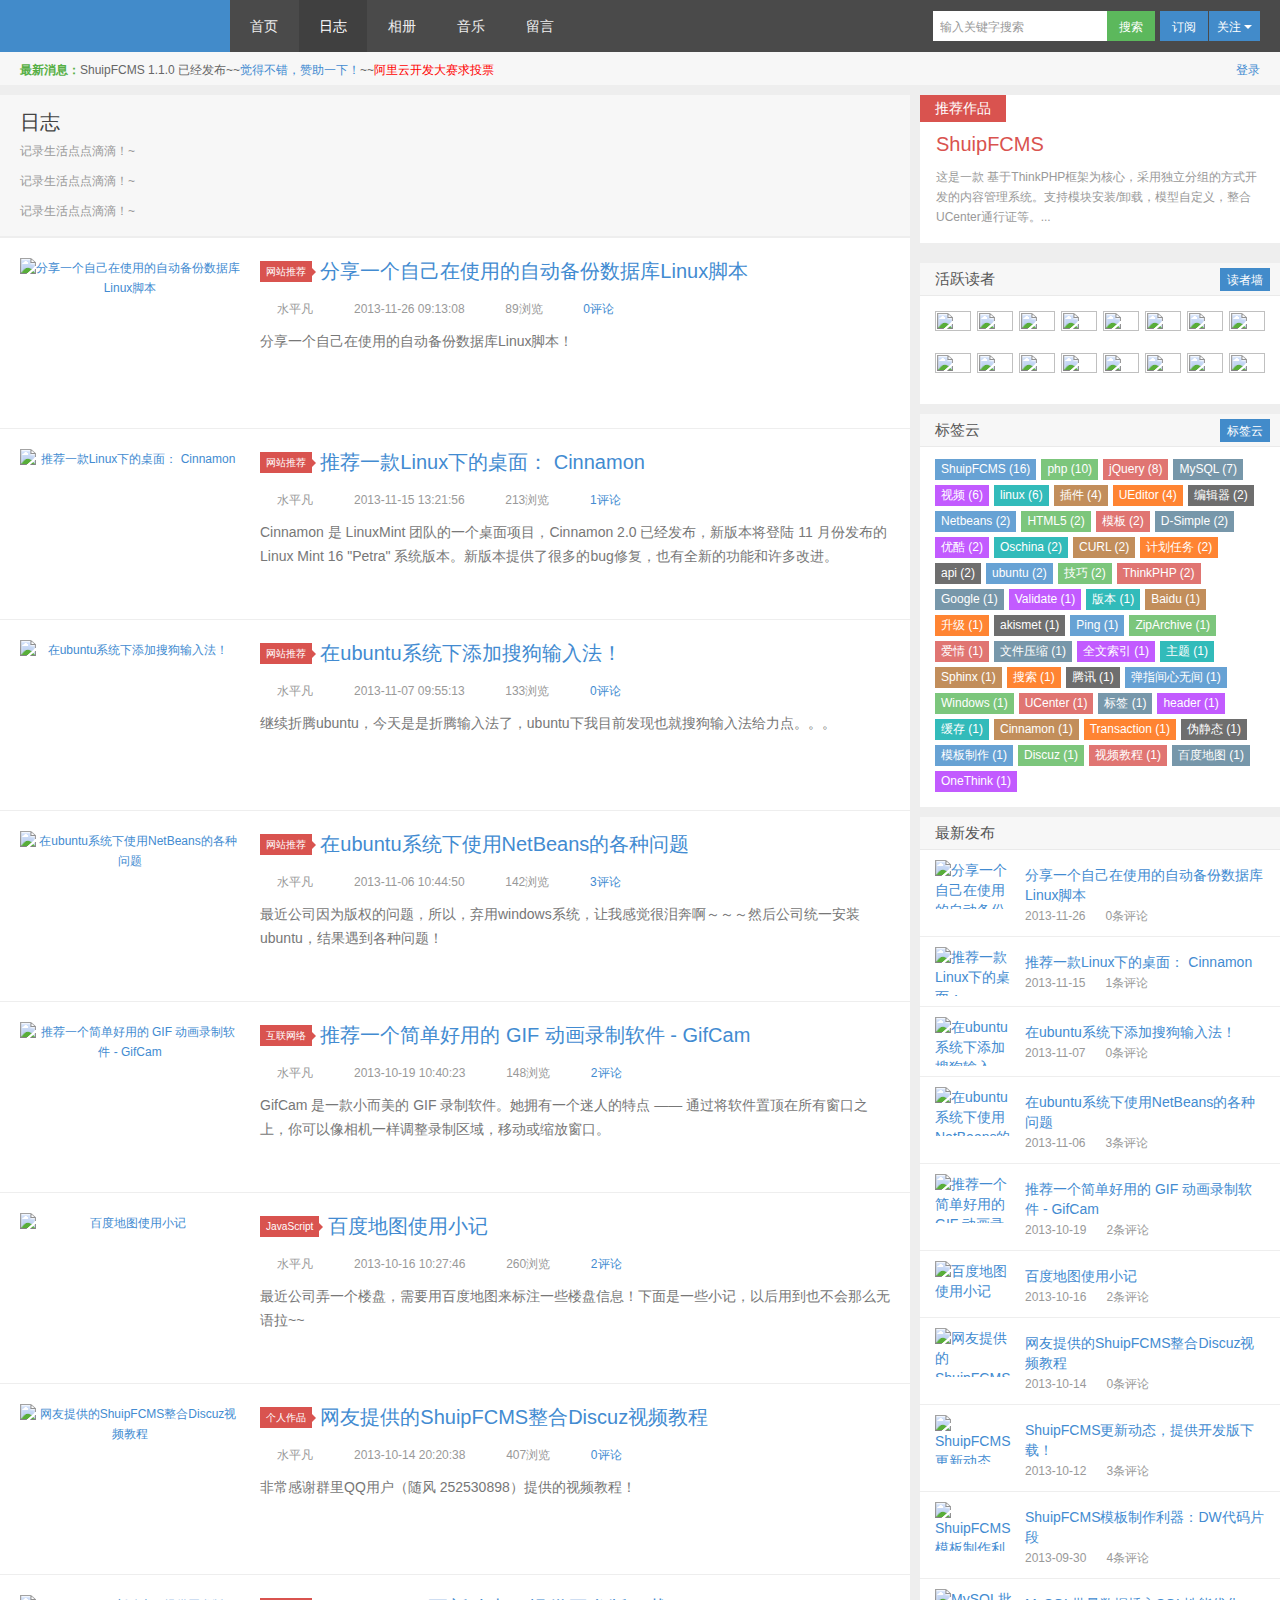
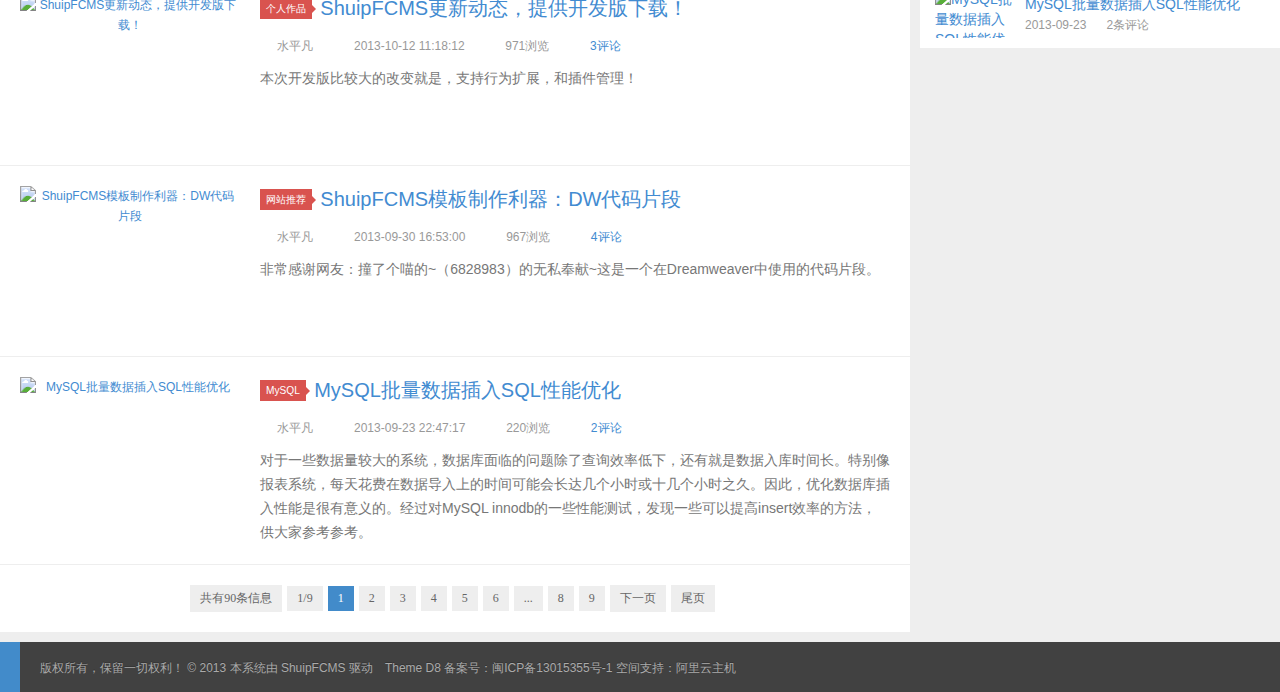
==== HTML/list.html @ f20b120e "111" ====
<!DOCTYPE HTML>
<html>
<head>
<meta charset="UTF-8">
<meta http-equiv="X-UA-Compatible" content="IE=10,IE=9,IE=8">
<meta name="viewport" content="width=device-width, initial-scale=1.0, user-scalable=0, minimum-scale=1.0, maximum-scale=1.0">
<title>GeekXB 极客小白</title>
<meta name="description" content="一个浪迹在电子与数码产品中的小白." />
<meta name="keywords" content="GeekXB,极客小白,电子小白,数码小白" />
<link rel='stylesheet' id='style-css'  href='style.css' type='text/css' media='all' />
</head>
<body class="archive category category-htmlcss category-61">
<header class="header">
  <div class="navbar">
    <h1 class="logo"><a href="http://www.abc3210.com/" title="水平凡's Blog - &#8211;记录生活点点滴滴！~">水平凡's Blog</a></h1>
    <ul class="nav">
      <li id="menu-item-0" class="menu-item menu-item-type-custom menu-item-object-custom   menu-item-home menu-item-0"><a href="http://www.abc3210.com/">首页</a></li>
      <li id="menu-item-1" class="menu-item menu-item-type-taxonomy menu-item-object-category current-menu-item menu-item-1"><a href="http://www.abc3210.com/list-1.html">日志</a>
        <ul class="sub-menu">
          <li id="menu-item-2" class="menu-item menu-item-type-taxonomy menu-item-object-category menu-item-2"><a href="http://www.abc3210.com/record/web/">网站推荐</a></li>
          <li id="menu-item-3" class="menu-item menu-item-type-taxonomy menu-item-object-category menu-item-3"><a href="http://www.abc3210.com/record/log/">心情日志</a></li>
          <li id="menu-item-4" class="menu-item menu-item-type-taxonomy menu-item-object-category menu-item-4"><a href="http://www.abc3210.com/record/work/">个人作品</a></li>
          <li id="menu-item-5" class="menu-item menu-item-type-taxonomy menu-item-object-category menu-item-5"><a href="http://www.abc3210.com/record/network/">互联网络</a></li>
          <li id="menu-item-6" class="menu-item menu-item-type-taxonomy menu-item-object-category menu-item-6"><a href="http://www.abc3210.com/record/phper/">Phper</a></li>
          <li id="menu-item-7" class="menu-item menu-item-type-taxonomy menu-item-object-category menu-item-7"><a href="http://www.abc3210.com/record/js/">JavaScript</a></li>
          <li id="menu-item-8" class="menu-item menu-item-type-taxonomy menu-item-object-category menu-item-8"><a href="http://www.abc3210.com/record/html5/">HTML5</a></li>
          <li id="menu-item-13" class="menu-item menu-item-type-taxonomy menu-item-object-category menu-item-13"><a href="http://www.abc3210.com/record/android/">安卓</a></li>
          <li id="menu-item-14" class="menu-item menu-item-type-taxonomy menu-item-object-category menu-item-14"><a href="http://www.abc3210.com/record/mysql/">MySQL</a></li>
        </ul>
      </li>
      <li id="menu-item-9" class="menu-item menu-item-type-taxonomy menu-item-object-category  menu-item-9"><a href="http://www.abc3210.com/photo/">相册</a> </li>
      <li id="menu-item-10" class="menu-item menu-item-type-taxonomy menu-item-object-category  menu-item-10"><a href="http://www.abc3210.com/music/">音乐</a>
        <ul class="sub-menu">
          <li id="menu-item-11" class="menu-item menu-item-type-taxonomy menu-item-object-category menu-item-11"><a href="http://www.abc3210.com/music/sad/">流行歌曲</a></li>
          <li id="menu-item-12" class="menu-item menu-item-type-taxonomy menu-item-object-category menu-item-12"><a href="http://www.abc3210.com/music/mv/">网络视频</a></li>
        </ul>
      </li>
      <li id="menu-item-15" class="menu-item menu-item-type-taxonomy menu-item-object-category  menu-item-15"><a href="http://www.abc3210.com/2012/work_05/1.shtml">留言</a> </li>
    </ul>
    <div class="menu pull-right">
      <form method="post" class="dropdown search-form" action="http://search.abc3210.com/index.php?g=search" >
        <input class="search-input" name="q" type="text" placeholder="输入关键字搜索" autofocus x-webkit-speech="">
        <input class="btn btn-success search-submit" type="submit" value="搜索">
        <ul class="dropdown-menu search-suggest">
        </ul>
      </form>
      <div class="btn-group pull-left">
        <button class="btn btn-primary" data-toggle="modal" data-target="#feed">订阅</button>
        <button class="btn btn-primary dropdown-toggle" data-toggle="dropdown">关注 <i class="caret"></i></button>
        <ul class="dropdown-menu pull-right">
          <li><a href="http://t.qq.com/shuipf" target="_blank">腾讯微博</a></li>
          <li><a href="http://weibo.com/1612909231" target="_blank">新浪微博</a></li>
        </ul>
      </div>
    </div>
  </div>
  <div class="speedbar">
    <div class="pull-right"> <i class="icon-user icon12"></i> <a href="http://u.abc3210.com/index.php?g=member&a=login">登录</a> </div>
    <div class="toptip"><strong class="text-success">最新消息：</strong>ShuipFCMS 1.1.0 已经发布~~<a href="https://me.alipay.com/shuipf" target="_blank">觉得不错，赞助一下！</a>~~<a href="http://url.cn/Qtm0yK" target="_blank" style="color:#F00">阿里云开发大赛求投票</a> </div>
  </div>
</header>
<section class="container">
  <div class="content-wrap">
    <div class="content">
      <header class="archive-header">
        <h1><a href="http://www.abc3210.com/list-1.html">日志</a></h1>
        <div class="archive-header-info">
          <p>记录生活点点滴滴！~</p>
          <p>记录生活点点滴滴！~</p>
          <p>记录生活点点滴滴！~</p>
        </div>
      </header>
      <div class="banner banner-sticky"> </div>
      <article class="excerpt">
        <div class="focus"><a href="http://www.abc3210.com/2013/web_11/118.shtml" class="thumbnail"><img src="http://www.abc3210.com/statics/themes/d8/images/thumbnail.png" alt="分享一个自己在使用的自动备份数据库Linux脚本" /></a></div>
        <header> <a class="label label-important" href="http://www.abc3210.com/record/web/">网站推荐<i class="label-arrow"></i></a>
          <h2><a href="http://www.abc3210.com/2013/web_11/118.shtml" title="分享一个自己在使用的自动备份数据库Linux脚本">分享一个自己在使用的自动备份数据库Linux脚本</a></h2>
        </header>
        <p> <span class="muted"><i class="icon-user icon12"></i> 水平凡</span> <span class="muted"><i class="icon-time icon12"></i> 2013-11-26 09:13:08</span> <span class="muted"><i class="icon-eye-open icon12"></i> 89浏览</span> <span class="muted"><i class="icon-comment icon12"></i> <a href="http://www.abc3210.com/2013/web_11/118.shtml#comments">0评论</a></span></p>
        <p class="note">分享一个自己在使用的自动备份数据库Linux脚本！</p>
      </article>
      <article class="excerpt">
        <div class="focus"><a href="http://www.abc3210.com/2013/web_11/117.shtml" class="thumbnail"><img src="http://file.abc3210.com/d/file/contents/2013/11/thumb_5285aef989fd2.jpg" alt="推荐一款Linux下的桌面： Cinnamon" /></a></div>
        <header> <a class="label label-important" href="http://www.abc3210.com/record/web/">网站推荐<i class="label-arrow"></i></a>
          <h2><a href="http://www.abc3210.com/2013/web_11/117.shtml" title="推荐一款Linux下的桌面： Cinnamon">推荐一款Linux下的桌面： Cinnamon</a></h2>
        </header>
        <p> <span class="muted"><i class="icon-user icon12"></i> 水平凡</span> <span class="muted"><i class="icon-time icon12"></i> 2013-11-15 13:21:56</span> <span class="muted"><i class="icon-eye-open icon12"></i> 213浏览</span> <span class="muted"><i class="icon-comment icon12"></i> <a href="http://www.abc3210.com/2013/web_11/117.shtml#comments">1评论</a></span></p>
        <p class="note">Cinnamon 是 LinuxMint 团队的一个桌面项目，Cinnamon 2.0 已经发布，新版本将登陆 11 月份发布的 Linux Mint 16 "Petra" 系统版本。新版本提供了很多的bug修复，也有全新的功能和许多改进。</p>
      </article>
      <article class="excerpt">
        <div class="focus"><a href="http://www.abc3210.com/2013/web_11/116.shtml" class="thumbnail"><img src="http://file.abc3210.com/d/file/contents/2013/11/thumb_527af2fcedc64.png" alt="在ubuntu系统下添加搜狗输入法！" /></a></div>
        <header> <a class="label label-important" href="http://www.abc3210.com/record/web/">网站推荐<i class="label-arrow"></i></a>
          <h2><a href="http://www.abc3210.com/2013/web_11/116.shtml" title="在ubuntu系统下添加搜狗输入法！">在ubuntu系统下添加搜狗输入法！</a></h2>
        </header>
        <p> <span class="muted"><i class="icon-user icon12"></i> 水平凡</span> <span class="muted"><i class="icon-time icon12"></i> 2013-11-07 09:55:13</span> <span class="muted"><i class="icon-eye-open icon12"></i> 133浏览</span> <span class="muted"><i class="icon-comment icon12"></i> <a href="http://www.abc3210.com/2013/web_11/116.shtml#comments">0评论</a></span></p>
        <p class="note">继续折腾ubuntu，今天是是折腾输入法了，ubuntu下我目前发现也就搜狗输入法给力点。。。</p>
      </article>
      <article class="excerpt">
        <div class="focus"><a href="http://www.abc3210.com/2013/web_11/115.shtml" class="thumbnail"><img src="http://file.abc3210.com/d/file/contents/2013/11/thumb_5279ad1ec2386.jpg" alt="在ubuntu系统下使用NetBeans的各种问题" /></a></div>
        <header> <a class="label label-important" href="http://www.abc3210.com/record/web/">网站推荐<i class="label-arrow"></i></a>
          <h2><a href="http://www.abc3210.com/2013/web_11/115.shtml" title="在ubuntu系统下使用NetBeans的各种问题">在ubuntu系统下使用NetBeans的各种问题</a></h2>
        </header>
        <p> <span class="muted"><i class="icon-user icon12"></i> 水平凡</span> <span class="muted"><i class="icon-time icon12"></i> 2013-11-06 10:44:50</span> <span class="muted"><i class="icon-eye-open icon12"></i> 142浏览</span> <span class="muted"><i class="icon-comment icon12"></i> <a href="http://www.abc3210.com/2013/web_11/115.shtml#comments">3评论</a></span></p>
        <p class="note">最近公司因为版权的问题，所以，弃用windows系统，让我感觉很泪奔啊～～～然后公司统一安装ubuntu，结果遇到各种问题！</p>
      </article>
      <article class="excerpt">
        <div class="focus"><a href="http://www.abc3210.com/2013/network_10/114.shtml" class="thumbnail"><img src="http://file.abc3210.com/d/file/contents/2013/10/thumb_5261f10b5f8ed.jpg" alt="推荐一个简单好用的 GIF 动画录制软件 - GifCam" /></a></div>
        <header> <a class="label label-important" href="http://www.abc3210.com/record/network/">互联网络<i class="label-arrow"></i></a>
          <h2><a href="http://www.abc3210.com/2013/network_10/114.shtml" title="推荐一个简单好用的 GIF 动画录制软件 - GifCam">推荐一个简单好用的 GIF 动画录制软件 - GifCam</a></h2>
        </header>
        <p> <span class="muted"><i class="icon-user icon12"></i> 水平凡</span> <span class="muted"><i class="icon-time icon12"></i> 2013-10-19 10:40:23</span> <span class="muted"><i class="icon-eye-open icon12"></i> 148浏览</span> <span class="muted"><i class="icon-comment icon12"></i> <a href="http://www.abc3210.com/2013/network_10/114.shtml#comments">2评论</a></span></p>
        <p class="note">GifCam 是一款小而美的 GIF 录制软件。她拥有一个迷人的特点 —— 通过将软件置顶在所有窗口之上，你可以像相机一样调整录制区域，移动或缩放窗口。</p>
      </article>
      <article class="excerpt">
        <div class="focus"><a href="http://www.abc3210.com/2013/js_10/112.shtml" class="thumbnail"><img src="http://file.abc3210.com/d/file/contents/2013/10/thumb_525df73860bdf.jpg" alt="百度地图使用小记" /></a></div>
        <header> <a class="label label-important" href="http://www.abc3210.com/record/js/">JavaScript<i class="label-arrow"></i></a>
          <h2><a href="http://www.abc3210.com/2013/js_10/112.shtml" title="百度地图使用小记">百度地图使用小记</a></h2>
        </header>
        <p> <span class="muted"><i class="icon-user icon12"></i> 水平凡</span> <span class="muted"><i class="icon-time icon12"></i> 2013-10-16 10:27:46</span> <span class="muted"><i class="icon-eye-open icon12"></i> 260浏览</span> <span class="muted"><i class="icon-comment icon12"></i> <a href="http://www.abc3210.com/2013/js_10/112.shtml#comments">2评论</a></span></p>
        <p class="note">最近公司弄一个楼盘，需要用百度地图来标注一些楼盘信息！下面是一些小记，以后用到也不会那么无语拉~~</p>
      </article>
      <article class="excerpt">
        <div class="focus"><a href="http://www.abc3210.com/2013/work_10/111.shtml" class="thumbnail"><img src="http://file.abc3210.com/d/file/contents/2013/10/thumb_525be03b097c7.jpg" alt=" 网友提供的ShuipFCMS整合Discuz视频教程" /></a></div>
        <header> <a class="label label-important" href="http://www.abc3210.com/record/work/">个人作品<i class="label-arrow"></i></a>
          <h2><a href="http://www.abc3210.com/2013/work_10/111.shtml" title=" 网友提供的ShuipFCMS整合Discuz视频教程"> 网友提供的ShuipFCMS整合Discuz视频教程</a></h2>
        </header>
        <p> <span class="muted"><i class="icon-user icon12"></i> 水平凡</span> <span class="muted"><i class="icon-time icon12"></i> 2013-10-14 20:20:38</span> <span class="muted"><i class="icon-eye-open icon12"></i> 407浏览</span> <span class="muted"><i class="icon-comment icon12"></i> <a href="http://www.abc3210.com/2013/work_10/111.shtml#comments">0评论</a></span></p>
        <p class="note">非常感谢群里QQ用户（随风  252530898）提供的视频教程！</p>
      </article>
      <article class="excerpt">
        <div class="focus"><a href="http://www.abc3210.com/2013/work_10/110.shtml" class="thumbnail"><img src="http://file.abc3210.com/d/file/attachment/2013/10/5258bda98b929.jpg" alt="ShuipFCMS更新动态，提供开发版下载！" /></a></div>
        <header> <a class="label label-important" href="http://www.abc3210.com/record/work/">个人作品<i class="label-arrow"></i></a>
          <h2><a href="http://www.abc3210.com/2013/work_10/110.shtml" title="ShuipFCMS更新动态，提供开发版下载！">ShuipFCMS更新动态，提供开发版下载！</a></h2>
        </header>
        <p> <span class="muted"><i class="icon-user icon12"></i> 水平凡</span> <span class="muted"><i class="icon-time icon12"></i> 2013-10-12 11:18:12</span> <span class="muted"><i class="icon-eye-open icon12"></i> 971浏览</span> <span class="muted"><i class="icon-comment icon12"></i> <a href="http://www.abc3210.com/2013/work_10/110.shtml#comments">3评论</a></span></p>
        <p class="note">本次开发版比较大的改变就是，支持行为扩展，和插件管理！</p>
      </article>
      <article class="excerpt">
        <div class="focus"><a href="http://www.abc3210.com/2013/web_09/109.shtml" class="thumbnail"><img src="http://file.abc3210.com/d/file/contents/2013/09/thumb_52493be8bd44b.jpg" alt="ShuipFCMS模板制作利器：DW代码片段" /></a></div>
        <header> <a class="label label-important" href="http://www.abc3210.com/record/web/">网站推荐<i class="label-arrow"></i></a>
          <h2><a href="http://www.abc3210.com/2013/web_09/109.shtml" title="ShuipFCMS模板制作利器：DW代码片段">ShuipFCMS模板制作利器：DW代码片段</a></h2>
        </header>
        <p> <span class="muted"><i class="icon-user icon12"></i> 水平凡</span> <span class="muted"><i class="icon-time icon12"></i> 2013-09-30 16:53:00</span> <span class="muted"><i class="icon-eye-open icon12"></i> 967浏览</span> <span class="muted"><i class="icon-comment icon12"></i> <a href="http://www.abc3210.com/2013/web_09/109.shtml#comments">4评论</a></span></p>
        <p class="note">非常感谢网友：撞了个喵的~（6828983）的无私奉献~这是一个在Dreamweaver中使用的代码片段。</p>
      </article>
      <article class="excerpt">
        <div class="focus"><a href="http://www.abc3210.com/2013/mysql_09/108.shtml" class="thumbnail"><img src="http://file.abc3210.com/d/file/contents/2013/09/thumb_524054d406733.jpg" alt="MySQL批量数据插入SQL性能优化" /></a></div>
        <header> <a class="label label-important" href="http://www.abc3210.com/record/mysql/">MySQL<i class="label-arrow"></i></a>
          <h2><a href="http://www.abc3210.com/2013/mysql_09/108.shtml" title="MySQL批量数据插入SQL性能优化">MySQL批量数据插入SQL性能优化</a></h2>
        </header>
        <p> <span class="muted"><i class="icon-user icon12"></i> 水平凡</span> <span class="muted"><i class="icon-time icon12"></i> 2013-09-23 22:47:17</span> <span class="muted"><i class="icon-eye-open icon12"></i> 220浏览</span> <span class="muted"><i class="icon-comment icon12"></i> <a href="http://www.abc3210.com/2013/mysql_09/108.shtml#comments">2评论</a></span></p>
        <p class="note">对于一些数据量较大的系统，数据库面临的问题除了查询效率低下，还有就是数据入库时间长。特别像报表系统，每天花费在数据导入上的时间可能会长达几个小时或十几个小时之久。因此，优化数据库插入性能是很有意义的。经过对MySQL innodb的一些性能测试，发现一些可以提高insert效率的方法，供大家参考参考。</p>
      </article>
      <div class="pagination"> <span class="all">共有90条信息</span><span class="pageindex">1/9</span><span class="current" >1</span><a href="http://www.abc3210.com/list-1-2.html">2</a><a href="http://www.abc3210.com/list-1-3.html">3</a><a href="http://www.abc3210.com/list-1-4.html">4</a><a href="http://www.abc3210.com/list-1-5.html">5</a><a href="http://www.abc3210.com/list-1-6.html">6</a><span>...</span><a href="http://www.abc3210.com/list-1-8.html">8 </a><a href="http://www.abc3210.com/list-1-9.html">9 </a><a href="http://www.abc3210.com/list-1-2.html">下一页</a><a href="http://www.abc3210.com/list-1-9.html">尾页</a> </div>
    </div>
  </div>
  <aside class="sidebar">
    <div class="widget d_textbanner"><a class="style02" href="http://www.shuipfcms.com"><strong>推荐作品</strong>
      <h2>ShuipFCMS</h2>
      <p>这是一款 基于ThinkPHP框架为核心，采用独立分组的方式开发的内容管理系统。支持模块安装/卸载，模型自定义，整合UCenter通行证等。...</p>
      </a> </div>
    <div class="widget d_banner">
      <div class="d_banner_inner"><script type="text/javascript">BAIDU_CLB_fillSlot("767553");</script></div>
    </div>
    <div class="widget d_reader">
      <h3 class="widget_tit"><a class="btn btn-primary" href="javascript:;;">读者墙</a>活跃读者</h3>
      <ul>
        <li><a title="[水平凡] 近期点评150次" target="_blank"><img alt='' src='http://www.abc3210.com/api.php?m=avatar&a=gravatar&email=admin@abc3210.com' class='avatar avatar-36 photo' height='36' width='36' /></a></li>
        <li><a title="[网友] 近期点评19次" target="_blank"><img alt='' src='http://www.abc3210.com/api.php?m=avatar&a=gravatar&email=ntwycom@126.com' class='avatar avatar-36 photo' height='36' width='36' /></a></li>
        <li><a title="[yuuk] 近期点评18次" target="_blank"><img alt='' src='http://www.abc3210.com/api.php?m=avatar&a=gravatar&email=645481746@qq.com' class='avatar avatar-36 photo' height='36' width='36' /></a></li>
        <li><a title="[缘来是尔] 近期点评10次" target="_blank"><img alt='' src='http://www.abc3210.com/api.php?m=avatar&a=gravatar&email=zhaoqingpeng@126.com' class='avatar avatar-36 photo' height='36' width='36' /></a></li>
        <li><a title="[zj] 近期点评8次" target="_blank"><img alt='' src='http://www.abc3210.com/api.php?m=avatar&a=gravatar&email=cdpc120@163.com' class='avatar avatar-36 photo' height='36' width='36' /></a></li>
        <li><a title="[wb] 近期点评8次" target="_blank"><img alt='' src='http://www.abc3210.com/api.php?m=avatar&a=gravatar&email=wb1491@189.cn' class='avatar avatar-36 photo' height='36' width='36' /></a></li>
        <li><a title="[food] 近期点评7次" target="_blank"><img alt='' src='http://www.abc3210.com/api.php?m=avatar&a=gravatar&email=kingf_c@foxmail.com' class='avatar avatar-36 photo' height='36' width='36' /></a></li>
        <li><a title="[我的名字叫麒] 近期点评7次" target="_blank"><img alt='' src='http://www.abc3210.com/api.php?m=avatar&a=gravatar&email=franziska.cool@gmail.com' class='avatar avatar-36 photo' height='36' width='36' /></a></li>
        <li><a title="[wk6999] 近期点评7次" target="_blank"><img alt='' src='http://www.abc3210.com/api.php?m=avatar&a=gravatar&email=wk6999@vip.qq.com' class='avatar avatar-36 photo' height='36' width='36' /></a></li>
        <li><a title="[97站长网] 近期点评7次" target="_blank"><img alt='' src='http://www.abc3210.com/api.php?m=avatar&a=gravatar&email=123456@qq.com' class='avatar avatar-36 photo' height='36' width='36' /></a></li>
        <li><a title="[zzjjzz] 近期点评6次" target="_blank"><img alt='' src='http://www.abc3210.com/api.php?m=avatar&a=gravatar&email=zzjjzz1970@sohu.com' class='avatar avatar-36 photo' height='36' width='36' /></a></li>
        <li><a title="[cry] 近期点评6次" target="_blank"><img alt='' src='http://www.abc3210.com/api.php?m=avatar&a=gravatar&email=1765876538@qq.com' class='avatar avatar-36 photo' height='36' width='36' /></a></li>
        <li><a title="[jz] 近期点评6次" target="_blank"><img alt='' src='http://www.abc3210.com/api.php?m=avatar&a=gravatar&email=jz@admin.com' class='avatar avatar-36 photo' height='36' width='36' /></a></li>
        <li><a title="[bobo] 近期点评6次" target="_blank"><img alt='' src='http://www.abc3210.com/api.php?m=avatar&a=gravatar&email=omail@163.com' class='avatar avatar-36 photo' height='36' width='36' /></a></li>
        <li><a title="[完美] 近期点评6次" target="_blank"><img alt='' src='http://www.abc3210.com/api.php?m=avatar&a=gravatar&email=landy2020@qq.com' class='avatar avatar-36 photo' height='36' width='36' /></a></li>
        <li><a title="[aaaa] 近期点评5次" target="_blank"><img alt='' src='http://www.abc3210.com/api.php?m=avatar&a=gravatar&email=328105663@qq.com' class='avatar avatar-36 photo' height='36' width='36' /></a></li>
      </ul>
    </div>
    <div class="widget d_tag">
      <h3 class="widget_tit"><a class="btn btn-primary" href="http://www.abc3210.com/tags/index/index.html">标签云</a>标签云</h3>
      <div class="d_tags"> <a href="http://www.abc3210.com/tag-ShuipFCMS.html">ShuipFCMS (16)</a><a href="http://www.abc3210.com/tag-php.html">php (10)</a><a href="http://www.abc3210.com/tag-jQuery.html">jQuery (8)</a><a href="http://www.abc3210.com/tag-MySQL.html">MySQL (7)</a><a href="http://www.abc3210.com/tag-视频.html">视频 (6)</a><a href="http://www.abc3210.com/tag-linux.html">linux (6)</a><a href="http://www.abc3210.com/tag-插件.html">插件 (4)</a><a href="http://www.abc3210.com/tag-UEditor.html">UEditor (4)</a><a href="http://www.abc3210.com/tag-编辑器.html">编辑器 (2)</a><a href="http://www.abc3210.com/tag-Netbeans.html">Netbeans (2)</a><a href="http://www.abc3210.com/tag-HTML5.html">HTML5 (2)</a><a href="http://www.abc3210.com/tag-模板.html">模板 (2)</a><a href="http://www.abc3210.com/tag-D-Simple.html">D-Simple (2)</a><a href="http://www.abc3210.com/tag-优酷.html">优酷 (2)</a><a href="http://www.abc3210.com/tag-Oschina.html">Oschina (2)</a><a href="http://www.abc3210.com/tag-CURL.html">CURL (2)</a><a href="http://www.abc3210.com/tag-计划任务.html">计划任务 (2)</a><a href="http://www.abc3210.com/tag-api.html">api (2)</a><a href="http://www.abc3210.com/tag-ubuntu.html">ubuntu (2)</a><a href="http://www.abc3210.com/tag-技巧.html">技巧 (2)</a><a href="http://www.abc3210.com/tag-ThinkPHP.html">ThinkPHP (2)</a><a href="http://www.abc3210.com/tag-Google.html">Google (1)</a><a href="http://www.abc3210.com/tag-Validate.html">Validate (1)</a><a href="http://www.abc3210.com/tag-版本.html">版本 (1)</a><a href="http://www.abc3210.com/tag-Baidu.html">Baidu (1)</a><a href="http://www.abc3210.com/tag-升级.html">升级 (1)</a><a href="http://www.abc3210.com/tag-akismet.html">akismet (1)</a><a href="http://www.abc3210.com/tag-Ping.html">Ping (1)</a><a href="http://www.abc3210.com/tag-ZipArchive.html">ZipArchive (1)</a><a href="http://www.abc3210.com/tag-爱情.html">爱情 (1)</a><a href="http://www.abc3210.com/tag-文件压缩.html">文件压缩 (1)</a><a href="http://www.abc3210.com/tag-全文索引.html">全文索引 (1)</a><a href="http://www.abc3210.com/tag-主题.html">主题 (1)</a><a href="http://www.abc3210.com/tag-Sphinx.html">Sphinx (1)</a><a href="http://www.abc3210.com/tag-搜索.html">搜索 (1)</a><a href="http://www.abc3210.com/tag-腾讯.html">腾讯 (1)</a><a href="http://www.abc3210.com/tag-弹指间心无间.html">弹指间心无间 (1)</a><a href="http://www.abc3210.com/tag-Windows.html">Windows (1)</a><a href="http://www.abc3210.com/tag-UCenter.html">UCenter (1)</a><a href="http://www.abc3210.com/tag-标签.html">标签 (1)</a><a href="http://www.abc3210.com/tag-header.html">header (1)</a><a href="http://www.abc3210.com/tag-缓存.html">缓存 (1)</a><a href="http://www.abc3210.com/tag-Cinnamon.html">Cinnamon (1)</a><a href="http://www.abc3210.com/tag-Transaction.html">Transaction (1)</a><a href="http://www.abc3210.com/tag-伪静态.html">伪静态 (1)</a><a href="http://www.abc3210.com/tag-模板制作.html">模板制作 (1)</a><a href="http://www.abc3210.com/tag-Discuz.html">Discuz (1)</a><a href="http://www.abc3210.com/tag-视频教程.html">视频教程 (1)</a><a href="http://www.abc3210.com/tag-百度地图.html">百度地图 (1)</a><a href="http://www.abc3210.com/tag-OneThink.html">OneThink (1)</a> </div>
    </div>
    <div class="widget d_postlist">
      <h3 class="widget_tit">最新发布</h3>
      <ul>
        <li><a href="http://www.abc3210.com/2013/web_11/118.shtml"><span class="thumbnail"><img src="http://www.abc3210.com/statics/themes/d8/images/thumbnail.png" alt="分享一个自己在使用的自动备份数据库Linux脚本" /></span><span class="text">分享一个自己在使用的自动备份数据库Linux脚本</span><span class="muted">2013-11-26</span><span class="muted">0条评论</span></a></li>
        <li><a href="http://www.abc3210.com/2013/web_11/117.shtml"><span class="thumbnail"><img src="http://file.abc3210.com/d/file/contents/2013/11/thumb_5285aef989fd2.jpg" alt="推荐一款Linux下的桌面： Cinnamon" /></span><span class="text">推荐一款Linux下的桌面： Cinnamon</span><span class="muted">2013-11-15</span><span class="muted">1条评论</span></a></li>
        <li><a href="http://www.abc3210.com/2013/web_11/116.shtml"><span class="thumbnail"><img src="http://file.abc3210.com/d/file/contents/2013/11/thumb_527af2fcedc64.png" alt="在ubuntu系统下添加搜狗输入法！" /></span><span class="text">在ubuntu系统下添加搜狗输入法！</span><span class="muted">2013-11-07</span><span class="muted">0条评论</span></a></li>
        <li><a href="http://www.abc3210.com/2013/web_11/115.shtml"><span class="thumbnail"><img src="http://file.abc3210.com/d/file/contents/2013/11/thumb_5279ad1ec2386.jpg" alt="在ubuntu系统下使用NetBeans的各种问题" /></span><span class="text">在ubuntu系统下使用NetBeans的各种问题</span><span class="muted">2013-11-06</span><span class="muted">3条评论</span></a></li>
        <li><a href="http://www.abc3210.com/2013/network_10/114.shtml"><span class="thumbnail"><img src="http://file.abc3210.com/d/file/contents/2013/10/thumb_5261f10b5f8ed.jpg" alt="推荐一个简单好用的 GIF 动画录制软件 - GifCam" /></span><span class="text">推荐一个简单好用的 GIF 动画录制软件 - GifCam</span><span class="muted">2013-10-19</span><span class="muted">2条评论</span></a></li>
        <li><a href="http://www.abc3210.com/2013/js_10/112.shtml"><span class="thumbnail"><img src="http://file.abc3210.com/d/file/contents/2013/10/thumb_525df73860bdf.jpg" alt="百度地图使用小记" /></span><span class="text">百度地图使用小记</span><span class="muted">2013-10-16</span><span class="muted">2条评论</span></a></li>
        <li><a href="http://www.abc3210.com/2013/work_10/111.shtml"><span class="thumbnail"><img src="http://file.abc3210.com/d/file/contents/2013/10/thumb_525be03b097c7.jpg" alt=" 网友提供的ShuipFCMS整合Discuz视频教程" /></span><span class="text"> 网友提供的ShuipFCMS整合Discuz视频教程</span><span class="muted">2013-10-14</span><span class="muted">0条评论</span></a></li>
        <li><a href="http://www.abc3210.com/2013/work_10/110.shtml"><span class="thumbnail"><img src="http://file.abc3210.com/d/file/attachment/2013/10/5258bda98b929.jpg" alt="ShuipFCMS更新动态，提供开发版下载！" /></span><span class="text">ShuipFCMS更新动态，提供开发版下载！</span><span class="muted">2013-10-12</span><span class="muted">3条评论</span></a></li>
        <li><a href="http://www.abc3210.com/2013/web_09/109.shtml"><span class="thumbnail"><img src="http://file.abc3210.com/d/file/contents/2013/09/thumb_52493be8bd44b.jpg" alt="ShuipFCMS模板制作利器：DW代码片段" /></span><span class="text">ShuipFCMS模板制作利器：DW代码片段</span><span class="muted">2013-09-30</span><span class="muted">4条评论</span></a></li>
        <li><a href="http://www.abc3210.com/2013/mysql_09/108.shtml"><span class="thumbnail"><img src="http://file.abc3210.com/d/file/contents/2013/09/thumb_524054d406733.jpg" alt="MySQL批量数据插入SQL性能优化" /></span><span class="text">MySQL批量数据插入SQL性能优化</span><span class="muted">2013-09-23</span><span class="muted">2条评论</span></a></li>
      </ul>
    </div>
  </aside>
</section>
<footer class="footer">
  <div class="footer-inner">
    <div class="copyright pull-left"> 版权所有，保留一切权利！ &copy; 2013 <a href="http://www.shuipfcms.com">本系统由 ShuipFCMS 驱动</a>　Theme <a href="http://www.daqianduan.com/" target="_blank">D8</a> 备案号：<a target="_blank" href="http://www.miitbeian.gov.cn/">闽ICP备13015355号-1</a> 空间支持：<a href="http://www.aliyun.com/cps/rebate?from_uid=D+t0iM/HBr0=" target="_blank">阿里云主机</a></div>
    <div class="trackcode pull-right"> </div>
  </div>
</footer>
<script type="text/javascript">
window._deel = {
    name: "水平凡's Blog",
    rss: 'http://www.abc3210.com/index.php?m=Rss&rssid=1',
    maillist: 'on',
    maillistCode: '2c71a16adfbf60765cfd166c9ca523620d2bd7cee528ab48',
    roll: [0,0]
}
function loginStatus(){
	$.getJSON("http://www.abc3210.com/index.php?g=api&m=user&a=getuser&callback=?", function (data) {
		if (data['status']) {
			$('.speedbar .pull-right').html('<i class="icon-user icon12"></i> ' + data['username'] + ' &nbsp; <a href="http://u.abc3210.com/index.php?g=member">会员中心</a> &nbsp; &nbsp; <i class="icon-off icon12"></i> <a href="http://u.abc3210.com/index.php?g=member&a=logout">登出</a>');
		}
	});
};
var _bdhmProtocol = (("https:" == document.location.protocol) ? " https://" : " http://");
document.write(unescape("%3Cscript src='" + _bdhmProtocol + "hm.baidu.com/h.js%3F6a7ac600fcf5ef3f164732dcea2e2ba5' type='text/javascript'%3E%3C/script%3E"));
</script> 
<script type='text/javascript' src='http://lib.sinaapp.com/js/jquery/2.0.3/jquery-2.0.3.min.js'></script> 
<script type='text/javascript' src='d8.js'></script>
</body>
</html>
---- HTML/style.css ----
article,aside,details,figcaption,figure,footer,header,hgroup,nav,section{display:block}
audio,canvas,video{display:inline-block;*display:inline;*zoom:1}
audio:not([controls]){display:none}
html{font-size:100%;-webkit-text-size-adjust:100%;-ms-text-size-adjust:100%}
a:focus{outline:thin dotted #333;outline:5px auto -webkit-focus-ring-color;outline-offset:-2px}
a:hover,a:active{outline:0}
sub,sup{position:relative;font-size:75%;line-height:0;vertical-align:baseline}
sup{top:-0.5em}
sub{bottom:-0.25em}
img{max-width:100%;width:auto\9;height:auto;vertical-align:middle;border:0;-ms-interpolation-mode:bicubic}
button,input,select,textarea{margin:0;font-size:100%;vertical-align:middle}
button,input{*overflow:visible;line-height:normal}
button::-moz-focus-inner,input::-moz-focus-inner{padding:0;border:0}
button,html input[type="button"],input[type="reset"],input[type="submit"]{-webkit-appearance:button;cursor:pointer}
label,select,button,input[type="button"],input[type="reset"],input[type="submit"],input[type="radio"],input[type="checkbox"]{cursor:pointer}
input[type="search"]{-webkit-box-sizing:content-box;-moz-box-sizing:content-box;box-sizing:content-box;-webkit-appearance:textfield}
input[type="search"]::-webkit-search-decoration,input[type="search"]::-webkit-search-cancel-button{-webkit-appearance:none}
textarea{overflow:auto;vertical-align:top}
p{margin:0 0 10px}
.lead{margin-bottom:20px;font-size:18px;font-weight:200;line-height:30px}
small{font-size:85%}
strong{font-weight:bold}
em{font-style:italic}
cite{font-style:normal}
.muted{color:#999999}
a.muted:hover,a.muted:focus{color:#808080}
.text-warning{color:#c09853}
a.text-warning:hover,a.text-warning:focus{color:#a47e3c}
.text-error{color:#d9534f}
a.text-error:hover,a.text-error:focus{color:#c9302c}
.text-info{color:#3a87ad}
a.text-info:hover,a.text-info:focus{color:#2d6987}
.text-success{color:#56af45}
a.text-success:hover,a.text-success:focus{color:#448a37}
.text-left{text-align:left}
.text-right{text-align:right}
.text-center{text-align:center}
h1,h2,h3,h4,h5,h6{margin:5px 0;font-family:inherit;font-weight:bold;line-height:20px;color:inherit;text-rendering:optimizelegibility}
h1 small,h2 small,h3 small,h4 small,h5 small,h6 small{font-weight:normal;line-height:1;color:#999999}
h1,h2,h3{line-height:35px}
h1{font-size:20px;font-weight: normal;}
h2{font-size:17px;font-weight: normal;}
h3{font-size:14px;font-weight: normal;}
h4{font-size:12px}
h5{font-size:12px}
h6{font-size:10.2px}
h1 small{font-size:15px}
h2 small{font-size:12px}
h3 small{font-size:12px}
h4 small{font-size:12px}
.page-header{padding-bottom:9px;margin:20px 0 20px;border-bottom:1px solid #eeeeee}
ul,ol{padding:0;margin:0;list-style:none}
li{line-height:20px}
ul.inline,ol.inline{margin-left:0;list-style:none}
ul.inline > li,ol.inline > li{display:inline-block;*display:inline;*zoom:1;padding-left:5px;padding-right:5px}
dl{margin-bottom:20px}
dt,dd{line-height:20px}
dt{font-weight:bold}
dd{margin-left:10px}
.dl-horizontal{*zoom:1}
.dl-horizontal:before,.dl-horizontal:after{display:table;content:"";line-height:0}
.dl-horizontal:after{clear:both}
.dl-horizontal dt{float:left;width:160px;clear:left;text-align:right;overflow:hidden;text-overflow:ellipsis;white-space:nowrap}
.dl-horizontal dd{margin-left:180px}
hr{margin:20px 0;border:0;border-top:1px solid #eeeeee;border-bottom:1px solid #ffffff}
blockquote{padding:0 0 0 15px;margin:0 0 20px;border-left:5px solid #eeeeee}
blockquote p{margin-bottom:0;font-size:15px;font-weight:300;line-height:1.25}
blockquote small{display:block;line-height:20px;color:#999999}
blockquote small:before{content:'\2014 \00A0'}
blockquote.pull-right{float:right;padding-right:15px;padding-left:0;border-right:5px solid #eeeeee;border-left:0}
blockquote.pull-right p,blockquote.pull-right small{text-align:right}
blockquote.pull-right small:before{content:''}
blockquote.pull-right small:after{content:'\00A0 \2014'}
q:before,q:after,blockquote:before,blockquote:after{content:""}
code,pre{padding:0 3px 2px;font-family:Monaco,Menlo,Consolas,"Courier New",monospace;font-size:10px;color:#444444;border-radius:3px}
code{padding:2px 4px;color:#d14;background-color:#fbfbfb;border:1px solid #e1e1e8;white-space:nowrap}
pre{display:block;padding:9.5px;margin:0 0 10px;font-size:11px;line-height:20px;word-break:break-all;word-wrap:break-word;white-space:pre;white-space:pre-wrap;background-color:#f5f5f5;border:1px solid #ccc;border:1px solid rgba(0,0,0,0.15);border-radius:2px}
pre.prettyprint{margin-bottom:20px}
pre code{padding:0;color:inherit;white-space:pre;white-space:pre-wrap;background-color:transparent;border:0}
.pre-scrollable{max-height:340px;overflow-y:scroll}
.close{float:right;font-size:20px;font-weight:bold;line-height:20px;color:#000000;text-shadow:0 1px 0 #ffffff;opacity:0.2;filter:alpha(opacity=20)}
.close:hover,.close:focus{color:#000000;text-decoration:none;cursor:pointer;opacity:0.4;filter:alpha(opacity=40)}
button.close{padding:0;cursor:pointer;background:transparent;border:0;-webkit-appearance:none}
.clearfix{*zoom:1}
.clearfix:before,.clearfix:after{display:table;content:"";line-height:0}
.clearfix:after{clear:both}
.hide-text{font:0/0 a;color:transparent;text-shadow:none;background-color:transparent;border:0}
.input-block-level{display:block;width:100%;min-height:30px;-webkit-box-sizing:border-box;-moz-box-sizing:border-box;box-sizing:border-box}

.row-fluid{width:100%;*zoom:1}
.row-fluid:before,.row-fluid:after{display:table;content:"";line-height:0}
.row-fluid:after{clear:both}
.row-fluid [class*="span"]{display:block;width:100%;min-height:30px;-webkit-box-sizing:border-box;-moz-box-sizing:border-box;box-sizing:border-box;float:left;margin-left:2%;*margin-left:1.95%}
.row-fluid [class*="span"]:first-child{margin-left:0}
.row-fluid .controls-row [class*="span"] + [class*="span"]{margin-left:2%}
.row-fluid .span12{width:100%;*width:99.95%}
.row-fluid .span11{width:91.5%;*width:91.45%}
.row-fluid .span10{width:83%;*width:82.95%}
.row-fluid .span9{width:74.5%;*width:74.45%}
.row-fluid .span8{width:66%;*width:65.95%}
.row-fluid .span7{width:57.5%;*width:57.45%}
.row-fluid .span6{width:49%;*width:48.95%}
.row-fluid .span5{width:40.5%;*width:40.45%}
.row-fluid .span4{width:32%;*width:31.95%}
.row-fluid .span3{width:23.5%;*width:23.45%}
.row-fluid .span2{width:15%;*width:14.95%}
.row-fluid .span1{width:6.5%;*width:6.45%}
.row-fluid .offset12{margin-left:104%;*margin-left:103.9%}
.row-fluid .offset12:first-child{margin-left:102%;*margin-left:101.9%}
.row-fluid .offset11{margin-left:95.5%;*margin-left:95.4%}
.row-fluid .offset11:first-child{margin-left:93.5%;*margin-left:93.4%}
.row-fluid .offset10{margin-left:87%;*margin-left:86.9%}
.row-fluid .offset10:first-child{margin-left:85%;*margin-left:84.9%}
.row-fluid .offset9{margin-left:78.5%;*margin-left:78.4%}
.row-fluid .offset9:first-child{margin-left:76.5%;*margin-left:76.4%}
.row-fluid .offset8{margin-left:70%;*margin-left:69.9%}
.row-fluid .offset8:first-child{margin-left:68%;*margin-left:67.9%}
.row-fluid .offset7{margin-left:61.5%;*margin-left:61.400000000000006%}
.row-fluid .offset7:first-child{margin-left:59.5%;*margin-left:59.400000000000006%}
.row-fluid .offset6{margin-left:53%;*margin-left:52.900000000000006%}
.row-fluid .offset6:first-child{margin-left:51%;*margin-left:50.900000000000006%}
.row-fluid .offset5{margin-left:44.5%;*margin-left:44.400000000000006%}
.row-fluid .offset5:first-child{margin-left:42.5%;*margin-left:42.400000000000006%}
.row-fluid .offset4{margin-left:36%;*margin-left:35.900000000000006%}
.row-fluid .offset4:first-child{margin-left:34%;*margin-left:33.900000000000006%}
.row-fluid .offset3{margin-left:27.5%;*margin-left:27.4%}
.row-fluid .offset3:first-child{margin-left:25.5%;*margin-left:25.4%}
.row-fluid .offset2{margin-left:19%;*margin-left:18.9%}
.row-fluid .offset2:first-child{margin-left:17%;*margin-left:16.9%}
.row-fluid .offset1{margin-left:10.5%;*margin-left:10.399999999999999%}
.row-fluid .offset1:first-child{margin-left:8.5%;*margin-left:8.399999999999999%}
[class*="span"].hide,.row-fluid [class*="span"].hide{display:none}
[class*="span"].pull-right,.row-fluid [class*="span"].pull-right{float:right}
body{margin:0;font-family:"Microsoft Yahei","Helvetica Neue",Helvetica,Arial,sans-serif;font-size:12px;line-height:20px;color:#555555;background-color:#eeeeee;overflow-x: hidden;}
a{color:#428BD1;text-decoration:none}
a:hover,a:focus{color:#3071A9;text-decoration:none}
::selection{background:#72d0eb;color:#fff;text-shadow:none}
::-moz-selection{background:#72d0eb;color:#fff;text-shadow:none}
.header,.container,.footer{max-width:1320px;margin:0 auto;text-align:left;position:relative;*zoom:1}
.header:before,.container:before,.footer:before,.header:after,.container:after,.footer:after{display:table;content:"";line-height:0}
.header:after,.container:after,.footer:after{clear:both}
.header{top:0;width:100%;z-index:999;margin-bottom:10px}
.container{margin-bottom:10px}
.content-wrap{width:100%;float:left}
.content{margin-right:370px}
.content-page{position: relative;background-color: #fff;}
.page-sidebar{width: 225px;position: absolute;top: 0;left: 0;bottom: 0;height:100%;border-right: 1px solid #eee;}
.content-title{font-size: 20px;font-weight: normal;padding: 15px 20px 14px;line-height: 20px;background-color: #F7F7F7;margin: 0 0 1px;border-bottom: 1px solid #eee;}
.sidebar{float:left;margin-left:-360px;width:360px;position:relative}
.footer{clear:both;color:#ddd;text-shadow:0 -1px 0 #333333;position:relative;z-index:1}
.trackcode{float:right}
.footer-inner{padding:16px 20px 14px;color:#aaa;text-shadow:0 -1px 0 #333333;background-color:#414141;border-left:20px solid #428bca;*zoom:1}
.footer-inner:before,.footer-inner:after{display:table;content:"";line-height:0}
.footer-inner:after{clear:both}
.footer a{color:#aaa}
.footer a:hover{color:#ddd;text-decoration:underline}

.pagewrapper{background-color: #fff;position: relative;}
.pageheader{padding: 10px 20px 8px;line-height: 24px;position: relative;border-bottom: 1px solid #eee;margin-bottom: 0;background-color: #f7f7f7;}
.pageheader h1{font-size: 20px;font-weight: normal;padding: 0;margin: 0;line-height: 24px;}
.pageheader h1 a{color: #444;}
.pageheader h1 .avatar{float: left;margin-right: 5px;}
.pageheader h1 em{font-size: 12px;font-style: normal;font-weight: normal;}

.pagecontent .pageheader{background: none;padding: 0 0 8px;margin-bottom: 20px;}
.pagecontent .pageheader h1{font-size: 20px;font-weight: normal;}
.pagecontent .article-content{padding: 0}
.pagecontent #respond,
.pagecontent #postcomments{margin: 0 -20px;}
.pagesidebar{position: absolute;top:0;left:0;width: 200px;background-color: #fbfbfb;bottom: 0}
.pagesider-menu{font-size: 14px;}
.pagesider-menu .sub-menu{display: none;}
.pagesider-menu a{margin-bottom: 1px;padding:10px 15px;color:#888;border-left: solid 4px transparent;cursor: pointer;overflow: hidden;border-bottom: 1px solid #EEEEEE;display: block;}
.pagesider-menu a:hover{background-color:#f7f7f7;color:#666}
.pagesider-menu li.active a, 
.pagesider-menu li.current_page_item a,
.pagesider-menu li.current-menu-item a
{color:#444;background-color:#fff;border-left-color:#428BCA;margin-right: -1px;position: relative;z-index:2;}
.pagesider-menu [class^="icon-"],.pagesider-menu [class*=" icon-"]{opacity: 0.70;filter:alpha(opacity=70);}
.pagesider-menu li.active [class^="icon-"],.pagesider-menu li.active [class*=" icon-"]{opacity: 0.88;filter:alpha(opacity=88);}

.pagecontent{margin-left: 200px;min-height: 600px;border-left: 1px solid #eee;padding: 20px;}

.page-navbar{margin-top: 50px;}
.page-navbar li a{padding:10px 16px;color:#888;display: block;font-size: 14px;border-left: 4px solid transparent;}
.page-navbar .dropdown-toggle .caret{margin-top:8px}
.page-navbar .active a,.page-navbar .active a:hover,.page-navbar .active a:focus{color:#666;background-color:#F7F7F7}
.page-navbar > li > ul{font-size:14px}
.page-navbar > li > ul a{padding-left: 36px;}
.page-navbar li:hover a{background-color: #F7F7F7;color: #666;}
.page-navbar li.current-menu-item a,.page-navbar li.current-menu-parent a,.page-navbar li.current_page_item a,.page-navbar li.current-post-ancestor a,.page-navbar li ul{background-color:#F7F7F7;border-left-color: #428BCA;color: #666;}

form{margin:0 0 20px}
fieldset{padding:0;margin:0;border:0}
legend{display:block;width:100%;padding:0;margin-bottom:20px;font-size:18px;line-height:40px;color:#444444;border:0;border-bottom:1px solid #e5e5e5}
legend small{font-size:15px;color:#999999}
label,input,button,select,textarea{font-size:12px;font-weight:normal;line-height:20px}
input,button,select,textarea{font-family:"Microsoft Yahei","Helvetica Neue",Helvetica,Arial,sans-serif}
label{display:block;margin-bottom:5px}
select,textarea,input[type="text"],input[type="password"],input[type="datetime"],input[type="datetime-local"],input[type="date"],input[type="month"],input[type="time"],input[type="week"],input[type="number"],input[type="email"],input[type="url"],input[type="search"],input[type="tel"],input[type="color"],.uneditable-input{display:inline-block;height:20px;padding:5px 6px 3px;margin-bottom:10px;font-size:12px;line-height:20px;color:#555555;border-radius:0;vertical-align:middle}
input,textarea,.uneditable-input{width:206px}
textarea{height:auto}
textarea,input[type="text"],input[type="password"],input[type="datetime"],input[type="datetime-local"],input[type="date"],input[type="month"],input[type="time"],input[type="week"],input[type="number"],input[type="email"],input[type="url"],input[type="search"],input[type="tel"],input[type="color"],.uneditable-input{background-color:#fff;border:1px solid #D9D9D9;border-top-color:#C0C0C0;border-left-color:#d0d0d0;-webkit-transition:border linear .2s;-moz-transition:border linear .2s;transition:border linear .2s}
textarea:hover,input[type="text"]:hover,input[type="password"]:hover,input[type="datetime"]:hover,input[type="datetime-local"]:hover,input[type="date"]:hover,input[type="month"]:hover,input[type="time"]:hover,input[type="week"]:hover,input[type="number"]:hover,input[type="email"]:hover,input[type="url"]:hover,input[type="search"]:hover,input[type="tel"]:hover,input[type="color"]:hover,.uneditable-input:hover,textarea:focus,input[type="text"]:focus,input[type="password"]:focus,input[type="datetime"]:focus,input[type="datetime-local"]:focus,input[type="date"]:focus,input[type="month"]:focus,input[type="time"]:focus,input[type="week"]:focus,input[type="number"]:focus,input[type="email"]:focus,input[type="url"]:focus,input[type="search"]:focus,input[type="tel"]:focus,input[type="color"]:focus,.uneditable-input:focus{border-color:#b9b9b9;border-top-color:#A0A0A0;border-left-color:#b0b0b0;outline:0;outline:thin dotted \9}
textarea:focus,input[type="text"]:focus,input[type="password"]:focus,input[type="datetime"]:focus,input[type="datetime-local"]:focus,input[type="date"]:focus,input[type="month"]:focus,input[type="time"]:focus,input[type="week"]:focus,input[type="number"]:focus,input[type="email"]:focus,input[type="url"]:focus,input[type="search"]:focus,input[type="tel"]:focus,input[type="color"]:focus,.uneditable-input:focus{border-color:#999}
input[type="radio"],input[type="checkbox"]{margin:4px 0 0;*margin-top:0;margin-top:1px \9;line-height:normal}
input[type="file"],input[type="image"],input[type="submit"],input[type="reset"],input[type="button"],input[type="radio"],input[type="checkbox"]{width:auto}
select,input[type="file"]{height:30px;*margin-top:4px;line-height:30px}
select{width:220px;border:1px solid #cccccc;background-color:#fbfbfb}
select[multiple],select[size]{height:auto}
select:focus,input[type="file"]:focus,input[type="radio"]:focus,input[type="checkbox"]:focus{outline:thin dotted #333;outline:5px auto -webkit-focus-ring-color;outline-offset:-2px}
input:-moz-placeholder,textarea:-moz-placeholder{color:#999999}
input:-ms-input-placeholder,textarea:-ms-input-placeholder{color:#999999}
input::-webkit-input-placeholder,textarea::-webkit-input-placeholder{color:#999999}
.radio,.checkbox{min-height:20px;padding-left:20px}
.radio input[type="radio"],.checkbox input[type="checkbox"]{float:left;margin-left:-20px}
.controls > .radio:first-child,.controls > .checkbox:first-child{padding-top:5px}
.radio.inline,.checkbox.inline{display:inline-block;padding-top:5px;margin-bottom:0;vertical-align:middle}
.radio.inline + .radio.inline,.checkbox.inline + .checkbox.inline{margin-left:10px}
.input-mini{width:60px}
.input-small{width:90px}
.input-medium{width:150px}
.input-large{width:210px}
.input-xlarge{width:270px}
.input-xxlarge{width:530px}
input[disabled],select[disabled],textarea[disabled],input[readonly],select[readonly],textarea[readonly]{cursor:not-allowed;background-color:#eeeeee}
input[type="radio"][disabled],input[type="checkbox"][disabled],input[type="radio"][readonly],input[type="checkbox"][readonly]{background-color:transparent}
.control-group.error .control-label,.control-group.error .help-block,.control-group.error .help-inline{color:#d9534f}
.control-group.error .checkbox,.control-group.error .radio,.control-group.error input,.control-group.error select,.control-group.error textarea{color:#d9534f}
.control-group.error input,.control-group.error select,.control-group.error textarea{border-color:#d9534f}
.control-group.error input:focus,.control-group.error select:focus,.control-group.error textarea:focus{border-color:#c9302c}
.control-group.error .input-prepend .add-on,.control-group.error .input-append .add-on{color:#d9534f;background-color:#f2dede;border-color:#d9534f}
.control-group.success .control-label,.control-group.success .help-block,.control-group.success .help-inline{color:#56af45}
.control-group.success .checkbox,.control-group.success .radio,.control-group.success input,.control-group.success select,.control-group.success textarea{color:#56af45}
.control-group.success input,.control-group.success select,.control-group.success textarea{border-color:#56af45}
.control-group.success input:focus,.control-group.success select:focus,.control-group.success textarea:focus{border-color:#448a37}
.control-group.success .input-prepend .add-on,.control-group.success .input-append .add-on{color:#56af45;background-color:#dff0d8;border-color:#56af45}
input:focus:invalid,textarea:focus:invalid,select:focus:invalid{color:#b94a48;border-color:#ee5f5b}
input:focus:invalid:focus,textarea:focus:invalid:focus,select:focus:invalid:focus{border-color:#e9322d;box-shadow:0 0 6px #f8b9b7}
.form-actions{padding:19px 20px 20px;margin-top:20px;margin-bottom:20px;*zoom:1}
.form-actions:before,.form-actions:after{display:table;content:"";line-height:0}
.form-actions:after{clear:both}
.help-block,.help-inline{font-size:12px;color:#7b7b7b}
.help-block{margin-top:7px;display:block;margin-bottom:10px}
.help-inline{display:inline-block;*display:inline;*zoom:1;vertical-align:middle;padding-left:5px}
.form-inline input,.form-horizontal input,.form-inline textarea,.form-horizontal textarea,.form-inline select,.form-horizontal select,.form-inline .help-inline,.form-horizontal .help-inline{display:inline-block;*display:inline;*zoom:1;margin-bottom:0;vertical-align:middle}
.form-inline .hide,.form-horizontal .hide{display:none}
.form-inline label,.form-inline .btn-group{display:inline-block}
.form-inline .input-append,.form-inline .input-prepend{margin-bottom:0}
.form-inline .radio,.form-inline .checkbox{padding-left:0;margin-bottom:0;vertical-align:middle}
.form-inline .radio input[type="radio"],.form-inline .checkbox input[type="checkbox"]{float:left;margin-right:3px;margin-left:0}
.control-group{margin-bottom:10px}
legend + .control-group{margin-top:20px;-webkit-margin-top-collapse:separate}
.form-horizontal .control-group{margin-bottom:20px;*zoom:1}
.form-horizontal .control-group:before,.form-horizontal .control-group:after{display:table;content:"";line-height:0}
.form-horizontal .control-group:after{clear:both}
.form-horizontal .control-label{float:left;width:160px;padding-top:5px;text-align:right}
.form-horizontal .controls{*display:inline-block;*padding-left:20px;margin-left:180px;*margin-left:0}
.form-horizontal .controls:first-child{*padding-left:180px}
.form-horizontal .help-block{margin-bottom:0}
.form-horizontal input + .help-block,.form-horizontal select + .help-block,.form-horizontal textarea + .help-block{margin-top:10px}
.form-horizontal .form-actions{padding-left:180px}
table{max-width:100%;background-color:transparent;border-collapse:collapse;border-spacing:0}
.table{width:100%;margin-bottom:20px}
.table th,.table td{padding:8px;line-height:20px;text-align:left;vertical-align:middle;border-top:1px solid #dddddd}
.table th{font-weight:bold}
.table thead th{vertical-align:bottom}
.table caption + thead tr:first-child th,.table caption + thead tr:first-child td,.table colgroup + thead tr:first-child th,.table colgroup + thead tr:first-child td,.table thead:first-child tr:first-child th,.table thead:first-child tr:first-child td{border-top:0}
.table tbody + tbody{border-top:2px solid #dddddd}
.table .table{background-color:#eeeeee}
.table-bordered{border:1px solid #dddddd;border-collapse:separate;*border-collapse:collapse;border-left:0;border-radius:2px}
.table-bordered th,.table-bordered td{border-left:1px solid #dddddd}
.table-bordered caption + thead tr:first-child th,.table-bordered caption + tbody tr:first-child th,.table-bordered caption + tbody tr:first-child td,.table-bordered colgroup + thead tr:first-child th,.table-bordered colgroup + tbody tr:first-child th,.table-bordered colgroup + tbody tr:first-child td,.table-bordered thead:first-child tr:first-child th,.table-bordered tbody:first-child tr:first-child th,.table-bordered tbody:first-child tr:first-child td{border-top:0}
.table-striped tbody > tr:nth-child(odd) > td,.table-striped tbody > tr:nth-child(odd) > th{background-color:#f9f9f9}
.table-hover tbody tr:hover > td,.table-hover tbody tr:hover > th{background-color:#f5f5f5}
.table tbody tr.success > td{background-color:#dff0d8}
.table tbody tr.error > td{background-color:#f2dede}
.table tbody tr.warning > td{background-color:#fcf8e3}
.table tbody tr.info > td{background-color:#d9edf7}
.table-hover tbody tr.success:hover > td{background-color:#d0e9c6}
.table-hover tbody tr.error:hover > td{background-color:#ebcccc}
.table-hover tbody tr.warning:hover > td{background-color:#faf2cc}
.table-hover tbody tr.info:hover > td{background-color:#c4e3f3}


[class^="icon-"],
[class*=" icon-"] {
  display: inline-block;
  width: 14px;
  height: 14px;
  *margin-right: .3em;
  line-height: 14px;
  vertical-align: text-top;
  background-image: url("../images/glyphicons-halflings.png");
  background-position: 14px 14px;
  background-repeat: no-repeat;
  margin-top: 4px;
}
.icon-white
 {
  background-image: url("../images/glyphicons-halflings-white.png");
}
.icon12{
	margin-top: 2px;
}

.muted [class^="icon-"],
.muted [class*=" icon-"]{opacity: 0.40;
filter:alpha(opacity=40);}
.icon-glass              { background-position: 0      0; }
.icon-music              { background-position: -24px  0; }
.icon-search             { background-position: -48px  0; }
.icon-envelope           { background-position: -72px  0; }
.icon-heart              { background-position: -96px  0; }
.icon-star               { background-position: -120px 0; }
.icon-star-empty         { background-position: -144px 0; }
.icon-user               { background-position: -168px 0; }
.icon-film               { background-position: -192px 0; }
.icon-th-large           { background-position: -216px 0; }
.icon-th                 { background-position: -240px 0; }
.icon-th-list            { background-position: -264px 0; }
.icon-ok                 { background-position: -288px 0; }
.icon-remove             { background-position: -312px 0; }
.icon-zoom-in            { background-position: -336px 0; }
.icon-zoom-out           { background-position: -360px 0; }
.icon-off                { background-position: -384px 0; }
.icon-signal             { background-position: -408px 0; }
.icon-cog                { background-position: -432px 0; }
.icon-trash              { background-position: -456px 0; }

.icon-home               { background-position: 0      -24px; }
.icon-file               { background-position: -24px  -24px; }
.icon-time               { background-position: -48px  -24px; }
.icon-road               { background-position: -72px  -24px; }
.icon-download-alt       { background-position: -96px  -24px; }
.icon-download           { background-position: -120px -24px; }
.icon-upload             { background-position: -144px -24px; }
.icon-inbox              { background-position: -168px -24px; }
.icon-play-circle        { background-position: -192px -24px; }
.icon-repeat             { background-position: -216px -24px; }
.icon-refresh            { background-position: -240px -24px; }
.icon-list-alt           { background-position: -264px -24px; }
.icon-lock               { background-position: -287px -24px; } 
.icon-flag               { background-position: -312px -24px; }
.icon-headphones         { background-position: -336px -24px; }
.icon-volume-off         { background-position: -360px -24px; }
.icon-volume-down        { background-position: -384px -24px; }
.icon-volume-up          { background-position: -408px -24px; }
.icon-qrcode             { background-position: -432px -24px; }
.icon-barcode            { background-position: -456px -24px; }

.icon-tag                { background-position: 0      -48px; }
.icon-tags               { background-position: -25px  -48px; }
.icon-book               { background-position: -48px  -48px; }
.icon-bookmark           { background-position: -72px  -48px; }
.icon-print              { background-position: -96px  -48px; }
.icon-camera             { background-position: -120px -48px; }
.icon-font               { background-position: -144px -48px; }
.icon-bold               { background-position: -167px -48px; }
.icon-italic             { background-position: -192px -48px; }
.icon-text-height        { background-position: -216px -48px; }
.icon-text-width         { background-position: -240px -48px; }
.icon-align-left         { background-position: -264px -48px; }
.icon-align-center       { background-position: -288px -48px; }
.icon-align-right        { background-position: -312px -48px; }
.icon-align-justify      { background-position: -336px -48px; }
.icon-list               { background-position: -360px -48px; }
.icon-indent-left        { background-position: -384px -48px; }
.icon-indent-right       { background-position: -408px -48px; }
.icon-facetime-video     { background-position: -432px -48px; }
.icon-picture            { background-position: -456px -48px; }

.icon-pencil             { background-position: 0      -72px; }
.icon-map-marker         { background-position: -24px  -72px; }
.icon-adjust             { background-position: -48px  -72px; }
.icon-tint               { background-position: -72px  -72px; }
.icon-edit               { background-position: -96px  -72px; }
.icon-share              { background-position: -120px -72px; }
.icon-check              { background-position: -144px -72px; }
.icon-move               { background-position: -168px -72px; }
.icon-step-backward      { background-position: -192px -72px; }
.icon-fast-backward      { background-position: -216px -72px; }
.icon-backward           { background-position: -240px -72px; }
.icon-play               { background-position: -264px -72px; }
.icon-pause              { background-position: -288px -72px; }
.icon-stop               { background-position: -312px -72px; }
.icon-forward            { background-position: -336px -72px; }
.icon-fast-forward       { background-position: -360px -72px; }
.icon-step-forward       { background-position: -384px -72px; }
.icon-eject              { background-position: -408px -72px; }
.icon-chevron-left       { background-position: -432px -72px; }
.icon-chevron-right      { background-position: -456px -72px; }

.icon-plus-sign          { background-position: 0      -96px; }
.icon-minus-sign         { background-position: -24px  -96px; }
.icon-remove-sign        { background-position: -48px  -96px; }
.icon-ok-sign            { background-position: -72px  -96px; }
.icon-question-sign      { background-position: -96px  -96px; }
.icon-info-sign          { background-position: -120px -96px; }
.icon-screenshot         { background-position: -144px -96px; }
.icon-remove-circle      { background-position: -168px -96px; }
.icon-ok-circle          { background-position: -192px -96px; }
.icon-ban-circle         { background-position: -216px -96px; }
.icon-arrow-left         { background-position: -240px -96px; }
.icon-arrow-right        { background-position: -264px -96px; }
.icon-arrow-up           { background-position: -289px -96px; }
.icon-arrow-down         { background-position: -312px -96px; }
.icon-share-alt          { background-position: -336px -96px; }
.icon-resize-full        { background-position: -360px -96px; }
.icon-resize-small       { background-position: -384px -96px; }
.icon-plus               { background-position: -408px -96px; }
.icon-minus              { background-position: -433px -96px; }
.icon-asterisk           { background-position: -456px -96px; }

.icon-exclamation-sign   { background-position: 0      -120px; }
.icon-gift               { background-position: -24px  -120px; }
.icon-leaf               { background-position: -48px  -120px; }
.icon-fire               { background-position: -72px  -120px; }
.icon-eye-open           { background-position: -96px  -120px; }
.icon-eye-close          { background-position: -120px -120px; }
.icon-warning-sign       { background-position: -144px -120px; }
.icon-plane              { background-position: -168px -120px; }
.icon-calendar           { background-position: -192px -120px; }
.icon-random             { background-position: -216px -120px; width: 16px; }
.icon-comment            { background-position: -240px -120px; }
.icon-magnet             { background-position: -264px -120px; }
.icon-chevron-up         { background-position: -288px -120px; }
.icon-chevron-down       { background-position: -313px -119px; }
.icon-retweet            { background-position: -336px -120px; }
.icon-shopping-cart      { background-position: -360px -120px; }
.icon-folder-close       { background-position: -384px -120px; width: 16px; }
.icon-folder-open        { background-position: -408px -120px; width: 16px; }
.icon-resize-vertical    { background-position: -432px -119px; }
.icon-resize-horizontal  { background-position: -456px -118px; }

.icon-hdd                     { background-position: 0      -144px; }
.icon-bullhorn                { background-position: -24px  -144px; }
.icon-bell                    { background-position: -48px  -144px; }
.icon-certificate             { background-position: -72px  -144px; }
.icon-thumbs-up               { background-position: -96px  -144px; }
.icon-thumbs-down             { background-position: -120px -144px; }
.icon-hand-right              { background-position: -144px -144px; }
.icon-hand-left               { background-position: -168px -144px; }
.icon-hand-up                 { background-position: -192px -144px; }
.icon-hand-down               { background-position: -216px -144px; }
.icon-circle-arrow-right      { background-position: -240px -144px; }
.icon-circle-arrow-left       { background-position: -264px -144px; }
.icon-circle-arrow-up         { background-position: -288px -144px; }
.icon-circle-arrow-down       { background-position: -312px -144px; }
.icon-globe                   { background-position: -336px -144px; }
.icon-wrench                  { background-position: -360px -144px; }
.icon-tasks                   { background-position: -384px -144px; }
.icon-filter                  { background-position: -408px -144px; }
.icon-briefcase               { background-position: -432px -144px; }
.icon-fullscreen              { background-position: -456px -144px; }


.dropup,.dropdown{position:relative}
.dropdown-toggle{*margin-bottom:-3px}
.dropdown-toggle:active,.open .dropdown-toggle{outline:0}
.caret{display:inline-block;width:0;height:0;vertical-align:top;border-top:4px solid #000000;border-right:4px solid transparent;border-left:4px solid transparent;content:""}
.dropdown .caret{margin-top:8px;margin-left:2px}
.dropdown-menu{position:absolute;top:100%;left:0;z-index:1000;display:none;float:left;min-width:160px;padding:5px 0;margin:2px 0 0;list-style:none;background-color:#ffffff;border:1px solid #ccc;border:1px solid rgba(0,0,0,0.2);*border-right-width:2px;*border-bottom-width:2px;border-radius:0;box-shadow:0 5px 10px rgba(0,0,0,0.2);-webkit-background-clip:padding-box;-moz-background-clip:padding;background-clip:padding-box}
.dropdown-menu.pull-right{right:0;left:auto}
.dropdown-menu .divider{*width:100%;height:1px;margin:9px 1px;*margin:-5px 0 5px;overflow:hidden;background-color:#e5e5e5;border-bottom:1px solid #ffffff}
.dropdown-menu > li > a{display:block;padding:3px 20px;clear:both;font-weight:normal;line-height:20px;color:#444444;white-space:nowrap}
.dropdown-menu > li > a:hover,.dropdown-menu > li > a:focus,.dropdown-submenu:hover > a,.dropdown-submenu:focus > a{text-decoration:none;color:#ffffff;background-color:#428BCA}
.dropdown-menu > .active > a,.dropdown-menu > .active > a:hover,.dropdown-menu > .active > a:focus{color:#ffffff;text-decoration:none;outline:0;background-color:#0081c2;background-image:-moz-linear-gradient(top,#428BD1,#0077b3);background-image:-webkit-gradient(linear,0 0,0 100%,from(#428BD1),to(#0077b3));background-image:-webkit-linear-gradient(top,#428BD1,#0077b3);background-image:linear-gradient(to bottom,#428BD1,#0077b3);background-repeat:repeat-x;filter:progid:DXImageTransform.Microsoft.gradient(startColorstr='#ff428BD1',endColorstr='#ff0077b3',GradientType=0)}
.dropdown-menu > .disabled > a,.dropdown-menu > .disabled > a:hover,.dropdown-menu > .disabled > a:focus{color:#999999}
.dropdown-menu > .disabled > a:hover,.dropdown-menu > .disabled > a:focus{text-decoration:none;background-color:transparent;background-image:none;filter:progid:DXImageTransform.Microsoft.gradient(enabled = false);cursor:default}
.open{*z-index:1000}
.open > .dropdown-menu{display:block}
.pull-right > .dropdown-menu{right:0;left:auto}
.dropup .caret,.navbar-fixed-bottom .dropdown .caret{border-top:0;border-bottom:4px solid #000000;content:""}
.dropup .dropdown-menu,.navbar-fixed-bottom .dropdown .dropdown-menu{top:auto;bottom:100%;margin-bottom:1px}
.dropdown-submenu{position:relative}
.dropdown-submenu > .dropdown-menu{top:0;left:100%;margin-top:-6px;margin-left:-1px;border-radius:0 2px 2px 2px}
.dropdown-submenu:hover > .dropdown-menu{display:block}
.dropup .dropdown-submenu > .dropdown-menu{top:auto;bottom:0;margin-top:0;margin-bottom:-2px;border-radius:2px 2px 2px 0}
.dropdown-submenu > a:after{display:block;content:" ";float:right;width:0;height:0;border-color:transparent;border-style:solid;border-width:2px 0 2px 2px;border-left-color:#cccccc;margin-top:5px;margin-right:-10px}
.dropdown-submenu:hover > a:after{border-left-color:#ffffff}
.dropdown-submenu.pull-left{float:none}
.dropdown-submenu.pull-left > .dropdown-menu{left:-100%;margin-left:10px;border-radius:2px 0 2px 2px}
.dropdown .dropdown-menu .nav-header{padding-left:20px;padding-right:20px}
.btn{display:inline-block;*display:inline;*zoom:1;padding:6px 12px 4px;margin-bottom:0;font-size:12px;line-height:20px;text-align:center;vertical-align:middle;cursor:pointer;border:0;border-radius:0}
.btn:hover,.btn:focus{text-decoration:none}
.btn:focus{outline:thin dotted #333;outline:5px auto -webkit-focus-ring-color;outline-offset:-2px}
.btn.active,.btn:active{outline:0}
.btn.disabled,.btn[disabled]{cursor:default;opacity:0.65;filter:alpha(opacity=65)}
.btn-large{padding:11px 19px;font-size:15px}
.btn-large [class^="icon-"],.btn-large [class*=" icon-"]{margin-top:4px}
.btn-mini{padding:2px 10px;font-size:12px}
.btn-mini [class^="icon-"],.btn-mini [class*=" icon-"]{margin-top:4px}
.btn-block{display:block;width:100%;padding-left:0;padding-right:0;-webkit-box-sizing:border-box;-moz-box-sizing:border-box;box-sizing:border-box}
.btn-block + .btn-block{margin-top:5px}
input[type="submit"].btn-block,input[type="reset"].btn-block,input[type="button"].btn-block{width:100%}
.btn{color:#666;background-color:#eeeeee}
.btn:hover,.btn:focus,.btn:active,.btn.active,.btn.disabled,.btn[disabled]{background-color:#dddddd;color: #444;}
.btn-primary{color:#ffffff;background-color:#428bca}
.btn-primary:hover,.btn-primary:focus,.btn-primary:active,.btn-primary.active,.btn-primary.disabled,.btn-primary[disabled]{color:#ffffff;background-color:#357EBD}
.btn-warning{color:#ffffff;background-color:#f8a31f}
.btn-warning:hover,.btn-warning:focus,.btn-warning:active,.btn-warning.active,.btn-warning.disabled,.btn-warning[disabled]{color:#ffffff;background-color:#f88a2a}
.btn-danger{color:#ffffff;background-color:#d9534f}
.btn-danger:hover,.btn-danger:focus,.btn-danger:active,.btn-danger.active,.btn-danger.disabled,.btn-danger[disabled]{color:#ffffff;background-color:#e51400}
.btn-success{color:#ffffff;background-color:#5cb85c}
.btn-success:hover,.btn-success:focus,.btn-success:active,.btn-success.active,.btn-success.disabled,.btn-success[disabled]{color:#ffffff;background-color:#4CAE4C}
.btn-info{color:#ffffff;background-color:#00aba9}
.btn-info:hover,.btn-info:focus,.btn-info:active,.btn-info.active,.btn-info.disabled,.btn-info[disabled]{color:#ffffff;background-color:#007877}
.btn-inverse{color:#ffffff;background-color:#484848}
.btn-inverse:hover,.btn-inverse:focus,.btn-inverse:active,.btn-inverse.active,.btn-inverse.disabled,.btn-inverse[disabled]{color:#ffffff;background-color:#333333}
button.btn,input[type="submit"].btn{*padding-top:3px;*padding-bottom:3px}
button.btn::-moz-focus-inner,input[type="submit"].btn::-moz-focus-inner{padding:0;border:0}
button.btn.btn-large,input[type="submit"].btn.btn-large{*padding-top:7px;*padding-bottom:7px}
button.btn.btn-small,input[type="submit"].btn.btn-small{*padding-top:3px;*padding-bottom:3px}
button.btn.btn-mini,input[type="submit"].btn.btn-mini{*padding-top:1px;*padding-bottom:1px}
.btn-group{position:relative;display:inline-block;*display:inline;*zoom:1;font-size:0;vertical-align:middle;white-space:nowrap;*margin-left:.3em}
.btn-group:first-child{*margin-left:0}
.btn-group + .btn-group{margin-left:5px}
.btn-toolbar{font-size:0;margin-top:10px;margin-bottom:10px}
.btn-toolbar > .btn + .btn,.btn-toolbar > .btn-group + .btn,.btn-toolbar > .btn + .btn-group{margin-left:5px}
.btn-group > .btn{position:relative;border-radius:0}
.btn-group > .btn + .btn{margin-left:1px}
.btn-group > .btn,.btn-group > .dropdown-menu,.btn-group > .popover{font-size:12px}
.btn-group > .btn-mini{font-size:12px}
.btn-group > .btn-large{font-size:15px}
.btn-group > .btn:first-child,.btn-group > .btn.large:first-child{margin-left:0}
.btn-group > .btn:hover,.btn-group > .btn:focus,.btn-group > .btn:active,.btn-group > .btn.active{z-index:2}
.btn-group .dropdown-toggle:active,.btn-group.open .dropdown-toggle{outline:0}
.btn-group > .btn + .dropdown-toggle{padding-left:8px;padding-right:8px;*padding-top:5px;*padding-bottom:5px}
.btn-group > .btn-mini + .dropdown-toggle{*padding-top:5px;*padding-bottom:4px}
.btn-group > .btn-large + .dropdown-toggle{padding-left:12px;padding-right:12px;*padding-top:7px;*padding-bottom:7px}
.btn-group.open .btn.dropdown-toggle{background-color:#DDDDDD}
.btn-group.open .btn-primary.dropdown-toggle{background-color:#357EBD}
.btn-group.open .btn-danger.dropdown-toggle{background-color:#E51400}
.btn-group.open .btn-success.dropdown-toggle{background-color:#4CAE4C}
.btn-group.open .btn-inverse.dropdown-toggle{background-color:#333}
.btn .caret{margin-top:8px;margin-left:0}
.btn-large .caret{margin-top:6px}
.btn-large .caret{border-left-width:5px;border-right-width:5px;border-top-width:5px}
.btn-mini .caret,.btn-small .caret{margin-top:8px}
.dropup .btn-large .caret{border-bottom-width:5px}
.btn-primary .caret,.btn-warning .caret,.btn-danger .caret,.btn-info .caret,.btn-success .caret,.btn-inverse .caret{border-top-color:#ffffff;border-bottom-color:#ffffff}
.btn-group-vertical{display:inline-block;*display:inline;*zoom:1}
.btn-group-vertical > .btn{display:block;float:none;max-width:100%;border-radius:0}
.btn-group-vertical > .btn + .btn{margin-left:0;margin-top:1px}
.alert{padding:10px 35px 10px 14px;margin-bottom:20px;text-shadow:0 1px 0 rgba(255,255,255,0.5);background-color:#fcf8e3;border:1px solid #fbeed5;border-radius:2px}
.alert{color:#c09853}
.alert .close{position:relative;top:0;*top:-8px;right:-21px;line-height:20px}
.alert-success{background-color:#dff0d8;border-color:#d6e9c6;color:#56af45}
.alert-error{background-color:#f2dede;border-color:#eed3d7;color:#d9534f}
.alert-info{background-color:#d9edf7;border-color:#bce8f1;color:#3a87ad}
.nav{margin-left:0;margin-bottom:20px;list-style:none}
.nav > li > a{display:block}
.nav > li > a:hover,.nav > li > a:focus{text-decoration:none;background-color:#eeeeee}
.nav > li > a > img{max-width:none}
.nav > .pull-right{float:right}
.nav-header{display:block;padding:3px 15px;font-size:11px;font-weight:bold;line-height:20px;color:#999999;text-shadow:0 1px 0 rgba(255,255,255,0.5);text-transform:uppercase}
.nav li + .nav-header{margin-top:9px}
.nav-list{padding-left:15px;padding-right:15px;margin-bottom:0}
.nav-list > li > a,.nav-list .nav-header{margin-left:-15px;margin-right:-15px;text-shadow:0 1px 0 rgba(255,255,255,0.5)}
.nav-list > li > a{padding:3px 15px}
.nav-list > .active > a,.nav-list > .active > a:hover,.nav-list > .active > a:focus{color:#ffffff;text-shadow:0 -1px 0 rgba(0,0,0,0.2);background-color:#428BD1}
.nav-list [class^="icon-"],.nav-list [class*=" icon-"]{margin-right:2px}
.nav-list .divider{*width:100%;height:1px;margin:9px 1px;*margin:-5px 0 5px;overflow:hidden;background-color:#e5e5e5;border-bottom:1px solid #ffffff}
.nav-tabs,.nav-pills{*zoom:1}
.nav-tabs:before,.nav-pills:before,.nav-tabs:after,.nav-pills:after{display:table;content:"";line-height:0}
.nav-tabs:after,.nav-pills:after{clear:both}
.nav-tabs > li,.nav-pills > li{float:left}
.nav-tabs > li > a,.nav-pills > li > a{padding-right:12px;padding-left:12px;margin-right:2px;line-height:14px}
.nav-tabs{border-bottom:1px solid #ddd}
.nav-tabs > li{margin-bottom:-1px}
.nav-tabs > li > a{padding-top:8px;padding-bottom:8px;line-height:20px;border:1px solid transparent;border-radius:2px 2px 0 0}
.nav-tabs > li > a:hover,.nav-tabs > li > a:focus{border-color:#eeeeee #eeeeee #dddddd}
.nav-tabs > .active > a,.nav-tabs > .active > a:hover,.nav-tabs > .active > a:focus{color:#555555;background-color:#eeeeee;border:1px solid #ddd;border-bottom-color:transparent;cursor:default}
.nav-pills > li > a{padding-top:8px;padding-bottom:8px;margin-top:2px;margin-bottom:2px;border-radius:2px}
.nav-pills > .active > a,.nav-pills > .active > a:hover,.nav-pills > .active > a:focus{color:#ffffff;background-color:#428BD1}
.nav-stacked > li{float:none}
.nav-stacked > li > a{margin-right:0}
.nav-tabs.nav-stacked{border-bottom:0}
.nav-tabs.nav-stacked > li > a{border:1px solid #ddd;border-radius:0}
.nav-tabs.nav-stacked > li:first-child > a{border-top-right-radius:4px;border-top-left-radius:4px}
.nav-tabs.nav-stacked > li:last-child > a{border-bottom-right-radius:4px;border-bottom-left-radius:4px}
.nav-tabs.nav-stacked > li > a:hover,.nav-tabs.nav-stacked > li > a:focus{border-color:#ddd;z-index:2}
.nav-pills.nav-stacked > li > a{margin-bottom:3px}
.nav-pills.nav-stacked > li:last-child > a{margin-bottom:1px}
.nav-tabs .dropdown-menu{border-radius:0 0 6px 6px}
.nav-pills .dropdown-menu{border-radius:6px}
.nav .dropdown-toggle .caret{border-top-color:#428BD1;border-bottom-color:#428BD1;margin-top:6px}
.nav .dropdown-toggle:hover .caret,.nav .dropdown-toggle:focus .caret{border-top-color:#357EBD;border-bottom-color:#357EBD}
.nav-tabs .dropdown-toggle .caret{margin-top:8px}
.nav .active .dropdown-toggle .caret{border-top-color:#fff;border-bottom-color:#fff}
.nav-tabs .active .dropdown-toggle .caret{border-top-color:#555555;border-bottom-color:#555555}
.nav > .dropdown.active > a:hover,.nav > .dropdown.active > a:focus{cursor:pointer}
.nav-tabs .open .dropdown-toggle,.nav-pills .open .dropdown-toggle,.nav > li.dropdown.open.active > a:hover,.nav > li.dropdown.open.active > a:focus{color:#ffffff;background-color:#999999;border-color:#999999}
.nav li.dropdown.open .caret,.nav li.dropdown.open.active .caret,.nav li.dropdown.open a:hover .caret,.nav li.dropdown.open a:focus .caret{border-top-color:#ffffff;border-bottom-color:#ffffff;opacity:1;filter:alpha(opacity=100)}
.tabs-stacked .open > a:hover,.tabs-stacked .open > a:focus{border-color:#999999}
.tabbable{*zoom:1}
.tabbable:before,.tabbable:after{display:table;content:"";line-height:0}
.tabbable:after{clear:both}
.tab-content{overflow:auto}
.tabs-below > .nav-tabs,.tabs-right > .nav-tabs,.tabs-left > .nav-tabs{border-bottom:0}
.tab-content > .tab-pane,.pill-content > .pill-pane{display:none}
.tab-content > .active,.pill-content > .active{display:block}
.tabs-below > .nav-tabs{border-top:1px solid #ddd}
.tabs-below > .nav-tabs > li{margin-top:-1px;margin-bottom:0}
.tabs-below > .nav-tabs > li > a{border-radius:0 0 4px 4px}
.tabs-below > .nav-tabs > li > a:hover,.tabs-below > .nav-tabs > li > a:focus{border-bottom-color:transparent;border-top-color:#ddd}
.tabs-below > .nav-tabs > .active > a,.tabs-below > .nav-tabs > .active > a:hover,.tabs-below > .nav-tabs > .active > a:focus{border-color:transparent #ddd #ddd #ddd}
.tabs-left > .nav-tabs > li,.tabs-right > .nav-tabs > li{float:none}
.tabs-left > .nav-tabs > li > a,.tabs-right > .nav-tabs > li > a{min-width:74px;margin-right:0;margin-bottom:3px}
.tabs-left > .nav-tabs{float:left;margin-right:19px;border-right:1px solid #ddd}
.tabs-left > .nav-tabs > li > a{margin-right:-1px;border-radius:4px 0 0 4px}
.tabs-left > .nav-tabs > li > a:hover,.tabs-left > .nav-tabs > li > a:focus{border-color:#eeeeee #dddddd #eeeeee #eeeeee}
.tabs-left > .nav-tabs .active > a,.tabs-left > .nav-tabs .active > a:hover,.tabs-left > .nav-tabs .active > a:focus{border-color:#ddd transparent #ddd #ddd;*border-right-color:#ffffff}
.tabs-right > .nav-tabs{float:right;margin-left:19px;border-left:1px solid #ddd}
.tabs-right > .nav-tabs > li > a{margin-left:-1px;border-radius:0 4px 4px 0}
.tabs-right > .nav-tabs > li > a:hover,.tabs-right > .nav-tabs > li > a:focus{border-color:#eeeeee #eeeeee #eeeeee #dddddd}
.tabs-right > .nav-tabs .active > a,.tabs-right > .nav-tabs .active > a:hover,.tabs-right > .nav-tabs .active > a:focus{border-color:#ddd #ddd #ddd transparent;*border-left-color:#ffffff}
.nav > .disabled > a{color:#999999}
.nav > .disabled > a:hover,.nav > .disabled > a:focus{text-decoration:none;background-color:transparent;cursor:default}
.navbar{height:52px;background-color:#4a4a4a;*position:relative;*z-index:2;*zoom:1}
.navbar:before,.navbar:after{display:table;content:"";line-height:0}
.navbar:after{clear:both}
.navbar .logo{float:left;width:230px;background:#428bca url("../images/logo.png") no-repeat 50% 50%;height:52px;overflow:hidden;line-height:208px;font-size:18px;font-weight:bold;color:#fff;margin:0;*line-height: 0;*text-indent: -999;}
.navbar .logo a{height:52px;display:block;color:#fff;overflow:hidden}
.navbar .nav{position:relative;left:0;display:block;float:left;margin:0 10px 0 0;font-size:14px}
.navbar .nav.pull-right{float:right;margin-right:0}
.navbar .nav > li{position:relative;float:left;margin-right:1px}
.navbar .nav li a{padding:16px 20px;color:#eeeeee}
.navbar .nav .dropdown-toggle .caret{margin-top:8px}
.navbar .nav li a:focus,.navbar .nav li a:hover{background-color:#404040;color:#ffffff}
.navbar .nav .active a,.navbar .nav .active a:hover,.navbar .nav .active a:focus{color:#ffffff;background-color:#404040}
.navbar .nav li.current-menu-item a,.navbar .nav li.current-menu-parent a,.navbar .nav li.current_page_item a,.navbar .nav li.current-post-ancestor a{color:#fff;position:relative;z-index:2}
.navbar .nav li:hover > ul{display:block}
.navbar .nav > li > ul{padding-bottom:10px;text-align:left;position:absolute;top:52px;left:0;min-width:140px;z-index:10;display:none;font-size:12px}
.navbar .nav > li > ul > li > ul{padding-bottom:10px;text-align:left;position:absolute;top:0;left:100%;min-width:140px;z-index:10;display:none;font-size:12px}
.navbar .nav > li > ul > li{float:none;margin:0;position:relative}
.navbar .nav > li > ul > li > a, .navbar .nav > li > ul > li > ul > li > a{float:none;display:block;*min-width:100px;padding:5px 20px 4px;color:#eeeeee}
.navbar .nav > li > ul > li > a:hover,.navbar .nav li li.current-menu-item a{color:#ffffff}
.navbar .nav li li a:hover,.navbar .nav li li.current-menu-item a{background-color:#428bca}
.navbar .nav li:hover a,.navbar .nav li.current-menu-item a,.navbar .nav li.current-menu-parent a,.navbar .nav li.current_page_item a,.navbar .nav li.current-post-ancestor a,.navbar .nav li ul{background-color:#404040}

.navbar .btn-navbar{display:none;float:right;padding:5px 8px 6px;margin-left:5px;margin-right:5px;margin-top:11px;background-color:#404040}
.navbar .btn-navbar .icon-bar{display:block;width:18px;height:2px;background-color:#f9f9f9}
.btn-navbar .icon-bar + .icon-bar{margin-top:3px}
.navbar .dropdown-menu:before{content:'';display:inline-block;border-left:5px solid transparent;border-right:5px solid transparent;border-bottom:5px solid #ccc;border-bottom-color:rgba(0,0,0,0.2);position:absolute;top:-5px;left:9px}
.navbar .dropdown-menu:after{content:'';display:inline-block;border-left:4px solid transparent;border-right:4px solid transparent;border-bottom:4px solid #ffffff;position:absolute;top:-4px;left:10px}
.navbar .dropdown-menu.pull-right{left:auto;right:0}
.navbar .dropdown-menu.pull-right:before{left:auto;right:6px}
.navbar .dropdown-menu.pull-right:after{left:auto;right:7px}
.navbar .dropdown-menu.pull-right .dropdown-menu{left:auto;right:100%;margin-left:0;margin-right:-1px}
.navbar .menu{margin-right:20px;margin-top:11px}
.search-form{float:left;margin:0 5px 0 0}
input.search-input{float:left;color:#bbb;border:solid 1px #fff;width:160px}
input.search-input:hover,input.search-input:focus{color:#444;border-color:#fff}
.search-submit{float:left}
.search-suggest.dropdown-menu > li > a{padding:4px 7px 3px}
.search-suggest span{float:right;color:#999}
.search-suggest .active span{color:#fff}
.breadcrumb{padding:8px 15px;margin:0 0 20px;list-style:none;background-color:#f5f5f5;border-radius:2px}
.breadcrumb > li{display:inline-block;*display:inline;*zoom:1;text-shadow:0 1px 0 #ffffff}
.breadcrumb > li > .divider{padding:0 5px;color:#ccc}
.breadcrumb > .active{color:#999999}

/*分页样式*/
.pagination {padding:20px;background-color: #fff;text-align: center;}
.pagination a,.pagination span{display:inline-block;margin-right:5px;padding:5px 10px;text-decoration: none;background-color: #eee;color:#666;font:normal 12px/normal 'MicroSoft Yahei';}
.pagination a:hover,.pagination span.current{background-color: #428BCA;color:#fff;}

.pagenav{overflow:hidden;text-align:center;padding:20px}
.pagenav a,.pagenav .current,.pagenav .page-numbers{padding:4px 12px 3px;color:#666;display:inline-block;background-color:#eee;margin:0 1px}
.pagenav .current{background-color:#428BCA;color:#fff}
.pagenav a:hover{background-color:#ccc;color:#444}
.rollto{position:fixed;right:15px;bottom:8px;z-index:999;width:32px;display: none;}
.rollto .btn{margin-top: 1px;padding: 7px 12px}
.rollto .btn i{margin-top: 2px;}
.speedbar{clear:both;color:#666;background-color:#F7F7F7;padding:8px 20px 13px;*zoom:1;overflow: hidden;height: 12px;}
.speedbar i{opacity: 0.50;filter:alpha(opacity=50);}
.speedbar .btn-group{float:right;margin-left:6px}
.speedmenu{float:right}
.speedmenu li{float:left;position:relative}
.speedmenu li a{float:left;position:relative;cursor:pointer;margin-left:-1px;display:inline-block;vertical-align:middle;font-size:12px;font-weight:normal;height:25px;line-height:25px;padding:0 10px;text-align:center;text-decoration:none;border-radius:0;border:1px solid #ddd;color:#666;background-color:#fff;background:-webkit-linear-gradient(top,#f5f5f5,#f1f1f1);background:-moz-linear-gradient(top,#f5f5f5,#f1f1f1);background:linear-gradient(top,#f5f5f5,#f1f1f1)}
.speedmenu li a:hover,.speedmenu li:hover a{position:relative;z-index:2;border-color:#c6c6c6;color:#333;background-color:#f8f8f8;background:-webkit-linear-gradient(top,#f8f8f8,#f1f1f1);background:-moz-linear-gradient(top,#f8f8f8,#f1f1f1);background:linear-gradient(top,#f8f8f8,#f1f1f1);box-shadow:#ddd 0 1px 1px 0}
.speedmenu li.current-menu-item a,.speedmenu li a:active,.speedmenu li.current-menu-parent a,.speedmenu li.current_page_item a,.speedmenu li.current-post-ancestor a{box-shadow:#ddd 0 1px 2px 0 inset;border-color:#c6c6c6;position:relative;z-index:2}
.speedmenu li:hover ul{display:block}
.speedmenu li ul{text-align:left;position:absolute;top:27px;left:0;z-index:10;display:none;line-height:18px;font-size:12px}
.speedmenu li li{float:none;margin:0;position:relative;clear:both}
.speedmenu li li a{display:block;margin-top:-1px;min-width:80px;text-align:left}
.speedmenu li li a:hover{color:#000000}
.modal-backdrop{position:fixed;top:0;right:0;bottom:0;left:0;z-index:1040;background-color:#000000}
.modal-backdrop.fade{opacity:0}
.modal-backdrop,.modal-backdrop.fade.in{opacity:0.8;filter:alpha(opacity=80)}
.modal{position:fixed;top:10%;left:50%;z-index:1050;width:560px;margin-left:-280px;background-color:#ffffff;border:1px solid #999;border:1px solid rgba(0,0,0,0.3);*border:1px solid #999;border-radius:4px;box-shadow:0 3px 7px rgba(0,0,0,0.3);-webkit-background-clip:padding-box;-moz-background-clip:padding-box;background-clip:padding-box;outline:none}
.modal.fade{-webkit-transition:opacity .3s linear,top .3s ease-out;-moz-transition:opacity .3s linear,top .3s ease-out;transition:opacity .3s linear,top .3s ease-out;top:-25%}
.modal.fade.in{top:10%}
.modal-header{padding:9px 15px;border-bottom:1px solid #eee}
.modal-header .close{margin-top:2px}
.modal-header h3{margin:0;line-height:30px}
.modal-white{border:none;border-radius:0;box-shadow:none}
.modal-body{position:relative;overflow-y:auto;max-height:400px;padding:15px}
.modal-form{margin-bottom:0}
.modal-footer{padding:14px 15px 15px;margin-bottom:0;text-align:right;background-color:#f5f5f5;border-top:1px solid #ddd;border-radius:0 0 6px 6px;box-shadow:inset 0 1px 0 #ffffff;*zoom:1}
.modal-footer:before,.modal-footer:after{display:table;content:"";line-height:0}
.modal-footer:after{clear:both}
.modal-footer .btn + .btn{margin-left:5px;margin-bottom:0}
.modal-footer .btn-group .btn + .btn{margin-left:-1px}
.modal-footer .btn-block + .btn-block{margin-left:0}
.tooltip{position:absolute;z-index:1030;display:block;visibility:visible;font-size:12px;line-height:20px;opacity:0;filter:alpha(opacity=0)}
.tooltip.in{opacity:0.8;filter:alpha(opacity=80)}
.tooltip.top{margin-top:-3px;padding:5px 0}
.tooltip.right{margin-left:3px;padding:0 5px}
.tooltip.bottom{margin-top:3px;padding:5px 0}
.tooltip.left{margin-left:-3px;padding:0 5px}
.tooltip-inner{max-width:200px;padding:3px 8px 2px;color:#ffffff;text-align:center;text-decoration:none;background-color:#000000;border-radius:2px}
.tooltip-arrow{position:absolute;width:0;height:0;border-color:transparent;border-style:solid}
.tooltip.top .tooltip-arrow{bottom:0;left:50%;margin-left:-5px;border-width:5px 5px 0;border-top-color:#000000}
.tooltip.right .tooltip-arrow{top:50%;left:0;margin-top:-5px;border-width:5px 5px 5px 0;border-right-color:#000000}
.tooltip.left .tooltip-arrow{top:50%;right:0;margin-top:-5px;border-width:5px 0 5px 5px;border-left-color:#000000}
.tooltip.bottom .tooltip-arrow{top:0;left:50%;margin-left:-5px;border-width:0 5px 5px;border-bottom-color:#000000}
.popover{position:absolute;top:0;left:0;z-index:1010;display:none;max-width:276px;padding:1px;text-align:left;background-color:#ffffff;-webkit-background-clip:padding-box;-moz-background-clip:padding;background-clip:padding-box;border:1px solid #ccc;border:1px solid rgba(0,0,0,0.2);border-radius:4px;box-shadow:0 5px 10px rgba(0,0,0,0.2);white-space:normal}
.popover.top{margin-top:-10px}
.popover.right{margin-left:10px}
.popover.bottom{margin-top:10px}
.popover.left{margin-left:-10px}
.popover-title{margin:0;padding:8px 14px;font-size:14px;font-weight:normal;line-height:18px;background-color:#f7f7f7;border-bottom:1px solid #ebebeb;border-radius:5px 5px 0 0}
.popover-title:empty{display:none}
.popover-content{padding:9px 14px}
.popover .arrow,.popover .arrow:after{position:absolute;display:block;width:0;height:0;border-color:transparent;border-style:solid}
.popover .arrow{border-width:11px}
.popover .arrow:after{border-width:10px;content:""}
.popover.top .arrow{left:50%;margin-left:-11px;border-bottom-width:0;border-top-color:#999;border-top-color:rgba(0,0,0,0.25);bottom:-11px}
.popover.top .arrow:after{bottom:1px;margin-left:-10px;border-bottom-width:0;border-top-color:#ffffff}
.popover.right .arrow{top:50%;left:-11px;margin-top:-11px;border-left-width:0;border-right-color:#999;border-right-color:rgba(0,0,0,0.25)}
.popover.right .arrow:after{left:1px;bottom:-10px;border-left-width:0;border-right-color:#ffffff}
.popover.bottom .arrow{left:50%;margin-left:-11px;border-top-width:0;border-bottom-color:#999;border-bottom-color:rgba(0,0,0,0.25);top:-11px}
.popover.bottom .arrow:after{top:1px;margin-left:-10px;border-top-width:0;border-bottom-color:#ffffff}
.popover.left .arrow{top:50%;right:-11px;margin-top:-11px;border-right-width:0;border-left-color:#999;border-left-color:rgba(0,0,0,0.25)}
.popover.left .arrow:after{right:1px;border-right-width:0;border-left-color:#ffffff;bottom:-10px}
.label,.badge{position:relative;display:inline-block;padding:4px 6px 3px;font-size:10.152px;line-height:14px;color:#ffffff;vertical-align:baseline;white-space:nowrap;background-color:#999999}
.badge{padding:1px 4px 0}
.label:empty,.badge:empty{display:none}
a.label:hover,a.label:focus,a.badge:hover,a.badge:focus{color:#ffffff;text-decoration:none;cursor:pointer}
.label-arrow{position:absolute;width:0;height:0;vertical-align:top;content:""}
.label .label-arrow{top:7px;right:-4px;border-left:4px solid #000000;border-top:4px solid transparent;border-bottom:4px solid transparent}
.label-important,.badge-important{background-color:#d9534f}
.label-important .label-arrow,.badge-important .label-arrow{border-left-color:#d9534f}
.label-warning,.badge-warning{background-color:#f89406}
.label-warning .label-arrow,.badge-warning .label-arrow{border-left-color:#f89406}
.label-success,.badge-success{background-color:#56af45}
.label-success .label-arrow,.badge-success .label-arrow{border-left-color:#56af45}
.label-info,.badge-info{background-color:#3a87ad}
.label-info .label-arrow,.badge-info .label-arrow{border-left-color:#3a87ad}
.label-inverse,.badge-inverse{background-color:#4A4A4A}
.label-inverse .label-arrow,.badge-inverse .label-arrow{border-left-color:#4A4A4A}
a.label-important:hover,a.badge-important:hover{background-color:#d33632}
a.label-info:hover .label-arrow,a.badge-info:hover .label-arrow{border-left-color:#d33632}
a.label-warning:hover,a.badge-warning:hover{background-color:#d57f05}
a.label-warning:hover .label-arrow,a.badge-warning:hover .label-arrow{border-left-color:#d57f05}
a.label-success:hover,a.badge-success:hover{background-color:#49953b}
a.label-success:hover .label-arrow,a.badge-success:hover .label-arrow{border-left-color:#49953b}
a.label-info:hover,a.badge-info:hover{background-color:#317292}
a.label-info:hover .label-arrow,a.badge-info:hover .label-arrow{border-left-color:#317292}
a.label-inverse:hover,a.badge-inverse:hover{background-color:#383838}
a.label-inverse:hover .label-arrow,a.badge-inverse:hover .label-arrow{border-left-color:#383838}
.btn .label,.btn .badge{position:relative;top:-1px}
.btn-mini .label,.btn-mini .badge{top:0}
.fade{opacity:0;-webkit-transition:opacity 0.15s linear;-moz-transition:opacity 0.15s linear;transition:opacity 0.15s linear}
.fade.in{opacity:1}
.pull-right{float:right}
.pull-left{float:left}
.hide{display:none}
.show{display:block}
.invisible{visibility:hidden}
.affix{position:fixed}
.archive-header{font-size:12px;background-color:#F7F7F7;padding: 5px 20px;margin-bottom: 1px;}
.archive-header h1 a{color: #444;}
.archive-header-info{font-size: 12px;color:#999;margin:-4px 0 0;}

.banner-your{display:block;background-color:#fbfbfb;border:2px dashed #bbb;text-align:center;color:#aaa;line-height:20px;font-size:22px}
.banner-your:hover{border-color:#aaa;color:#888}
.banner-your:active{border-color:#D9534F;color:#D9534F}
.slider{position:relative}
.slider-wrap{position:relative;overflow:hidden}
.slider-roll{position:relative}
.slider-roll .item{overflow:hidden}
.focusbanner{padding-left:225px;overflow:hidden;margin-bottom:10px}
.focushome{float:left;margin-left:-225px;width:220px;height:200px;overflow:hidden;position:relative}
.focushome span{background-color:#D9534F;color:#fff;display:inline-block;position:absolute;bottom:15px;left:0;margin-right:40px;padding:6px 12px 5px;opacity:.85;line-height:20px}
.focusslider{position:relative;overflow:hidden}
.focusslider .slider-wrap{height:200px}
.focusslider .slider-roll .item img{width:100%}
.slider-ctrl{position:absolute;left:0;right:0;bottom:0;text-align:center;background-color:rgba(0,0,0,0.5);height:8px;padding:2px 0 14px}
.slider-ctrl li{display:inline-block;*display:inline;cursor:pointer;width:20px;height:8px;overflow:hidden;line-height:50px;background-color:#fff;margin:0 2px;opacity:0.8}
.slider-ctrl li.active{background-color:#D9534F}
.slider-prev,.slider-next{font-size:14px;font-family:serif;color:#fff;display:inline-block;padding:4px;text-align:center;cursor:pointer;font-weight:bold;-webkit-transition:all 0.4s ease-out;-moz-transition:all 0.4s ease-out;transition:all 0.4s ease-out}

.title{position: relative;
margin: 0;
line-height: 20px;
padding: 6px 20px;
font-size: 15px;
background-color: #F7F7F7;
height: 20px;
border-bottom: 1px solid #eaeaea;
font-weight: normal;}

.sticky{overflow: hidden;}
.sticky ul{margin-right: -2px;}
.sticky li{width: 50%;float: left;margin-bottom: 1px;}
.sticky li span{margin-left: -20px;}
.sticky li a{display:block;background-color: #fff;margin-right: 1px;padding: 5px 20px 5px 140px;}
.sticky h3{font-size: 14px;margin: 0;font-weight: normal;height: 35px;overflow: hidden;}
.sticky img{float: left;margin:8px 0 0 -120px;max-width: 100px;max-height: 70px;}
.sticky p{overflow: hidden;height: 40px;}
.sticky a:hover{background-color: #F8FCFE;}
.sticky a:hover span{background-color: #428BCA;}

.sticky2{background-color:#fff;padding:0 0 0 120px;margin-bottom:5px;overflow:hidden}
.sticky2 .slider-wrap{height:32px;line-height:32px}
.sticky2 .item{line-height:32px}
.sticky2 .item a{font-size:15px;display:inline-block;margin-right:20px}
.sticky2 .muted{margin-right:20px}
.sticky2 h3{font-size:15px;width:104px;padding:6px 0;margin:0;line-height:20px;text-align:center;position:absolute;top:0;left:0;font-weight:normal;background-color:#5CB85C;color:#ffffff}
.sticky2 .caret{position:absolute;right:0px;top:50%;margin-top:-4px;border-right-color:#fff}
.sticky2 .slider-prev,.sticky2 .slider-next{position:absolute;top:50%;right:5px;margin-top:-12px;background-color:#e6e6e6;color:#aaa;padding:2px 7px}
.sticky2 .slider-prev{right:29px}
.sticky2 .slider-prev:hover,.sticky2 .slider-next:hover{background-color:#4a4a4a;color:#fff}
.excerpt{background-color:#fff;padding:20px 20px 20px 256px;margin-bottom:1px;position:relative;border-left:solid 4px #fff;*zoom:1}
.excerpt:before,.excerpt:after{display:table;content:"";line-height:0}
.excerpt:after{clear:both}
.excerpt header{margin:0 40px 15px 0}
.excerpt .focus{float:left;width:220px;margin-left:-240px;text-align:center;position:relative}
.excerpt .thumbnail img{width:220px;height:150px;display:block}
.excerpt .thumbnail:hover{border-color:#ccc;border-bottom-color:#bbb}
.excerpt header .label{margin-right:5px;position:relative;top:-2px}

.excerpt h2{display:inline;font-size:20px;margin:0;font-weight:normal;position:relative;top:1px;line-height:25px}
.excerpt h2 strong{color:#8CAC52;margin-right:10px}
.excerpt .note{color:#777;font-size: 14px;line-height: 24px;}
.excerpt .itag a{border-style:solid;border-width:1px;border-color:#e2e2e2 #ddd #ddd #e2e2e2;display:inline-block;margin-right:3px;border-radius:1px;padding:0 5px;line-height:18px}
.excerpt .muted,.article-header .muted,.article-header .cate{margin-right:20px}
.excerpt .note{margin-bottom:0}
.comm{position:absolute;right:20px;top:23px;color:#fff;background-color:#428bca;padding:1px 8px 0px;min-width:14px;text-align:center}
.comm i{display:inline-block;border:5px dotted;border-color:#428bca transparent;border-bottom-width:0;border-left-width:0;position:absolute;bottom:-5px;left:50%;margin-left:-2px}
.comm:hover{color:#fff;background-color:#D9534F}
.comm:hover i{border-color:#D9534F transparent}
.excerpt:hover{border-left-color:#428bca;padding-left:260px;margin-left:-4px;background-color:#F8FCFE}
.banner-excerpt{margin-bottom:5px;padding-top:4px}
.icot{display:inline-block;margin-right:10px;position:relative;color:#999;background-color:#eee;padding:0 6px;height:23px;line-height:23px;font-size:12px;min-width:36px;text-align:center}
.icot i{display:inline-block;border:5px dotted;border-color:transparent #eee;border-right-width:0;position:absolute;top:50%;margin-top:-5px;right:-5px}
.aside-tit{clear:both;font-size:12px;border-bottom:1px solid #BDD2DF;padding-bottom:5px;margin-bottom:10px;color:#333333}
.aside-tit span{font-weight:normal;float:right}
.aside-tit a{margin-left:8px}
.base-tit{clear:both;font-size:15px;border-bottom:solid 1px #e6e6e6;background-color:#fbfbfb;padding:11px 20px 9px;margin:-20px -20px 20px;*zoom:1}
.base-tit:before,.base-tit:after{display:table;content:"";line-height:0}
.base-tit:after{clear:both}
.base-tit span{float:right;color:#390;font-weight:normal}
.base-tit b{color:#D9534F}
.queryinfo{padding-bottom:6px}
.bdshare_t{line-height: 14px;overflow: hidden;height: 20px;}
.share{overflow:hidden}
.share-tit{float:left;padding-top:5px}
.article-footer .share{float: none;}
.banner{overflow:hidden;clear:both;background-color: #fff;text-align: center;}
.banner-post{padding-top:10px;}
.banner-navbar,.banner-site{margin-bottom:10px;background: none;}
.banner-sticky{margin-bottom:1px;}
.banner-contenttop{margin-bottom:1px;}
.banner img{display:block}
.article-header,.article-content,.article-footer,.article-author{position:relative;padding:20px;background-color:#fff}
.page .article-header{padding:8px 20px}
.article-footer,.article-author{padding:15px 20px;overflow: hidden;}
.article-header{margin-bottom:1px;padding:8px 20px 12px;background-color:#F7F7F7}
.article-title a{color: #444;}
.article-content{font-size:14px;line-height:25px;word-break:break-all;word-wrap:break-word;padding-bottom:5px}
.article-content img:hover{background-color:#fbfbfb;border-color:#ddd}
.article-content h3,.article-content h4， .article-content h5{border-bottom:#eee 1px solid;padding-bottom:5px;margin-bottom:20px}
.article-content h2{font-size:18px;font-weight:normal;margin:20px -20px 20px -24px;padding:10px 20px 9px 20px;line-height:18px;border-left:4px solid #428BCA;background-color:#fbfbfb}
.article-content h3{font-size:16px}
.article-content h4{font-size:14px}
.article-content h5{font-size:12px}
.article-content ul{margin:0 0 16px 26px}
.article-content ol{margin:16px}
.article-content ul li{background:url([data-uri]) no-repeat 0 10px;padding-left:20px;margin-bottom:10px;*list-style:disc;*padding-left:0;line-height:25px}
.article-content ol li{list-style:decimal;margin-left:28px;line-height:25px}
.article-content p{margin-bottom:15px}
.article-content pre{word-break:break-all;word-wrap:break-word}
.article-content table{border-top:solid 1px #ddd;border-left:solid 1px #ddd;width:100%;margin-bottom:16px}
.article-content table th{background-color:#f9f9f9;text-align:center}
.article-content table td,.article-content table th{border-bottom:solid 1px #ddd;border-right:solid 1px #ddd;padding:5px 10px}
.article-content .alignleft{float:left;text-align:left;margin-right:10px}
.article-content .aligncenter{text-align:center}
.article-content .alignright{float:right;text-align:right;margin-left:10px}
.article-content a{color:#428bca;text-decoration:underline}
.article-content a:hover{color:#D9534F}
.article-footer{background-color:#fff;border-top:1px solid #f7f7f7}
.article-tags{margin-bottom: 15px;}
.article-tags a{display:inline-block;padding:2px 7px 1px;margin:0 1px;color:#eee;font-size:12px;background-color:#4a4a4a;opacity: 0.90;
filter:alpha(opacity=90);}
.article-tags a:hover{background-color:#428bca;color:#fff;opacity: 1;
filter:alpha(opacity=100);}

.article-tags a:nth-child(5n){background-color: #4A4A4A;}
.article-tags a:nth-child(5n+1){background-color: #428BCA;}
.article-tags a:nth-child(5n+2){background-color: #5CB85C;}
.article-tags a:nth-child(5n+3){background-color: #D9534F;}
.article-tags a:nth-child(5n+4){background-color: #F0AD4E;}


.tag-clouds{overflow: hidden;}
.tag-clouds li{float:left;width:25%;margin-bottom:12px;padding-bottom:2px;height:76px;border-bottom:1px dotted #ddd;overflow: hidden;}
.tag-clouds strong{color:#666;margin-left:2px;margin-bottom: 10px;display: inline-block;}

.article-info-text{margin-top:15px;font-size:14px}
.article-content pre,.comment pre{margin:20px 0;font:12px/20px 'courier new';background:#4A4A4A;padding:10px 20px;color:#F8F8D4;border-radius:0;border:none}
.article-content blockquote{margin:15px auto;border:1px solid #D6E9C6;border-left-width:3px;padding:10px 15px 5px;background-color:#F4FFEF;font-size:12px;line-height: 20px}
.article-content blockquote p{margin:0;padding:0;margin-bottom:5px;font-size:12px;line-height: 20px}
.article-nav{border-top:1px solid #f2f2f2;background-color:#FBFBFB;overflow:hidden;padding:15px 20px;font-size:14px;color:#bbb}
.article-nav span{float:left;position:relative}
.article-nav span.article-nav-next{float:right;text-align:right}
.relates{overflow:hidden;background-color:#fff;border-top:1px solid #F2F2F2;margin-bottom: 10px;}
.relates h3{font-size:15px;line-height: 15px;border-bottom:1px dotted #e4e4e4;padding:15px 20px 10px;margin-bottom: 0}
.relates ul{position:relative;font-size:12px;overflow: hidden;margin-left: -1px;}
.relates li{float:left;width:25%;}
.relates img{margin-bottom: 10px;max-width: 150px}
.relates a{display: block;height: 150px;border-left: 1px dotted #eee;text-align: center;padding: 20px;}
.relates a:hover{background-color: #fbfbfb;}
.rowpage{position:relative;background-color:#fff;padding:0 20px}
.rowpage-header{border-bottom:1px solid #eee;line-height:16px;height:31px;padding:8px 20px;margin:0 -20px 20px;background-color:#fbfbfb}
.page-title{font-size:16px;margin:0;padding:0}
.page-title strong{font:bold 12px/18px arial;font-style:normal;color:#999;margin:0 10px}
.page-title em{font-style:normal;font-weight:normal;color:#080;font-size:12px}
.page-title .btn{font-weight:normal;margin-left:20px}
.page-title .btn:active{border-bottom-color:#ffffff}
.rowpage-header .share{margin:3px 0 0}
.plinks{margin-bottom:10px;background-color: #fff;overflow:hidden;line-height:36px;padding: 10px 0 20px;}
.plinks h2{font-size:20px;color:333333;border-bottom:solid 1px #eee;padding-bottom:0}
.plinks li{margin-bottom: 20px;}
.plinks ul{clear: both;overflow: hidden;}
.plinks ul li{width:20%;float:left;margin-bottom: 0;}
.plinks ul li a{display:inline-block;padding:5px 0;overflow:hidden}
.plinks ul li img{position:relative;top:-1px;margin-right:5px;*top:8px;_top:3px}

.readers{}
.readers a{margin: 0 5px 5px 0;display: inline-block;}
.tagcloud{padding: 10px 10px 10px 15px;}
.tagcloud a{margin: 0 5px 5px 0;display: inline-block;}
.archives{font-size: 14px;}
.archives .item{overflow: hidden;margin-bottom: 20px;border-bottom: 1px solid #eee;}
.archives h3{float: left;margin-bottom:10px;font-size: 20px;font-weight: normal;color: #F15A23;line-height: 20px;margin-top: 0;}
.archives-list{padding-left: 20px;margin: 0 0 20px 140px;}
.archives-list li{list-style: disc;margin-left: 20px;margin-bottom: 4px;}
.archives-list time{width: 40px;display: inline-block;}
.archives-list span{font-size: 12px;display: inline-block;margin-left: 10px;}

.meta-tit{border-bottom:solid 1px #e6e6e6;padding:0 0 10px;margin-bottom:20px}
.widget{clear:both;margin-bottom:10px;background-color:#fff}
.widget h3{position:relative;margin:0;line-height:20px;padding:6px 15px;font-size:15px;background-color:#F7F7F7;height: 20px;border-bottom: 1px solid #eaeaea;font-weight: normal;}
.widget h3 .btn{position:absolute;top:5px;right:10px;font-weight:normal;padding: 2px 7px 1px}
.widget-notip{line-height:20px;color:#666;border-top-color:#f00}
.widget ul{*zoom:1}
.widget ul:before,.widget ul:after{display:table;content:"";line-height:0}
.widget ul:after{clear:both}
.widget-notip h3{margin-bottom:13px}
.widget_views li,.widget_rss li,.widget_recent_entries li,.d_hotpost_txt li{border-bottom:solid 1px #eee;padding:8px 15px;font-size: 14px;}
.widget_links ul{padding:10px 15px 5px;color: #999;}
.widget_links li{width:50%;float:left;padding:0;border-bottom:none;margin-bottom: 8px;line-height: 20px;height: 20px;}
.widget_links li a{}
.widget_pages ul{padding:10px 15px 5px;overflow:hidden}
.widget_pages li{float:left;width:50%;margin-bottom: 5px;}

.widget_recent_entries span{display: block;font-size: 12px;color: #999;margin-top: 2px;}
.d_banner{margin-bottom:10px}
.d_banner img{display:block}
.d_banner_inner{position:relative;overflow:hidden}
.d_reader ul{padding:15px 0 9px 9px}
.d_reader li{width:36px;height:36px;float:left;margin:0 0 6px 6px}
.d_reader li a{display:block}
.d_reader li a,.d_reader li a:hover{color:#fff}
.d_reader li:hover{z-index:20}
.d_reader li:hover .avatar-popup{display:block}
.d_banner .sell{display:block;border:solid 1px #d6d6d6;color:#999;text-align:center;height:123px;line-height:123px;font-weight:bold}
.d_banner .sell:hover{border-color:#bbb;color:#777777}
.d_comment ul a{padding:6px 15px 6px 62px;display:block;border-bottom:1px solid #eee;border-left:3px solid transparent;margin-left:-3px;overflow:hidden;color:#999;position:relative}
.d_comment ul img{float:left;width:36px;margin:3px 0 0 -47px}
.d_comment ul strong{color:#0055aa;display:block;margin-bottom:1px;font-weight:normal}
.d_comment ul a:hover{color:#666;background-color:#F8FCFE;border-left-color:#428bca}
.widget_calendar{overflow:hidden}
#calendar_wrap{margin: 0 15px 10px;}
.widget_calendar table{width:100%;text-align:center;}
.widget_calendar table caption{padding:10px 0 5px;font-size:15px;}
.widget_calendar table #prev a,.widget_calendar table #next a{display:block;padding:0 10px}
.widget_calendar table #prev{text-align:left}
.widget_calendar table #next{text-align:right}
.widget_calendar table tbody td,.widget_calendar table tfoot td,.widget_calendar table thead th{padding:5px 3px;border:1px solid #eee;}
.widget_calendar table thead th{background-color:#fbfbfb}
.widget_calendar table tbody td a{display:block;margin:0 3px;background-color:#428BCA;color:#fff}
.widget_calendar table tbody td a:hover{background-color: #357EBD;}
.widget_categories{}
.widget_categories ul{overflow:hidden;padding:10px 0 5px;color:#bbb}
.widget_categories li{float:left;width:50%;margin-bottom: 5px;}
.widget_categories li a{margin-left:15px}
.widget_categories li ul{padding:0 0 0 15px}
.widget_categories li li{float:none;width:auto}
.widget_nav_menu ul{padding:10px 15px 5px;color: #999;}
.widget_nav_menu ul li{margin-bottom: 8px;}
.widget_rss ul{color: #999;}
.widget_meta ul{padding:0 15px 10px}
.widget_meta ul li{margin-bottom: 5px;}

.d_textbanner a{display: block;padding: 0 15px 15px;border: 1px solid #fff;}
.d_textbanner a h2{font-size: 20px;font-weight: normal;}
.d_textbanner a p{color: #999;margin-bottom: 0;}
.d_textbanner a strong{margin:-1px 0 0 -16px;display: inline-block;padding: 3px 15px 4px;color: #fff;font-size: 14px;font-weight: normal;}

.d_textbanner a.style01{color: #428BCA;}
.d_textbanner a.style01:hover{border-color: #428BCA;color: #357EBD;}
.d_textbanner a.style01 strong{background-color: #428BCA;}
.d_textbanner a.style01:hover strong{background-color: #357EBD;}

.d_textbanner a.style02{color: #D9534F;}
.d_textbanner a.style02:hover{border-color: #D9534F;color: #D33632;}
.d_textbanner a.style02 strong{background-color: #D9534F;}
.d_textbanner a.style02:hover strong{background-color: #D33632;}

.d_textbanner a.style03{color: #5CB85C;}
.d_textbanner a.style03:hover{border-color: #5CB85C;color: #4CAE4C;}
.d_textbanner a.style03 strong{background-color: #5CB85C;}
.d_textbanner a.style03:hover strong{background-color: #4CAE4C;}

.d_textbanner a.style04{color: #C35BFF;}
.d_textbanner a.style04:hover{border-color: #C35BFF;color: #B433FF;}
.d_textbanner a.style04 strong{background-color: #C35BFF;}
.d_textbanner a.style04:hover strong{background-color: #B433FF;}

.d_textbanner a.style05{color: #33BBBA;}
.d_textbanner a.style05:hover{border-color: #33BBBA;color: #00ABA9;}
.d_textbanner a.style05 strong{background-color: #33BBBA;}
.d_textbanner a.style05:hover strong{background-color: #00ABA9;}

.d_tags{padding: 12px 13px 10px 15px;}
.d_tags a:nth-child(9n){background-color: #4A4A4A;}
.d_tags a:nth-child(9n+1){background-color: #428BCA;}
.d_tags a:nth-child(9n+2){background-color: #5CB85C;}
.d_tags a:nth-child(9n+3){background-color: #D9534F;}
.d_tags a:nth-child(9n+4){background-color: #567E95;}
.d_tags a:nth-child(9n+5){background-color: #B433FF;}
.d_tags a:nth-child(9n+6){background-color: #00ABA9;}
.d_tags a:nth-child(9n+7){background-color: #B37333;}
.d_tags a:nth-child(9n+8){background-color: #FF6600;}

.d_tags a{opacity: 0.80;filter:alpha(opacity=80);color: #fff;background-color: #428BCA;display: inline-block;margin: 0 5px 5px 0;padding: 0 6px;line-height: 21px}
.d_tags a:hover{opacity: 1;filter:alpha(opacity=100);}

.d_postlist li a{padding:10px 15px 10px 105px;border-bottom:solid 1px #eee;border-left:3px solid transparent;margin-left:-3px;overflow:hidden;position:relative;display:block;font-size:14px}
.d_postlist li a:hover{background-color:#F8FCFE;border-left-color:#428bca}
.d_postlist .text{margin-top:5px;display:block}
.d_postlist .thumbnail{float:left;margin-left:-90px}
.d_postlist .thumbnail img{max-width:80px;max-height:49px}
.d_postlist .muted{margin-right:20px;font-size:12px}
.d_postlist .nopic li a{padding: 8px 15px;}
.d_postlist .nopic .text{margin-top:0;}


.d_slidebanner{position:relative}
.d_slidebanner img{display:block}
.d_slidebanner:hover .slider-prev,.d_slidebanner:hover .slider-next{display:block}
.d_slidebanner .slider-prev,.d_slidebanner .slider-next{position:absolute;top:50%;margin-top:-20px;opacity:.5;text-shadow:1px 1px 2px #444;font-size:42px;padding:10px;display:none}
.d_slidebanner .slider-prev{left:0}
.d_slidebanner .slider-next{right:0}
.d_slidebanner .slider-prev:hover,.d_slidebanner .slider-next:hover{opacity:.95;display:block}
.widget_meta .widget_tit{margin:0 0 10px}
.widget_meta ul{line-height:24px}
.widget_meta ul a{color:#999}
.widget_meta ul a:hover{color:#333;text-decoration:underline}
.widget_archive ul{padding: 10px 15px 5px;overflow: hidden;color: #999;}
.widget_archive li{width: 50%;float: left;margin-bottom: 5px;}
.widget_archive select,.widget_categories select{margin-top:10px;width:91%;margin-left: 15px;height:32px;line-height:32px;padding:2px}
#respond,#postcomments{position:relative;background-color:#fff}
#respond .base-tit{display:none}
.comment #respond{margin:10px 0 0;padding:0;border:1px solid #ddd}
.commentnew{background-color:#DFF0D8}
.commentnew .c-main{margin-bottom:5px}
.comment{padding:12px 0 10px 0}
.commentlist{padding:0 10px 5px;position:relative;background-color:#fff}
.c-avatar{width:36px;height:36px;background-color:#FFF;float:left;display:inline;position:relative}
.c-avatar .avatar{display:block}
.c-main{margin-top:-2px;margin-left: 48px;}
.c-main p{font-size:12px;margin-bottom:0}
.c-meta{color:#bbb}
.c-author{margin-right:10px}
.comment-reply-link{margin-left:6px;color:#428BCA;}
.comment-reply-link:hover{color:#D9534F}
.comment pre{margin:3px 0 5px;padding:7px 10px;border-radius:1px}
.depth-1{border-bottom:#f2f2f2 1px solid}
.depth-1.odd{background-color:#fefefe}
.depth-2{margin-right:48px}
.depth-2,.depth-4,.depth-6,.depth-8{background-color:#fbfbfb}
.depth-3,.depth-5,.depth-7,.depth-9{background-color:#fff}
.children .comment{padding:12px 12px 10px 10px;margin:10px 0 0 50px;border-left:2px solid #eeeeee}
.children .c-main p{font-size:12px;margin-right:0}
.children .c-meta{padding-top:1px}
.c-floor{float:right;font-size:18px;color:#dddddd}
.comment:hover .c-floor{color:#999999}
.c-approved{border-radius:2px;background-color:#fbfbfb;border:1px solid #ccc;color:#999;display:inline-block;padding:1px 5px;margin-top:4px}
.wp-smiley{margin-bottom:2px}
#comments{margin:0;font-size:14px;padding:10px 20px;line-height:14px;color:#999;font-weight:normal;border-bottom:dotted 1px #e6e6e6}
#comments b{font-weight:normal;font-size:13px}
#commentform{margin-bottom:0}
.comt-title{overflow:hidden;padding:12px 20px;background-color:#f7f7f7;border-bottom: 1px solid #eee;}
.comt-count{float:right;color:#999;margin-bottom:5px}
.comt{padding:20px;position:relative}
.comt-avatar{height:28px;width:28px}
.comt-avatar img{border-radius:2px}
.comt-author{margin:5px 10px 0 10px;font-size:16px;color:#666}
.comt-author span{color:#bbb;margin-left:10px}
.comt-box{overflow: hidden;}
.comt-area{margin-bottom: 5px;}
.comt-ctrl{position:relative;overflow: hidden;}
.comt-addsmilies,.comt-addcode{float:left;color:#999;padding:0 10px 0 10px}
.comt-addsmilies:hover,.comt-addcode:hover{color:#666}
.comt-mailme{display: none;}

#comment{*width: 98.3%}

.comt-smilie{cursor: pointer;margin-top: 2px;display: inline-block;}
.comt-smilie:hover{color: #666;}
#comment-smilies{background-color: #EEEEEE;padding: 3px 5px;float: left;position: relative;line-height: 0}
#comment-smilies img{display: inline-block;padding: 3px;cursor: pointer;}
#comment-smilies::after{
	position: absolute;
	top: -5px;
	left: 20px;
	width: 0;
	height: 0;
	vertical-align: top;
	border-bottom: 5px solid #EEEEEE;
	border-right: 5px solid rgba(0, 0, 0, 0);
	border-left: 5px solid rgba(0, 0, 0, 0);
	content: "";
}

.comt-ctrl .popover{width:219px}
.comt-ctrl .popover-content{padding:2px 0 2px 1px}
.comt-ctrl .popover-content a{margin:-1px -1px 0 0;float:left;width:16px;height:16px;padding:5px;line-height:0;display:inline-block;border:solid 1px #eee}
.comt-ctrl .popover-content a img{display:block}
.comt-ctrl label{margin:0 5px}
.comt-ctrl label input{margin-right:4px}
.comt-tips{text-align: right;line-height: 30px;margin-right: 10px;color: #999;}
.comt-error{color:#D9534F;}

.comt-submit{position:absolute;right:-1px;top:-1px;border:solid 1px #ddd;padding:0 30px;height:34px;width:120px;cursor:pointer;font-weight:bold;color:#666;font-size:12px;border-radius:0 0 3px 0;background-image:-webkit-linear-gradient(#fbfbfb,#f6f6f6);text-shadow:0 -1px 0 #ffffff}
.comt-submit:hover{color:#444;border-color:#d6d6d6;background-image:-webkit-linear-gradient(#f6f6f6,#eeeeee)}
.comt-submit:active{border-color:#c6c6c6;box-shadow:inset 0 2px 2px #e6e6e6}
.comt-comterinfo{padding:20px 0 0 210px;color:#444;display:none;}
.comt-comterinfo h4{float:left;width:180px;font-size:12px;line-height:100px;margin-left:-210px;text-align:right;_display:inline}
.comt-comterinfo ul{border-left:dotted 1px #ccc;padding-left:30px}
.comt-comterinfo li{margin-bottom:10px}
.comt-comterinfo input{margin-right:10px;position:relative;*bottom:-3px}
#cancel-comment-reply-link{display:none;color:#bbb;margin:-12px -20px;line-height:28px;font-size:14px;padding:12px 20px}
#cancel-comment-reply-link:hover{background-color:#999999;color:#fff}
.comment #cancel-comment-reply-link{display:block}
@-ms-viewport{width:device-width}


.prettyprint {
    background-color: #272822;
    border: 1px solid #272822;
    overflow: hidden;
    padding: 8px;
}
.prettyprint.linenums {
	-webkit-box-shadow: inset 40px 0 0 #39382E, inset 41px 0 0 #464741;
	-moz-box-shadow: inset 40px 0 0 #39382E, inset 41px 0 0 #464741;
	box-shadow: inset 40px 0 0 #39382E, inset 41px 0 0 #464741;
}
.prettyprint.linenums ol {
    margin: 0 0 0 33px; 
}
.prettyprint.linenums ol li {
    padding-left: 12px;
	color: #bebec5;
	line-height: 20px;
}
.prettyprint .com { color: #93a1a1; }
.prettyprint .lit { color: #195f91; }
.prettyprint .pun, 
.prettyprint .opn, 
.prettyprint .clo { color: #F8F8F2; }
.prettyprint .fun { color: #dc322f; }
.prettyprint .str, 
.prettyprint .atv { color: #E6DB74; }
.prettyprint .kwd, 
.prettyprint .tag { color: #F92659; }
.prettyprint .typ, 
.prettyprint .atn, 
.prettyprint .dec, 
.prettyprint .var { color: #A6E22E; }
.prettyprint .pln { color: #66D9EF; }



.navbar .screen-mini{display: none;}
@media (max-width:979px){
.navbar .screen-mini{display: block;float: left;}
.navbar .screen-mini .btn{background-color: #4A4A4A;padding: 16px 22px}
.navbar .screen-mini .btn:hover, .navbar .screen-mini .btn.active{background-color: #404040;}
.navbar .screen-mini .btn i{margin-top: 2px;}
.navbar .nav{position: absolute;top: -250px;left:0;background-color: #404040;width: 100%;z-index: 9;padding: 40px 0 20px;-webkit-transition-duration:400ms;opacity: 0}
.navbar .nav > li{width: 20%;margin-right: 0;font-size: 12px;}
.navbar .nav > li > a{padding: 7px 0 7px 20px;border-bottom: 1px solid #4A4A4A;border-right: 1px solid #4A4A4A;color: #ccc;border-top: 1px solid #4A4A4A;margin-bottom: -1px;}
.navbar .nav li a:hover{background-color: #428BCA;color: #fff;}
.navbar .nav > li:hover ul{display: none;}
.navbar .nav::before{content: '菜单栏';position: absolute;top: 10px;left: 20px;font-size: 15px;color: #aaa;}
.screen-search{display: none;}
.sidebar{display: none;}
.content{margin-right: 0;}
.header{margin-bottom: 1px;}
.footer-inner{border-left: none;}

.navbar .nav.roll-down{
	-webkit-transform:translate3d(0, 302px, 0);opacity: 1
}

.row-fluid{width:100%;*zoom:1}
.row-fluid:before,.row-fluid:after{display:table;content:"";line-height:0}
.row-fluid:after{clear:both}
.row-fluid [class*="span"]{display:block;width:100%;min-height:30px;-webkit-box-sizing:border-box;-moz-box-sizing:border-box;box-sizing:border-box;float:left;margin-left:1.2987012987012987%;*margin-left:1.2487012987012986%}
.row-fluid [class*="span"]:first-child{margin-left:0}
.row-fluid .controls-row [class*="span"] + [class*="span"]{margin-left:1.2987012987012987%}
.row-fluid .span12{width:100%;*width:99.95%}
.row-fluid .span11{width:91.55844155844156%;*width:91.50844155844156%}
.row-fluid .span10{width:83.1168831168831%;*width:83.0668831168831%}
.row-fluid .span9{width:74.67532467532467%;*width:74.62532467532468%}
.row-fluid .span8{width:66.23376623376623%;*width:66.18376623376624%}
.row-fluid .span7{width:57.79220779220779%;*width:57.74220779220779%}
.row-fluid .span6{width:49.35064935064935%;*width:49.30064935064935%}
.row-fluid .span5{width:40.90909090909091%;*width:40.85909090909091%}
.row-fluid .span4{width:32.467532467532465%;*width:32.41753246753247%}
.row-fluid .span3{width:24.025974025974023%;*width:23.975974025974022%}
.row-fluid .span2{width:15.584415584415584%;*width:15.534415584415584%}
.row-fluid .span1{width:7.142857142857142%;*width:7.0928571428571425%}
.row-fluid .offset12{margin-left:102.59740259740259%;*margin-left:102.4974025974026%}
.row-fluid .offset12:first-child{margin-left:101.2987012987013%;*margin-left:101.19870129870131%}
.row-fluid .offset11{margin-left:94.15584415584415%;*margin-left:94.05584415584416%}
.row-fluid .offset11:first-child{margin-left:92.85714285714286%;*margin-left:92.75714285714287%}
.row-fluid .offset10{margin-left:85.7142857142857%;*margin-left:85.6142857142857%}
.row-fluid .offset10:first-child{margin-left:84.4155844155844%;*margin-left:84.31558441558441%}
.row-fluid .offset9{margin-left:77.27272727272727%;*margin-left:77.17272727272727%}
.row-fluid .offset9:first-child{margin-left:75.97402597402598%;*margin-left:75.87402597402598%}
.row-fluid .offset8{margin-left:68.83116883116882%;*margin-left:68.73116883116883%}
.row-fluid .offset8:first-child{margin-left:67.53246753246754%;*margin-left:67.43246753246754%}
.row-fluid .offset7{margin-left:60.38961038961039%;*margin-left:60.289610389610395%}
.row-fluid .offset7:first-child{margin-left:59.090909090909086%;*margin-left:58.99090909090909%}
.row-fluid .offset6{margin-left:51.94805194805195%;*margin-left:51.84805194805195%}
.row-fluid .offset6:first-child{margin-left:50.649350649350644%;*margin-left:50.54935064935065%}
.row-fluid .offset5{margin-left:43.506493506493506%;*margin-left:43.40649350649351%}
.row-fluid .offset5:first-child{margin-left:42.2077922077922%;*margin-left:42.10779220779221%}
.row-fluid .offset4{margin-left:35.064935064935064%;*margin-left:34.96493506493507%}
.row-fluid .offset4:first-child{margin-left:33.76623376623376%;*margin-left:33.666233766233766%}
.row-fluid .offset3{margin-left:26.623376623376622%;*margin-left:26.523376623376617%}
.row-fluid .offset3:first-child{margin-left:25.324675324675322%;*margin-left:25.22467532467532%}
.row-fluid .offset2{margin-left:18.18181818181818%;*margin-left:18.081818181818182%}
.row-fluid .offset2:first-child{margin-left:16.883116883116884%;*margin-left:16.783116883116882%}
.row-fluid .offset1{margin-left:9.74025974025974%;*margin-left:9.64025974025974%}
.row-fluid .offset1:first-child{margin-left:8.441558441558442%;*margin-left:8.34155844155844%}
}
@media (max-width:767px){
body{margin-top: 42px;}
.navbar .logo, .navbar .logo a{height: 42px;}
.navbar{height: 42px}
.speedbar{display: none;}
.sticky{display: none;}
.navbar .nav{padding-bottom: 5px;}
.navbar .nav > li{width: 25%;}
.navbar .nav{top: -260px;}
.navbar .menu .btn-group.pull-left{display: none;}

.navbar .search-form{margin-right: 0;margin-right: 106px;float: none;}
.navbar .search-input{margin-bottom: 0;width: 100%;}
.navbar .search-submit{margin-bottom: 0;width: 80px;position: absolute;top: 0;right: -94px;}

.navbar .menu{position: absolute;top: -52px;left:0;background-color: #404040;width: 100%;z-index: 9;padding: 6px;-webkit-transition-duration:200ms;opacity: 0}
.navbar .menu.roll-down{
	-webkit-transform:translate3d(0, 41px, 0);opacity: 1
}
.article-title{font-size: 15px;line-height: 20px;font-weight: bold;}
.screen-search{display: inline-block;position: absolute;right:0;top: 0}
.navbar .screen-mini{float: left;}
.navbar .screen-mini .btn{padding: 11px 15px}
.navbar .screen-mini .btn.screen-nav{padding: 11px 22px;}
.navbar .nav li:hover ul{display: none;}
.excerpt, .excerpt:hover{margin-left: -4px;padding-left: 20px;}
.excerpt .focus{float: none;margin: 0 auto 15px;}
.header{position: fixed;top: 0;left:0;width: 100%;z-index: 100000}

.relates li{float: none;width: 100%;}
.relates a{height: auto;padding: 0 20px 12px;text-align: left;line-height: 14px;border-left: none;}
.relates li img{display: none;}
.article-footer .share{float: none;clear: both;}
.article-nav span{float: none;}
.page-sidebar{display: none;}
.content-page{padding-left: 0;}

.comt-comterinfo{padding-left: 0;}
.comt-comterinfo h4{float: none;width: 100%;margin-left: 0;line-height: 20px;text-align: left;}
.comt-comterinfo ul{padding-left: 0;border-left: none;}
.comt-comterinfo ul input{margin-right: 0;display: block;width: 100%;-webkit-box-sizing:border-box;-moz-box-sizing:border-box;box-sizing:border-box;min-height: 30px;}
.comt-comterinfo ul .help-inline{display: none;}

.rollto{bottom: 2px;right: 2px;}
.rollto .btn{padding: 4px 10px;}
}
@media (min-width:1260px){}
@media print{}
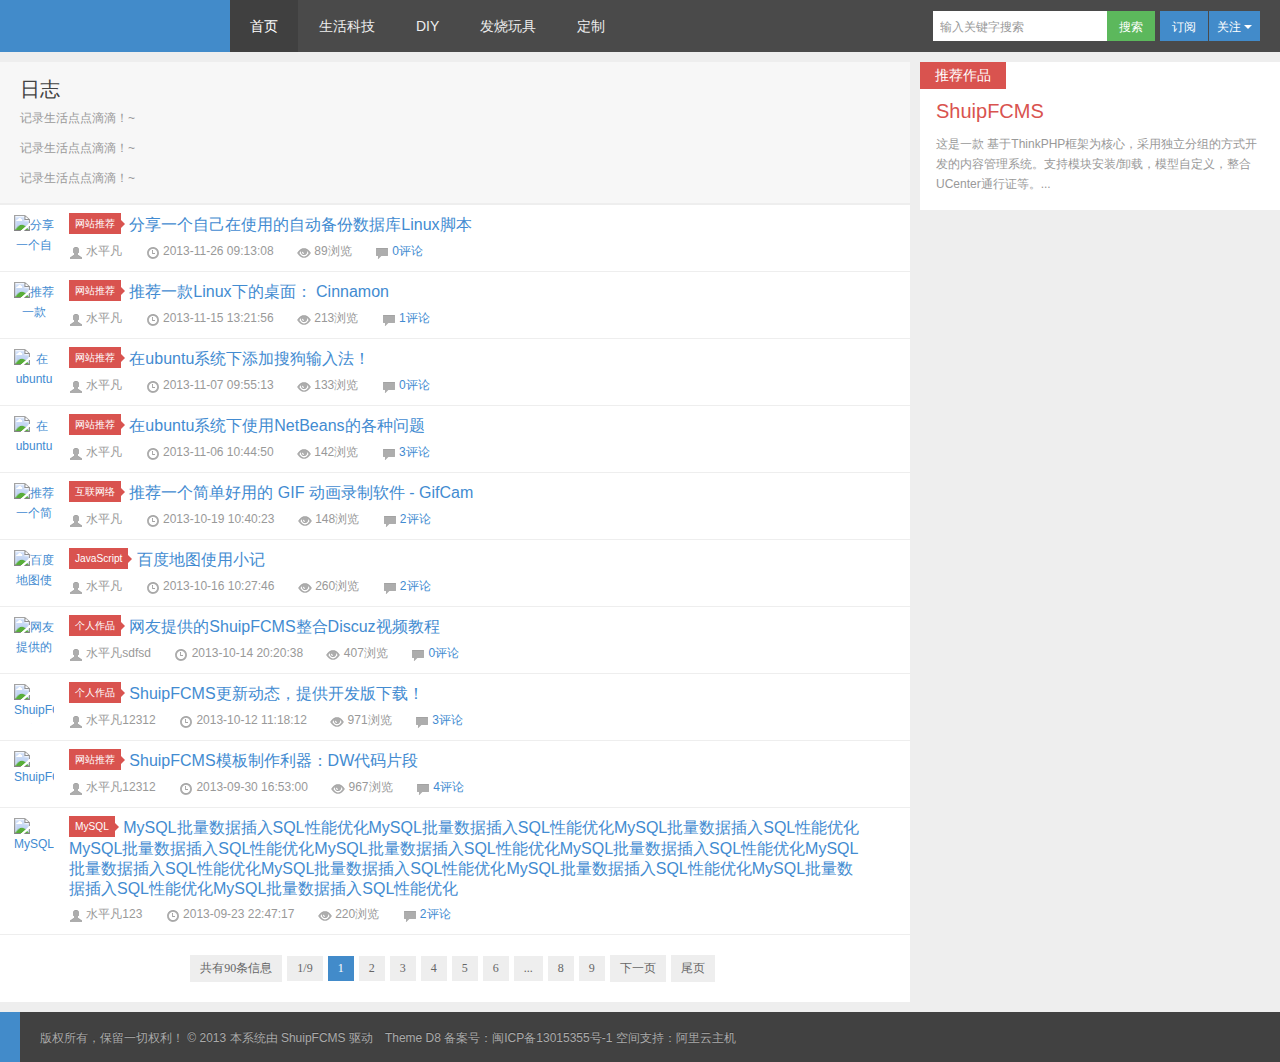
==== commit d21965db: "3333" ====
--- a/HTML/list.html
+++ b/HTML/list.html
@@ -7,35 +7,37 @@
 <title>GeekXB 极客小白</title>
 <meta name="description" content="一个浪迹在电子与数码产品中的小白." />
 <meta name="keywords" content="GeekXB,极客小白,电子小白,数码小白" />
-<link rel='stylesheet' id='style-css'  href='style.css' type='text/css' media='all' />
+<link rel='stylesheet' id='style-css'  href='css/style.css' type='text/css' media='all' />
 </head>
-<body class="archive category category-htmlcss category-61">
+<body class="home blog">
 <header class="header">
   <div class="navbar">
-    <h1 class="logo"><a href="http://www.abc3210.com/" title="水平凡's Blog - &#8211;记录生活点点滴滴！~">水平凡's Blog</a></h1>
+    <h1 class="logo"><a href="http://www.abc3210.com/" title="水平凡's Blog - &#8211;一个浪迹在网络上的80后，一个即将顶住家庭重担的80后~~~这里，记录我的生活，记录我的成长！!">水平凡's Blog</a></h1>
     <ul class="nav">
-      <li id="menu-item-0" class="menu-item menu-item-type-custom menu-item-object-custom   menu-item-home menu-item-0"><a href="http://www.abc3210.com/">首页</a></li>
-      <li id="menu-item-1" class="menu-item menu-item-type-taxonomy menu-item-object-category current-menu-item menu-item-1"><a href="http://www.abc3210.com/list-1.html">日志</a>
+      <li id="menu-item-0" class="menu-item menu-item-type-custom menu-item-object-custom current_page_item  menu-item-home menu-item-0"><a href="http://www.abc3210.com/">首页</a></li>
+      <li id="menu-item-1" class="menu-item menu-item-type-taxonomy menu-item-object-category  menu-item-1"><a href="http://www.abc3210.com/list-1.html">生活科技</a>
         <ul class="sub-menu">
-          <li id="menu-item-2" class="menu-item menu-item-type-taxonomy menu-item-object-category menu-item-2"><a href="http://www.abc3210.com/record/web/">网站推荐</a></li>
-          <li id="menu-item-3" class="menu-item menu-item-type-taxonomy menu-item-object-category menu-item-3"><a href="http://www.abc3210.com/record/log/">心情日志</a></li>
-          <li id="menu-item-4" class="menu-item menu-item-type-taxonomy menu-item-object-category menu-item-4"><a href="http://www.abc3210.com/record/work/">个人作品</a></li>
-          <li id="menu-item-5" class="menu-item menu-item-type-taxonomy menu-item-object-category menu-item-5"><a href="http://www.abc3210.com/record/network/">互联网络</a></li>
-          <li id="menu-item-6" class="menu-item menu-item-type-taxonomy menu-item-object-category menu-item-6"><a href="http://www.abc3210.com/record/phper/">Phper</a></li>
-          <li id="menu-item-7" class="menu-item menu-item-type-taxonomy menu-item-object-category menu-item-7"><a href="http://www.abc3210.com/record/js/">JavaScript</a></li>
-          <li id="menu-item-8" class="menu-item menu-item-type-taxonomy menu-item-object-category menu-item-8"><a href="http://www.abc3210.com/record/html5/">HTML5</a></li>
-          <li id="menu-item-13" class="menu-item menu-item-type-taxonomy menu-item-object-category menu-item-13"><a href="http://www.abc3210.com/record/android/">安卓</a></li>
-          <li id="menu-item-14" class="menu-item menu-item-type-taxonomy menu-item-object-category menu-item-14"><a href="http://www.abc3210.com/record/mysql/">MySQL</a></li>
+          <li id="menu-item-2" class="menu-item menu-item-type-taxonomy menu-item-object-category menu-item-2"><a href="http://www.abc3210.com/record/web/">水&amp;空气净化</a></li>
+          <li id="menu-item-2" class="menu-item menu-item-type-taxonomy menu-item-object-category menu-item-2"><a href="http://www.abc3210.com/record/web/">智能家居</a></li>
         </ul>
       </li>
-      <li id="menu-item-9" class="menu-item menu-item-type-taxonomy menu-item-object-category  menu-item-9"><a href="http://www.abc3210.com/photo/">相册</a> </li>
-      <li id="menu-item-10" class="menu-item menu-item-type-taxonomy menu-item-object-category  menu-item-10"><a href="http://www.abc3210.com/music/">音乐</a>
+      <li id="menu-item-9" class="menu-item menu-item-type-taxonomy menu-item-object-category  menu-item-9"><a href="http://www.abc3210.com/photo/">DIY</a>
         <ul class="sub-menu">
-          <li id="menu-item-11" class="menu-item menu-item-type-taxonomy menu-item-object-category menu-item-11"><a href="http://www.abc3210.com/music/sad/">流行歌曲</a></li>
-          <li id="menu-item-12" class="menu-item menu-item-type-taxonomy menu-item-object-category menu-item-12"><a href="http://www.abc3210.com/music/mv/">网络视频</a></li>
+          <li id="menu-item-12" class="menu-item menu-item-type-taxonomy menu-item-object-category menu-item-12"><a href="http://www.abc3210.com/music/mv/">电脑数码</a></li>
+          <li id="menu-item-12" class="menu-item menu-item-type-taxonomy menu-item-object-category menu-item-12"><a href="http://www.abc3210.com/music/mv/">电池&amp;充电器</a></li>
+          <li id="menu-item-12" class="menu-item menu-item-type-taxonomy menu-item-object-category menu-item-12"><a href="http://www.abc3210.com/music/mv/">单片机DIY</a></li>
+          <li id="menu-item-12" class="menu-item menu-item-type-taxonomy menu-item-object-category menu-item-12"><a href="http://www.abc3210.com/music/mv/">工具利器</a></li>
         </ul>
       </li>
-      <li id="menu-item-15" class="menu-item menu-item-type-taxonomy menu-item-object-category  menu-item-15"><a href="http://www.abc3210.com/2012/work_05/1.shtml">留言</a> </li>
+      <li id="menu-item-9" class="menu-item menu-item-type-taxonomy menu-item-object-category  menu-item-9"><a href="http://www.abc3210.com/photo/">发烧玩具</a>
+        <ul class="sub-menu">
+          <li id="menu-item-12" class="menu-item menu-item-type-taxonomy menu-item-object-category menu-item-12"><a href="http://www.abc3210.com/music/mv/">电池&amp;充电器</a></li>
+          <li id="menu-item-12" class="menu-item menu-item-type-taxonomy menu-item-object-category menu-item-12"><a href="http://www.abc3210.com/music/mv/">DIY成品</a></li>
+          <li id="menu-item-11" class="menu-item menu-item-type-taxonomy menu-item-object-category menu-item-11"><a href="http://www.abc3210.com/music/sad/">手电</a></li>
+          <li id="menu-item-12" class="menu-item menu-item-type-taxonomy menu-item-object-category menu-item-12"><a href="http://www.abc3210.com/music/mv/">电脑数码</a></li>
+        </ul>
+      </li>
+      <li id="menu-item-15" class="menu-item menu-item-type-taxonomy menu-item-object-category  menu-item-15"><a href="http://www.abc3210.com/2012/work_05/1.shtml">定制</a> </li>
     </ul>
     <div class="menu pull-right">
       <form method="post" class="dropdown search-form" action="http://search.abc3210.com/index.php?g=search" >
@@ -54,10 +56,10 @@
       </div>
     </div>
   </div>
-  <div class="speedbar">
-    <div class="pull-right"> <i class="icon-user icon12"></i> <a href="http://u.abc3210.com/index.php?g=member&a=login">登录</a> </div>
-    <div class="toptip"><strong class="text-success">最新消息：</strong>ShuipFCMS 1.1.0 已经发布~~<a href="https://me.alipay.com/shuipf" target="_blank">觉得不错，赞助一下！</a>~~<a href="http://url.cn/Qtm0yK" target="_blank" style="color:#F00">阿里云开发大赛求投票</a> </div>
-  </div>
+  <!--<div class="speedbar">
+		<div class="pull-right"> <i class="icon-user icon12"></i> <a href="http://u.abc3210.com/index.php?g=member&a=login">登录</a> </div>
+		<div class="toptip"><strong class="text-success">最新消息：</strong>ShuipFCMS 1.1.0 已经发布~~<a href="https://me.alipay.com/shuipf" target="_blank">觉得不错，赞助一下！</a>~~<a href="http://url.cn/Qtm0yK" target="_blank" style="color:#F00">阿里云开发大赛求投票</a> </div>
+	</div>--> 
 </header>
 <section class="container">
   <div class="content-wrap">
@@ -71,85 +73,75 @@
         </div>
       </header>
       <div class="banner banner-sticky"> </div>
-      <article class="excerpt">
+      <article class="excerpt_list">
         <div class="focus"><a href="http://www.abc3210.com/2013/web_11/118.shtml" class="thumbnail"><img src="http://www.abc3210.com/statics/themes/d8/images/thumbnail.png" alt="分享一个自己在使用的自动备份数据库Linux脚本" /></a></div>
         <header> <a class="label label-important" href="http://www.abc3210.com/record/web/">网站推荐<i class="label-arrow"></i></a>
           <h2><a href="http://www.abc3210.com/2013/web_11/118.shtml" title="分享一个自己在使用的自动备份数据库Linux脚本">分享一个自己在使用的自动备份数据库Linux脚本</a></h2>
         </header>
         <p> <span class="muted"><i class="icon-user icon12"></i> 水平凡</span> <span class="muted"><i class="icon-time icon12"></i> 2013-11-26 09:13:08</span> <span class="muted"><i class="icon-eye-open icon12"></i> 89浏览</span> <span class="muted"><i class="icon-comment icon12"></i> <a href="http://www.abc3210.com/2013/web_11/118.shtml#comments">0评论</a></span></p>
-        <p class="note">分享一个自己在使用的自动备份数据库Linux脚本！</p>
       </article>
-      <article class="excerpt">
+      <article class="excerpt_list">
         <div class="focus"><a href="http://www.abc3210.com/2013/web_11/117.shtml" class="thumbnail"><img src="http://file.abc3210.com/d/file/contents/2013/11/thumb_5285aef989fd2.jpg" alt="推荐一款Linux下的桌面： Cinnamon" /></a></div>
         <header> <a class="label label-important" href="http://www.abc3210.com/record/web/">网站推荐<i class="label-arrow"></i></a>
           <h2><a href="http://www.abc3210.com/2013/web_11/117.shtml" title="推荐一款Linux下的桌面： Cinnamon">推荐一款Linux下的桌面： Cinnamon</a></h2>
         </header>
         <p> <span class="muted"><i class="icon-user icon12"></i> 水平凡</span> <span class="muted"><i class="icon-time icon12"></i> 2013-11-15 13:21:56</span> <span class="muted"><i class="icon-eye-open icon12"></i> 213浏览</span> <span class="muted"><i class="icon-comment icon12"></i> <a href="http://www.abc3210.com/2013/web_11/117.shtml#comments">1评论</a></span></p>
-        <p class="note">Cinnamon 是 LinuxMint 团队的一个桌面项目，Cinnamon 2.0 已经发布，新版本将登陆 11 月份发布的 Linux Mint 16 "Petra" 系统版本。新版本提供了很多的bug修复，也有全新的功能和许多改进。</p>
       </article>
-      <article class="excerpt">
+      <article class="excerpt_list">
         <div class="focus"><a href="http://www.abc3210.com/2013/web_11/116.shtml" class="thumbnail"><img src="http://file.abc3210.com/d/file/contents/2013/11/thumb_527af2fcedc64.png" alt="在ubuntu系统下添加搜狗输入法！" /></a></div>
         <header> <a class="label label-important" href="http://www.abc3210.com/record/web/">网站推荐<i class="label-arrow"></i></a>
           <h2><a href="http://www.abc3210.com/2013/web_11/116.shtml" title="在ubuntu系统下添加搜狗输入法！">在ubuntu系统下添加搜狗输入法！</a></h2>
         </header>
         <p> <span class="muted"><i class="icon-user icon12"></i> 水平凡</span> <span class="muted"><i class="icon-time icon12"></i> 2013-11-07 09:55:13</span> <span class="muted"><i class="icon-eye-open icon12"></i> 133浏览</span> <span class="muted"><i class="icon-comment icon12"></i> <a href="http://www.abc3210.com/2013/web_11/116.shtml#comments">0评论</a></span></p>
-        <p class="note">继续折腾ubuntu，今天是是折腾输入法了，ubuntu下我目前发现也就搜狗输入法给力点。。。</p>
       </article>
-      <article class="excerpt">
+      <article class="excerpt_list">
         <div class="focus"><a href="http://www.abc3210.com/2013/web_11/115.shtml" class="thumbnail"><img src="http://file.abc3210.com/d/file/contents/2013/11/thumb_5279ad1ec2386.jpg" alt="在ubuntu系统下使用NetBeans的各种问题" /></a></div>
         <header> <a class="label label-important" href="http://www.abc3210.com/record/web/">网站推荐<i class="label-arrow"></i></a>
           <h2><a href="http://www.abc3210.com/2013/web_11/115.shtml" title="在ubuntu系统下使用NetBeans的各种问题">在ubuntu系统下使用NetBeans的各种问题</a></h2>
         </header>
         <p> <span class="muted"><i class="icon-user icon12"></i> 水平凡</span> <span class="muted"><i class="icon-time icon12"></i> 2013-11-06 10:44:50</span> <span class="muted"><i class="icon-eye-open icon12"></i> 142浏览</span> <span class="muted"><i class="icon-comment icon12"></i> <a href="http://www.abc3210.com/2013/web_11/115.shtml#comments">3评论</a></span></p>
-        <p class="note">最近公司因为版权的问题，所以，弃用windows系统，让我感觉很泪奔啊～～～然后公司统一安装ubuntu，结果遇到各种问题！</p>
       </article>
-      <article class="excerpt">
+      <article class="excerpt_list">
         <div class="focus"><a href="http://www.abc3210.com/2013/network_10/114.shtml" class="thumbnail"><img src="http://file.abc3210.com/d/file/contents/2013/10/thumb_5261f10b5f8ed.jpg" alt="推荐一个简单好用的 GIF 动画录制软件 - GifCam" /></a></div>
         <header> <a class="label label-important" href="http://www.abc3210.com/record/network/">互联网络<i class="label-arrow"></i></a>
           <h2><a href="http://www.abc3210.com/2013/network_10/114.shtml" title="推荐一个简单好用的 GIF 动画录制软件 - GifCam">推荐一个简单好用的 GIF 动画录制软件 - GifCam</a></h2>
         </header>
         <p> <span class="muted"><i class="icon-user icon12"></i> 水平凡</span> <span class="muted"><i class="icon-time icon12"></i> 2013-10-19 10:40:23</span> <span class="muted"><i class="icon-eye-open icon12"></i> 148浏览</span> <span class="muted"><i class="icon-comment icon12"></i> <a href="http://www.abc3210.com/2013/network_10/114.shtml#comments">2评论</a></span></p>
-        <p class="note">GifCam 是一款小而美的 GIF 录制软件。她拥有一个迷人的特点 —— 通过将软件置顶在所有窗口之上，你可以像相机一样调整录制区域，移动或缩放窗口。</p>
       </article>
-      <article class="excerpt">
+      <article class="excerpt_list">
         <div class="focus"><a href="http://www.abc3210.com/2013/js_10/112.shtml" class="thumbnail"><img src="http://file.abc3210.com/d/file/contents/2013/10/thumb_525df73860bdf.jpg" alt="百度地图使用小记" /></a></div>
         <header> <a class="label label-important" href="http://www.abc3210.com/record/js/">JavaScript<i class="label-arrow"></i></a>
           <h2><a href="http://www.abc3210.com/2013/js_10/112.shtml" title="百度地图使用小记">百度地图使用小记</a></h2>
         </header>
         <p> <span class="muted"><i class="icon-user icon12"></i> 水平凡</span> <span class="muted"><i class="icon-time icon12"></i> 2013-10-16 10:27:46</span> <span class="muted"><i class="icon-eye-open icon12"></i> 260浏览</span> <span class="muted"><i class="icon-comment icon12"></i> <a href="http://www.abc3210.com/2013/js_10/112.shtml#comments">2评论</a></span></p>
-        <p class="note">最近公司弄一个楼盘，需要用百度地图来标注一些楼盘信息！下面是一些小记，以后用到也不会那么无语拉~~</p>
       </article>
-      <article class="excerpt">
+      <article class="excerpt_list">
         <div class="focus"><a href="http://www.abc3210.com/2013/work_10/111.shtml" class="thumbnail"><img src="http://file.abc3210.com/d/file/contents/2013/10/thumb_525be03b097c7.jpg" alt=" 网友提供的ShuipFCMS整合Discuz视频教程" /></a></div>
         <header> <a class="label label-important" href="http://www.abc3210.com/record/work/">个人作品<i class="label-arrow"></i></a>
           <h2><a href="http://www.abc3210.com/2013/work_10/111.shtml" title=" 网友提供的ShuipFCMS整合Discuz视频教程"> 网友提供的ShuipFCMS整合Discuz视频教程</a></h2>
         </header>
-        <p> <span class="muted"><i class="icon-user icon12"></i> 水平凡</span> <span class="muted"><i class="icon-time icon12"></i> 2013-10-14 20:20:38</span> <span class="muted"><i class="icon-eye-open icon12"></i> 407浏览</span> <span class="muted"><i class="icon-comment icon12"></i> <a href="http://www.abc3210.com/2013/work_10/111.shtml#comments">0评论</a></span></p>
-        <p class="note">非常感谢群里QQ用户（随风  252530898）提供的视频教程！</p>
+        <p> <span class="muted"><i class="icon-user icon12"></i> 水平凡sdfsd</span> <span class="muted"><i class="icon-time icon12"></i> 2013-10-14 20:20:38</span> <span class="muted"><i class="icon-eye-open icon12"></i> 407浏览</span> <span class="muted"><i class="icon-comment icon12"></i> <a href="http://www.abc3210.com/2013/work_10/111.shtml#comments">0评论</a></span></p>
       </article>
-      <article class="excerpt">
+      <article class="excerpt_list">
         <div class="focus"><a href="http://www.abc3210.com/2013/work_10/110.shtml" class="thumbnail"><img src="http://file.abc3210.com/d/file/attachment/2013/10/5258bda98b929.jpg" alt="ShuipFCMS更新动态，提供开发版下载！" /></a></div>
         <header> <a class="label label-important" href="http://www.abc3210.com/record/work/">个人作品<i class="label-arrow"></i></a>
           <h2><a href="http://www.abc3210.com/2013/work_10/110.shtml" title="ShuipFCMS更新动态，提供开发版下载！">ShuipFCMS更新动态，提供开发版下载！</a></h2>
         </header>
-        <p> <span class="muted"><i class="icon-user icon12"></i> 水平凡</span> <span class="muted"><i class="icon-time icon12"></i> 2013-10-12 11:18:12</span> <span class="muted"><i class="icon-eye-open icon12"></i> 971浏览</span> <span class="muted"><i class="icon-comment icon12"></i> <a href="http://www.abc3210.com/2013/work_10/110.shtml#comments">3评论</a></span></p>
-        <p class="note">本次开发版比较大的改变就是，支持行为扩展，和插件管理！</p>
+        <p> <span class="muted"><i class="icon-user icon12"></i> 水平凡12312</span> <span class="muted"><i class="icon-time icon12"></i> 2013-10-12 11:18:12</span> <span class="muted"><i class="icon-eye-open icon12"></i> 971浏览</span> <span class="muted"><i class="icon-comment icon12"></i> <a href="http://www.abc3210.com/2013/work_10/110.shtml#comments">3评论</a></span></p>
       </article>
-      <article class="excerpt">
+      <article class="excerpt_list">
         <div class="focus"><a href="http://www.abc3210.com/2013/web_09/109.shtml" class="thumbnail"><img src="http://file.abc3210.com/d/file/contents/2013/09/thumb_52493be8bd44b.jpg" alt="ShuipFCMS模板制作利器：DW代码片段" /></a></div>
         <header> <a class="label label-important" href="http://www.abc3210.com/record/web/">网站推荐<i class="label-arrow"></i></a>
           <h2><a href="http://www.abc3210.com/2013/web_09/109.shtml" title="ShuipFCMS模板制作利器：DW代码片段">ShuipFCMS模板制作利器：DW代码片段</a></h2>
         </header>
-        <p> <span class="muted"><i class="icon-user icon12"></i> 水平凡</span> <span class="muted"><i class="icon-time icon12"></i> 2013-09-30 16:53:00</span> <span class="muted"><i class="icon-eye-open icon12"></i> 967浏览</span> <span class="muted"><i class="icon-comment icon12"></i> <a href="http://www.abc3210.com/2013/web_09/109.shtml#comments">4评论</a></span></p>
-        <p class="note">非常感谢网友：撞了个喵的~（6828983）的无私奉献~这是一个在Dreamweaver中使用的代码片段。</p>
+        <p> <span class="muted"><i class="icon-user icon12"></i> 水平凡12312</span> <span class="muted"><i class="icon-time icon12"></i> 2013-09-30 16:53:00</span> <span class="muted"><i class="icon-eye-open icon12"></i> 967浏览</span> <span class="muted"><i class="icon-comment icon12"></i> <a href="http://www.abc3210.com/2013/web_09/109.shtml#comments">4评论</a></span></p>
       </article>
-      <article class="excerpt">
+      <article class="excerpt_list">
         <div class="focus"><a href="http://www.abc3210.com/2013/mysql_09/108.shtml" class="thumbnail"><img src="http://file.abc3210.com/d/file/contents/2013/09/thumb_524054d406733.jpg" alt="MySQL批量数据插入SQL性能优化" /></a></div>
         <header> <a class="label label-important" href="http://www.abc3210.com/record/mysql/">MySQL<i class="label-arrow"></i></a>
-          <h2><a href="http://www.abc3210.com/2013/mysql_09/108.shtml" title="MySQL批量数据插入SQL性能优化">MySQL批量数据插入SQL性能优化</a></h2>
+          <h2><a href="http://www.abc3210.com/2013/mysql_09/108.shtml" title="MySQL批量数据插入SQL性能优化">MySQL批量数据插入SQL性能优化MySQL批量数据插入SQL性能优化MySQL批量数据插入SQL性能优化MySQL批量数据插入SQL性能优化MySQL批量数据插入SQL性能优化MySQL批量数据插入SQL性能优化MySQL批量数据插入SQL性能优化MySQL批量数据插入SQL性能优化MySQL批量数据插入SQL性能优化MySQL批量数据插入SQL性能优化MySQL批量数据插入SQL性能优化</a></h2>
         </header>
-        <p> <span class="muted"><i class="icon-user icon12"></i> 水平凡</span> <span class="muted"><i class="icon-time icon12"></i> 2013-09-23 22:47:17</span> <span class="muted"><i class="icon-eye-open icon12"></i> 220浏览</span> <span class="muted"><i class="icon-comment icon12"></i> <a href="http://www.abc3210.com/2013/mysql_09/108.shtml#comments">2评论</a></span></p>
-        <p class="note">对于一些数据量较大的系统，数据库面临的问题除了查询效率低下，还有就是数据入库时间长。特别像报表系统，每天花费在数据导入上的时间可能会长达几个小时或十几个小时之久。因此，优化数据库插入性能是很有意义的。经过对MySQL innodb的一些性能测试，发现一些可以提高insert效率的方法，供大家参考参考。</p>
+        <p> <span class="muted"><i class="icon-user icon12"></i> 水平凡123</span> <span class="muted"><i class="icon-time icon12"></i> 2013-09-23 22:47:17</span> <span class="muted"><i class="icon-eye-open icon12"></i> 220浏览</span> <span class="muted"><i class="icon-comment icon12"></i> <a href="http://www.abc3210.com/2013/mysql_09/108.shtml#comments">2评论</a></span></p>
       </article>
       <div class="pagination"> <span class="all">共有90条信息</span><span class="pageindex">1/9</span><span class="current" >1</span><a href="http://www.abc3210.com/list-1-2.html">2</a><a href="http://www.abc3210.com/list-1-3.html">3</a><a href="http://www.abc3210.com/list-1-4.html">4</a><a href="http://www.abc3210.com/list-1-5.html">5</a><a href="http://www.abc3210.com/list-1-6.html">6</a><span>...</span><a href="http://www.abc3210.com/list-1-8.html">8 </a><a href="http://www.abc3210.com/list-1-9.html">9 </a><a href="http://www.abc3210.com/list-1-2.html">下一页</a><a href="http://www.abc3210.com/list-1-9.html">尾页</a> </div>
     </div>
@@ -162,46 +154,6 @@
     <div class="widget d_banner">
       <div class="d_banner_inner"><script type="text/javascript">BAIDU_CLB_fillSlot("767553");</script></div>
     </div>
-    <div class="widget d_reader">
-      <h3 class="widget_tit"><a class="btn btn-primary" href="javascript:;;">读者墙</a>活跃读者</h3>
-      <ul>
-        <li><a title="[水平凡] 近期点评150次" target="_blank"><img alt='' src='http://www.abc3210.com/api.php?m=avatar&a=gravatar&email=admin@abc3210.com' class='avatar avatar-36 photo' height='36' width='36' /></a></li>
-        <li><a title="[网友] 近期点评19次" target="_blank"><img alt='' src='http://www.abc3210.com/api.php?m=avatar&a=gravatar&email=ntwycom@126.com' class='avatar avatar-36 photo' height='36' width='36' /></a></li>
-        <li><a title="[yuuk] 近期点评18次" target="_blank"><img alt='' src='http://www.abc3210.com/api.php?m=avatar&a=gravatar&email=645481746@qq.com' class='avatar avatar-36 photo' height='36' width='36' /></a></li>
-        <li><a title="[缘来是尔] 近期点评10次" target="_blank"><img alt='' src='http://www.abc3210.com/api.php?m=avatar&a=gravatar&email=zhaoqingpeng@126.com' class='avatar avatar-36 photo' height='36' width='36' /></a></li>
-        <li><a title="[zj] 近期点评8次" target="_blank"><img alt='' src='http://www.abc3210.com/api.php?m=avatar&a=gravatar&email=cdpc120@163.com' class='avatar avatar-36 photo' height='36' width='36' /></a></li>
-        <li><a title="[wb] 近期点评8次" target="_blank"><img alt='' src='http://www.abc3210.com/api.php?m=avatar&a=gravatar&email=wb1491@189.cn' class='avatar avatar-36 photo' height='36' width='36' /></a></li>
-        <li><a title="[food] 近期点评7次" target="_blank"><img alt='' src='http://www.abc3210.com/api.php?m=avatar&a=gravatar&email=kingf_c@foxmail.com' class='avatar avatar-36 photo' height='36' width='36' /></a></li>
-        <li><a title="[我的名字叫麒] 近期点评7次" target="_blank"><img alt='' src='http://www.abc3210.com/api.php?m=avatar&a=gravatar&email=franziska.cool@gmail.com' class='avatar avatar-36 photo' height='36' width='36' /></a></li>
-        <li><a title="[wk6999] 近期点评7次" target="_blank"><img alt='' src='http://www.abc3210.com/api.php?m=avatar&a=gravatar&email=wk6999@vip.qq.com' class='avatar avatar-36 photo' height='36' width='36' /></a></li>
-        <li><a title="[97站长网] 近期点评7次" target="_blank"><img alt='' src='http://www.abc3210.com/api.php?m=avatar&a=gravatar&email=123456@qq.com' class='avatar avatar-36 photo' height='36' width='36' /></a></li>
-        <li><a title="[zzjjzz] 近期点评6次" target="_blank"><img alt='' src='http://www.abc3210.com/api.php?m=avatar&a=gravatar&email=zzjjzz1970@sohu.com' class='avatar avatar-36 photo' height='36' width='36' /></a></li>
-        <li><a title="[cry] 近期点评6次" target="_blank"><img alt='' src='http://www.abc3210.com/api.php?m=avatar&a=gravatar&email=1765876538@qq.com' class='avatar avatar-36 photo' height='36' width='36' /></a></li>
-        <li><a title="[jz] 近期点评6次" target="_blank"><img alt='' src='http://www.abc3210.com/api.php?m=avatar&a=gravatar&email=jz@admin.com' class='avatar avatar-36 photo' height='36' width='36' /></a></li>
-        <li><a title="[bobo] 近期点评6次" target="_blank"><img alt='' src='http://www.abc3210.com/api.php?m=avatar&a=gravatar&email=omail@163.com' class='avatar avatar-36 photo' height='36' width='36' /></a></li>
-        <li><a title="[完美] 近期点评6次" target="_blank"><img alt='' src='http://www.abc3210.com/api.php?m=avatar&a=gravatar&email=landy2020@qq.com' class='avatar avatar-36 photo' height='36' width='36' /></a></li>
-        <li><a title="[aaaa] 近期点评5次" target="_blank"><img alt='' src='http://www.abc3210.com/api.php?m=avatar&a=gravatar&email=328105663@qq.com' class='avatar avatar-36 photo' height='36' width='36' /></a></li>
-      </ul>
-    </div>
-    <div class="widget d_tag">
-      <h3 class="widget_tit"><a class="btn btn-primary" href="http://www.abc3210.com/tags/index/index.html">标签云</a>标签云</h3>
-      <div class="d_tags"> <a href="http://www.abc3210.com/tag-ShuipFCMS.html">ShuipFCMS (16)</a><a href="http://www.abc3210.com/tag-php.html">php (10)</a><a href="http://www.abc3210.com/tag-jQuery.html">jQuery (8)</a><a href="http://www.abc3210.com/tag-MySQL.html">MySQL (7)</a><a href="http://www.abc3210.com/tag-视频.html">视频 (6)</a><a href="http://www.abc3210.com/tag-linux.html">linux (6)</a><a href="http://www.abc3210.com/tag-插件.html">插件 (4)</a><a href="http://www.abc3210.com/tag-UEditor.html">UEditor (4)</a><a href="http://www.abc3210.com/tag-编辑器.html">编辑器 (2)</a><a href="http://www.abc3210.com/tag-Netbeans.html">Netbeans (2)</a><a href="http://www.abc3210.com/tag-HTML5.html">HTML5 (2)</a><a href="http://www.abc3210.com/tag-模板.html">模板 (2)</a><a href="http://www.abc3210.com/tag-D-Simple.html">D-Simple (2)</a><a href="http://www.abc3210.com/tag-优酷.html">优酷 (2)</a><a href="http://www.abc3210.com/tag-Oschina.html">Oschina (2)</a><a href="http://www.abc3210.com/tag-CURL.html">CURL (2)</a><a href="http://www.abc3210.com/tag-计划任务.html">计划任务 (2)</a><a href="http://www.abc3210.com/tag-api.html">api (2)</a><a href="http://www.abc3210.com/tag-ubuntu.html">ubuntu (2)</a><a href="http://www.abc3210.com/tag-技巧.html">技巧 (2)</a><a href="http://www.abc3210.com/tag-ThinkPHP.html">ThinkPHP (2)</a><a href="http://www.abc3210.com/tag-Google.html">Google (1)</a><a href="http://www.abc3210.com/tag-Validate.html">Validate (1)</a><a href="http://www.abc3210.com/tag-版本.html">版本 (1)</a><a href="http://www.abc3210.com/tag-Baidu.html">Baidu (1)</a><a href="http://www.abc3210.com/tag-升级.html">升级 (1)</a><a href="http://www.abc3210.com/tag-akismet.html">akismet (1)</a><a href="http://www.abc3210.com/tag-Ping.html">Ping (1)</a><a href="http://www.abc3210.com/tag-ZipArchive.html">ZipArchive (1)</a><a href="http://www.abc3210.com/tag-爱情.html">爱情 (1)</a><a href="http://www.abc3210.com/tag-文件压缩.html">文件压缩 (1)</a><a href="http://www.abc3210.com/tag-全文索引.html">全文索引 (1)</a><a href="http://www.abc3210.com/tag-主题.html">主题 (1)</a><a href="http://www.abc3210.com/tag-Sphinx.html">Sphinx (1)</a><a href="http://www.abc3210.com/tag-搜索.html">搜索 (1)</a><a href="http://www.abc3210.com/tag-腾讯.html">腾讯 (1)</a><a href="http://www.abc3210.com/tag-弹指间心无间.html">弹指间心无间 (1)</a><a href="http://www.abc3210.com/tag-Windows.html">Windows (1)</a><a href="http://www.abc3210.com/tag-UCenter.html">UCenter (1)</a><a href="http://www.abc3210.com/tag-标签.html">标签 (1)</a><a href="http://www.abc3210.com/tag-header.html">header (1)</a><a href="http://www.abc3210.com/tag-缓存.html">缓存 (1)</a><a href="http://www.abc3210.com/tag-Cinnamon.html">Cinnamon (1)</a><a href="http://www.abc3210.com/tag-Transaction.html">Transaction (1)</a><a href="http://www.abc3210.com/tag-伪静态.html">伪静态 (1)</a><a href="http://www.abc3210.com/tag-模板制作.html">模板制作 (1)</a><a href="http://www.abc3210.com/tag-Discuz.html">Discuz (1)</a><a href="http://www.abc3210.com/tag-视频教程.html">视频教程 (1)</a><a href="http://www.abc3210.com/tag-百度地图.html">百度地图 (1)</a><a href="http://www.abc3210.com/tag-OneThink.html">OneThink (1)</a> </div>
-    </div>
-    <div class="widget d_postlist">
-      <h3 class="widget_tit">最新发布</h3>
-      <ul>
-        <li><a href="http://www.abc3210.com/2013/web_11/118.shtml"><span class="thumbnail"><img src="http://www.abc3210.com/statics/themes/d8/images/thumbnail.png" alt="分享一个自己在使用的自动备份数据库Linux脚本" /></span><span class="text">分享一个自己在使用的自动备份数据库Linux脚本</span><span class="muted">2013-11-26</span><span class="muted">0条评论</span></a></li>
-        <li><a href="http://www.abc3210.com/2013/web_11/117.shtml"><span class="thumbnail"><img src="http://file.abc3210.com/d/file/contents/2013/11/thumb_5285aef989fd2.jpg" alt="推荐一款Linux下的桌面： Cinnamon" /></span><span class="text">推荐一款Linux下的桌面： Cinnamon</span><span class="muted">2013-11-15</span><span class="muted">1条评论</span></a></li>
-        <li><a href="http://www.abc3210.com/2013/web_11/116.shtml"><span class="thumbnail"><img src="http://file.abc3210.com/d/file/contents/2013/11/thumb_527af2fcedc64.png" alt="在ubuntu系统下添加搜狗输入法！" /></span><span class="text">在ubuntu系统下添加搜狗输入法！</span><span class="muted">2013-11-07</span><span class="muted">0条评论</span></a></li>
-        <li><a href="http://www.abc3210.com/2013/web_11/115.shtml"><span class="thumbnail"><img src="http://file.abc3210.com/d/file/contents/2013/11/thumb_5279ad1ec2386.jpg" alt="在ubuntu系统下使用NetBeans的各种问题" /></span><span class="text">在ubuntu系统下使用NetBeans的各种问题</span><span class="muted">2013-11-06</span><span class="muted">3条评论</span></a></li>
-        <li><a href="http://www.abc3210.com/2013/network_10/114.shtml"><span class="thumbnail"><img src="http://file.abc3210.com/d/file/contents/2013/10/thumb_5261f10b5f8ed.jpg" alt="推荐一个简单好用的 GIF 动画录制软件 - GifCam" /></span><span class="text">推荐一个简单好用的 GIF 动画录制软件 - GifCam</span><span class="muted">2013-10-19</span><span class="muted">2条评论</span></a></li>
-        <li><a href="http://www.abc3210.com/2013/js_10/112.shtml"><span class="thumbnail"><img src="http://file.abc3210.com/d/file/contents/2013/10/thumb_525df73860bdf.jpg" alt="百度地图使用小记" /></span><span class="text">百度地图使用小记</span><span class="muted">2013-10-16</span><span class="muted">2条评论</span></a></li>
-        <li><a href="http://www.abc3210.com/2013/work_10/111.shtml"><span class="thumbnail"><img src="http://file.abc3210.com/d/file/contents/2013/10/thumb_525be03b097c7.jpg" alt=" 网友提供的ShuipFCMS整合Discuz视频教程" /></span><span class="text"> 网友提供的ShuipFCMS整合Discuz视频教程</span><span class="muted">2013-10-14</span><span class="muted">0条评论</span></a></li>
-        <li><a href="http://www.abc3210.com/2013/work_10/110.shtml"><span class="thumbnail"><img src="http://file.abc3210.com/d/file/attachment/2013/10/5258bda98b929.jpg" alt="ShuipFCMS更新动态，提供开发版下载！" /></span><span class="text">ShuipFCMS更新动态，提供开发版下载！</span><span class="muted">2013-10-12</span><span class="muted">3条评论</span></a></li>
-        <li><a href="http://www.abc3210.com/2013/web_09/109.shtml"><span class="thumbnail"><img src="http://file.abc3210.com/d/file/contents/2013/09/thumb_52493be8bd44b.jpg" alt="ShuipFCMS模板制作利器：DW代码片段" /></span><span class="text">ShuipFCMS模板制作利器：DW代码片段</span><span class="muted">2013-09-30</span><span class="muted">4条评论</span></a></li>
-        <li><a href="http://www.abc3210.com/2013/mysql_09/108.shtml"><span class="thumbnail"><img src="http://file.abc3210.com/d/file/contents/2013/09/thumb_524054d406733.jpg" alt="MySQL批量数据插入SQL性能优化" /></span><span class="text">MySQL批量数据插入SQL性能优化</span><span class="muted">2013-09-23</span><span class="muted">2条评论</span></a></li>
-      </ul>
-    </div>
   </aside>
 </section>
 <footer class="footer">
@@ -213,7 +165,7 @@
 <script type="text/javascript">
 window._deel = {
     name: "水平凡's Blog",
-    rss: 'http://www.abc3210.com/index.php?m=Rss&rssid=1',
+    rss: 'http://www.abc3210.com/index.php?m=Rss&rssid=',
     maillist: 'on',
     maillistCode: '2c71a16adfbf60765cfd166c9ca523620d2bd7cee528ab48',
     roll: [0,0]
@@ -225,10 +177,8 @@
 		}
 	});
 };
-var _bdhmProtocol = (("https:" == document.location.protocol) ? " https://" : " http://");
-document.write(unescape("%3Cscript src='" + _bdhmProtocol + "hm.baidu.com/h.js%3F6a7ac600fcf5ef3f164732dcea2e2ba5' type='text/javascript'%3E%3C/script%3E"));
 </script> 
 <script type='text/javascript' src='http://lib.sinaapp.com/js/jquery/2.0.3/jquery-2.0.3.min.js'></script> 
-<script type='text/javascript' src='d8.js'></script>
+<script type='text/javascript' src='js/d8.js'></script>
 </body>
 </html>--- a/HTML/css/style.css
+++ b/HTML/css/style.css
@@ -0,0 +1,1333 @@
+article,aside,details,figcaption,figure,footer,header,hgroup,nav,section{display:block}
+audio,canvas,video{display:inline-block;*display:inline;*zoom:1}
+audio:not([controls]){display:none}
+html{font-size:100%;-webkit-text-size-adjust:100%;-ms-text-size-adjust:100%}
+a:focus{outline:thin dotted #333;outline:5px auto -webkit-focus-ring-color;outline-offset:-2px}
+a:hover,a:active{outline:0}
+sub,sup{position:relative;font-size:75%;line-height:0;vertical-align:baseline}
+sup{top:-0.5em}
+sub{bottom:-0.25em}
+img{max-width:100%;width:auto\9;height:auto;vertical-align:middle;border:0;-ms-interpolation-mode:bicubic}
+button,input,select,textarea{margin:0;font-size:100%;vertical-align:middle}
+button,input{*overflow:visible;line-height:normal}
+button::-moz-focus-inner,input::-moz-focus-inner{padding:0;border:0}
+button,html input[type="button"],input[type="reset"],input[type="submit"]{-webkit-appearance:button;cursor:pointer}
+label,select,button,input[type="button"],input[type="reset"],input[type="submit"],input[type="radio"],input[type="checkbox"]{cursor:pointer}
+input[type="search"]{-webkit-box-sizing:content-box;-moz-box-sizing:content-box;box-sizing:content-box;-webkit-appearance:textfield}
+input[type="search"]::-webkit-search-decoration,input[type="search"]::-webkit-search-cancel-button{-webkit-appearance:none}
+textarea{overflow:auto;vertical-align:top}
+p{margin:0 0 10px}
+.lead{margin-bottom:20px;font-size:18px;font-weight:200;line-height:30px}
+small{font-size:85%}
+strong{font-weight:bold}
+em{font-style:italic}
+cite{font-style:normal}
+.muted{color:#999999}
+a.muted:hover,a.muted:focus{color:#808080}
+.text-warning{color:#c09853}
+a.text-warning:hover,a.text-warning:focus{color:#a47e3c}
+.text-error{color:#d9534f}
+a.text-error:hover,a.text-error:focus{color:#c9302c}
+.text-info{color:#3a87ad}
+a.text-info:hover,a.text-info:focus{color:#2d6987}
+.text-success{color:#56af45}
+a.text-success:hover,a.text-success:focus{color:#448a37}
+.text-left{text-align:left}
+.text-right{text-align:right}
+.text-center{text-align:center}
+h1,h2,h3,h4,h5,h6{margin:5px 0;font-family:inherit;font-weight:bold;line-height:20px;color:inherit;text-rendering:optimizelegibility}
+h1 small,h2 small,h3 small,h4 small,h5 small,h6 small{font-weight:normal;line-height:1;color:#999999}
+h1,h2,h3{line-height:35px}
+h1{font-size:20px;font-weight: normal;}
+h2{font-size:17px;font-weight: normal;}
+h3{font-size:14px;font-weight: normal;}
+h4{font-size:12px}
+h5{font-size:12px}
+h6{font-size:10.2px}
+h1 small{font-size:15px}
+h2 small{font-size:12px}
+h3 small{font-size:12px}
+h4 small{font-size:12px}
+.page-header{padding-bottom:9px;margin:20px 0 20px;border-bottom:1px solid #eeeeee}
+ul,ol{padding:0;margin:0;list-style:none}
+li{line-height:20px}
+ul.inline,ol.inline{margin-left:0;list-style:none}
+ul.inline > li,ol.inline > li{display:inline-block;*display:inline;*zoom:1;padding-left:5px;padding-right:5px}
+dl{margin-bottom:20px}
+dt,dd{line-height:20px}
+dt{font-weight:bold}
+dd{margin-left:10px}
+.dl-horizontal{*zoom:1}
+.dl-horizontal:before,.dl-horizontal:after{display:table;content:"";line-height:0}
+.dl-horizontal:after{clear:both}
+.dl-horizontal dt{float:left;width:160px;clear:left;text-align:right;overflow:hidden;text-overflow:ellipsis;white-space:nowrap}
+.dl-horizontal dd{margin-left:180px}
+hr{margin:20px 0;border:0;border-top:1px solid #eeeeee;border-bottom:1px solid #ffffff}
+blockquote{padding:0 0 0 15px;margin:0 0 20px;border-left:5px solid #eeeeee}
+blockquote p{margin-bottom:0;font-size:15px;font-weight:300;line-height:1.25}
+blockquote small{display:block;line-height:20px;color:#999999}
+blockquote small:before{content:'\2014 \00A0'}
+blockquote.pull-right{float:right;padding-right:15px;padding-left:0;border-right:5px solid #eeeeee;border-left:0}
+blockquote.pull-right p,blockquote.pull-right small{text-align:right}
+blockquote.pull-right small:before{content:''}
+blockquote.pull-right small:after{content:'\00A0 \2014'}
+q:before,q:after,blockquote:before,blockquote:after{content:""}
+code,pre{padding:0 3px 2px;font-family:Monaco,Menlo,Consolas,"Courier New",monospace;font-size:10px;color:#444444;border-radius:3px}
+code{padding:2px 4px;color:#d14;background-color:#fbfbfb;border:1px solid #e1e1e8;white-space:nowrap}
+pre{display:block;padding:9.5px;margin:0 0 10px;font-size:11px;line-height:20px;word-break:break-all;word-wrap:break-word;white-space:pre;white-space:pre-wrap;background-color:#f5f5f5;border:1px solid #ccc;border:1px solid rgba(0,0,0,0.15);border-radius:2px}
+pre.prettyprint{margin-bottom:20px}
+pre code{padding:0;color:inherit;white-space:pre;white-space:pre-wrap;background-color:transparent;border:0}
+.pre-scrollable{max-height:340px;overflow-y:scroll}
+.close{float:right;font-size:20px;font-weight:bold;line-height:20px;color:#000000;text-shadow:0 1px 0 #ffffff;opacity:0.2;filter:alpha(opacity=20)}
+.close:hover,.close:focus{color:#000000;text-decoration:none;cursor:pointer;opacity:0.4;filter:alpha(opacity=40)}
+button.close{padding:0;cursor:pointer;background:transparent;border:0;-webkit-appearance:none}
+.clearfix{*zoom:1}
+.clearfix:before,.clearfix:after{display:table;content:"";line-height:0}
+.clearfix:after{clear:both}
+.hide-text{font:0/0 a;color:transparent;text-shadow:none;background-color:transparent;border:0}
+.input-block-level{display:block;width:100%;min-height:30px;-webkit-box-sizing:border-box;-moz-box-sizing:border-box;box-sizing:border-box}
+
+.row-fluid{width:100%;*zoom:1}
+.row-fluid:before,.row-fluid:after{display:table;content:"";line-height:0}
+.row-fluid:after{clear:both}
+.row-fluid [class*="span"]{display:block;width:100%;min-height:30px;-webkit-box-sizing:border-box;-moz-box-sizing:border-box;box-sizing:border-box;float:left;margin-left:2%;*margin-left:1.95%}
+.row-fluid [class*="span"]:first-child{margin-left:0}
+.row-fluid .controls-row [class*="span"] + [class*="span"]{margin-left:2%}
+.row-fluid .span12{width:100%;*width:99.95%}
+.row-fluid .span11{width:91.5%;*width:91.45%}
+.row-fluid .span10{width:83%;*width:82.95%}
+.row-fluid .span9{width:74.5%;*width:74.45%}
+.row-fluid .span8{width:66%;*width:65.95%}
+.row-fluid .span7{width:57.5%;*width:57.45%}
+.row-fluid .span6{width:49%;*width:48.95%}
+.row-fluid .span5{width:40.5%;*width:40.45%}
+.row-fluid .span4{width:32%;*width:31.95%}
+.row-fluid .span3{width:23.5%;*width:23.45%}
+.row-fluid .span2{width:15%;*width:14.95%}
+.row-fluid .span1{width:6.5%;*width:6.45%}
+.row-fluid .offset12{margin-left:104%;*margin-left:103.9%}
+.row-fluid .offset12:first-child{margin-left:102%;*margin-left:101.9%}
+.row-fluid .offset11{margin-left:95.5%;*margin-left:95.4%}
+.row-fluid .offset11:first-child{margin-left:93.5%;*margin-left:93.4%}
+.row-fluid .offset10{margin-left:87%;*margin-left:86.9%}
+.row-fluid .offset10:first-child{margin-left:85%;*margin-left:84.9%}
+.row-fluid .offset9{margin-left:78.5%;*margin-left:78.4%}
+.row-fluid .offset9:first-child{margin-left:76.5%;*margin-left:76.4%}
+.row-fluid .offset8{margin-left:70%;*margin-left:69.9%}
+.row-fluid .offset8:first-child{margin-left:68%;*margin-left:67.9%}
+.row-fluid .offset7{margin-left:61.5%;*margin-left:61.400000000000006%}
+.row-fluid .offset7:first-child{margin-left:59.5%;*margin-left:59.400000000000006%}
+.row-fluid .offset6{margin-left:53%;*margin-left:52.900000000000006%}
+.row-fluid .offset6:first-child{margin-left:51%;*margin-left:50.900000000000006%}
+.row-fluid .offset5{margin-left:44.5%;*margin-left:44.400000000000006%}
+.row-fluid .offset5:first-child{margin-left:42.5%;*margin-left:42.400000000000006%}
+.row-fluid .offset4{margin-left:36%;*margin-left:35.900000000000006%}
+.row-fluid .offset4:first-child{margin-left:34%;*margin-left:33.900000000000006%}
+.row-fluid .offset3{margin-left:27.5%;*margin-left:27.4%}
+.row-fluid .offset3:first-child{margin-left:25.5%;*margin-left:25.4%}
+.row-fluid .offset2{margin-left:19%;*margin-left:18.9%}
+.row-fluid .offset2:first-child{margin-left:17%;*margin-left:16.9%}
+.row-fluid .offset1{margin-left:10.5%;*margin-left:10.399999999999999%}
+.row-fluid .offset1:first-child{margin-left:8.5%;*margin-left:8.399999999999999%}
+[class*="span"].hide,.row-fluid [class*="span"].hide{display:none}
+[class*="span"].pull-right,.row-fluid [class*="span"].pull-right{float:right}
+body{margin:0;font-family:"Microsoft Yahei","Helvetica Neue",Helvetica,Arial,sans-serif;font-size:12px;line-height:20px;color:#555555;background-color:#eeeeee;overflow-x: hidden;}
+a{color:#428BD1;text-decoration:none}
+a:hover,a:focus{color:#3071A9;text-decoration:none}
+::selection{background:#72d0eb;color:#fff;text-shadow:none}
+::-moz-selection{background:#72d0eb;color:#fff;text-shadow:none}
+.header,.container,.footer{max-width:1320px;margin:0 auto;text-align:left;position:relative;*zoom:1}
+.header:before,.container:before,.footer:before,.header:after,.container:after,.footer:after{display:table;content:"";line-height:0}
+.header:after,.container:after,.footer:after{clear:both}
+.header{top:0;width:100%;z-index:999;margin-bottom:10px}
+.container{margin-bottom:10px}
+.content-wrap{width:100%;float:left}
+.content{margin-right:370px}
+.content11{margin-right:0px}
+.content-page{position: relative;background-color: #fff;}
+.page-sidebar{width: 225px;position: absolute;top: 0;left: 0;bottom: 0;height:100%;border-right: 1px solid #eee;}
+.content-title{font-size: 20px;font-weight: normal;padding: 15px 20px 14px;line-height: 20px;background-color: #F7F7F7;margin: 0 0 1px;border-bottom: 1px solid #eee;}
+.sidebar{float:left;margin-left:-360px;width:360px;position:relative}
+.footer{clear:both;color:#ddd;text-shadow:0 -1px 0 #333333;position:relative;z-index:1}
+.trackcode{float:right}
+.footer-inner{padding:16px 20px 14px;color:#aaa;text-shadow:0 -1px 0 #333333;background-color:#414141;border-left:20px solid #428bca;*zoom:1}
+.footer-inner:before,.footer-inner:after{display:table;content:"";line-height:0}
+.footer-inner:after{clear:both}
+.footer a{color:#aaa}
+.footer a:hover{color:#ddd;text-decoration:underline}
+
+.pagewrapper{background-color: #fff;position: relative;}
+.pageheader{padding: 10px 20px 8px;line-height: 24px;position: relative;border-bottom: 1px solid #eee;margin-bottom: 0;background-color: #f7f7f7;}
+.pageheader h1{font-size: 20px;font-weight: normal;padding: 0;margin: 0;line-height: 24px;}
+.pageheader h1 a{color: #444;}
+.pageheader h1 .avatar{float: left;margin-right: 5px;}
+.pageheader h1 em{font-size: 12px;font-style: normal;font-weight: normal;}
+
+.pagecontent .pageheader{background: none;padding: 0 0 8px;margin-bottom: 20px;}
+.pagecontent .pageheader h1{font-size: 20px;font-weight: normal;}
+.pagecontent .article-content{padding: 0}
+.pagecontent #respond,
+.pagecontent #postcomments{margin: 0 -20px;}
+.pagesidebar{position: absolute;top:0;left:0;width: 200px;background-color: #fbfbfb;bottom: 0}
+.pagesider-menu{font-size: 14px;}
+.pagesider-menu .sub-menu{display: none;}
+.pagesider-menu a{margin-bottom: 1px;padding:10px 15px;color:#888;border-left: solid 4px transparent;cursor: pointer;overflow: hidden;border-bottom: 1px solid #EEEEEE;display: block;}
+.pagesider-menu a:hover{background-color:#f7f7f7;color:#666}
+.pagesider-menu li.active a, 
+.pagesider-menu li.current_page_item a,
+.pagesider-menu li.current-menu-item a
+{color:#444;background-color:#fff;border-left-color:#428BCA;margin-right: -1px;position: relative;z-index:2;}
+.pagesider-menu [class^="icon-"],.pagesider-menu [class*=" icon-"]{opacity: 0.70;filter:alpha(opacity=70);}
+.pagesider-menu li.active [class^="icon-"],.pagesider-menu li.active [class*=" icon-"]{opacity: 0.88;filter:alpha(opacity=88);}
+
+.pagecontent{margin-left: 200px;min-height: 600px;border-left: 1px solid #eee;padding: 20px;}
+
+.page-navbar{margin-top: 50px;}
+.page-navbar li a{padding:10px 16px;color:#888;display: block;font-size: 14px;border-left: 4px solid transparent;}
+.page-navbar .dropdown-toggle .caret{margin-top:8px}
+.page-navbar .active a,.page-navbar .active a:hover,.page-navbar .active a:focus{color:#666;background-color:#F7F7F7}
+.page-navbar > li > ul{font-size:14px}
+.page-navbar > li > ul a{padding-left: 36px;}
+.page-navbar li:hover a{background-color: #F7F7F7;color: #666;}
+.page-navbar li.current-menu-item a,.page-navbar li.current-menu-parent a,.page-navbar li.current_page_item a,.page-navbar li.current-post-ancestor a,.page-navbar li ul{background-color:#F7F7F7;border-left-color: #428BCA;color: #666;}
+
+form{margin:0 0 20px}
+fieldset{padding:0;margin:0;border:0}
+legend{display:block;width:100%;padding:0;margin-bottom:20px;font-size:18px;line-height:40px;color:#444444;border:0;border-bottom:1px solid #e5e5e5}
+legend small{font-size:15px;color:#999999}
+label,input,button,select,textarea{font-size:12px;font-weight:normal;line-height:20px}
+input,button,select,textarea{font-family:"Microsoft Yahei","Helvetica Neue",Helvetica,Arial,sans-serif}
+label{display:block;margin-bottom:5px}
+select,textarea,input[type="text"],input[type="password"],input[type="datetime"],input[type="datetime-local"],input[type="date"],input[type="month"],input[type="time"],input[type="week"],input[type="number"],input[type="email"],input[type="url"],input[type="search"],input[type="tel"],input[type="color"],.uneditable-input{display:inline-block;height:20px;padding:5px 6px 3px;margin-bottom:10px;font-size:12px;line-height:20px;color:#555555;border-radius:0;vertical-align:middle}
+input,textarea,.uneditable-input{width:206px}
+textarea{height:auto}
+textarea,input[type="text"],input[type="password"],input[type="datetime"],input[type="datetime-local"],input[type="date"],input[type="month"],input[type="time"],input[type="week"],input[type="number"],input[type="email"],input[type="url"],input[type="search"],input[type="tel"],input[type="color"],.uneditable-input{background-color:#fff;border:1px solid #D9D9D9;border-top-color:#C0C0C0;border-left-color:#d0d0d0;-webkit-transition:border linear .2s;-moz-transition:border linear .2s;transition:border linear .2s}
+textarea:hover,input[type="text"]:hover,input[type="password"]:hover,input[type="datetime"]:hover,input[type="datetime-local"]:hover,input[type="date"]:hover,input[type="month"]:hover,input[type="time"]:hover,input[type="week"]:hover,input[type="number"]:hover,input[type="email"]:hover,input[type="url"]:hover,input[type="search"]:hover,input[type="tel"]:hover,input[type="color"]:hover,.uneditable-input:hover,textarea:focus,input[type="text"]:focus,input[type="password"]:focus,input[type="datetime"]:focus,input[type="datetime-local"]:focus,input[type="date"]:focus,input[type="month"]:focus,input[type="time"]:focus,input[type="week"]:focus,input[type="number"]:focus,input[type="email"]:focus,input[type="url"]:focus,input[type="search"]:focus,input[type="tel"]:focus,input[type="color"]:focus,.uneditable-input:focus{border-color:#b9b9b9;border-top-color:#A0A0A0;border-left-color:#b0b0b0;outline:0;outline:thin dotted \9}
+textarea:focus,input[type="text"]:focus,input[type="password"]:focus,input[type="datetime"]:focus,input[type="datetime-local"]:focus,input[type="date"]:focus,input[type="month"]:focus,input[type="time"]:focus,input[type="week"]:focus,input[type="number"]:focus,input[type="email"]:focus,input[type="url"]:focus,input[type="search"]:focus,input[type="tel"]:focus,input[type="color"]:focus,.uneditable-input:focus{border-color:#999}
+input[type="radio"],input[type="checkbox"]{margin:4px 0 0;*margin-top:0;margin-top:1px \9;line-height:normal}
+input[type="file"],input[type="image"],input[type="submit"],input[type="reset"],input[type="button"],input[type="radio"],input[type="checkbox"]{width:auto}
+select,input[type="file"]{height:30px;*margin-top:4px;line-height:30px}
+select{width:220px;border:1px solid #cccccc;background-color:#fbfbfb}
+select[multiple],select[size]{height:auto}
+select:focus,input[type="file"]:focus,input[type="radio"]:focus,input[type="checkbox"]:focus{outline:thin dotted #333;outline:5px auto -webkit-focus-ring-color;outline-offset:-2px}
+input:-moz-placeholder,textarea:-moz-placeholder{color:#999999}
+input:-ms-input-placeholder,textarea:-ms-input-placeholder{color:#999999}
+input::-webkit-input-placeholder,textarea::-webkit-input-placeholder{color:#999999}
+.radio,.checkbox{min-height:20px;padding-left:20px}
+.radio input[type="radio"],.checkbox input[type="checkbox"]{float:left;margin-left:-20px}
+.controls > .radio:first-child,.controls > .checkbox:first-child{padding-top:5px}
+.radio.inline,.checkbox.inline{display:inline-block;padding-top:5px;margin-bottom:0;vertical-align:middle}
+.radio.inline + .radio.inline,.checkbox.inline + .checkbox.inline{margin-left:10px}
+.input-mini{width:60px}
+.input-small{width:90px}
+.input-medium{width:150px}
+.input-large{width:210px}
+.input-xlarge{width:270px}
+.input-xxlarge{width:530px}
+input[disabled],select[disabled],textarea[disabled],input[readonly],select[readonly],textarea[readonly]{cursor:not-allowed;background-color:#eeeeee}
+input[type="radio"][disabled],input[type="checkbox"][disabled],input[type="radio"][readonly],input[type="checkbox"][readonly]{background-color:transparent}
+.control-group.error .control-label,.control-group.error .help-block,.control-group.error .help-inline{color:#d9534f}
+.control-group.error .checkbox,.control-group.error .radio,.control-group.error input,.control-group.error select,.control-group.error textarea{color:#d9534f}
+.control-group.error input,.control-group.error select,.control-group.error textarea{border-color:#d9534f}
+.control-group.error input:focus,.control-group.error select:focus,.control-group.error textarea:focus{border-color:#c9302c}
+.control-group.error .input-prepend .add-on,.control-group.error .input-append .add-on{color:#d9534f;background-color:#f2dede;border-color:#d9534f}
+.control-group.success .control-label,.control-group.success .help-block,.control-group.success .help-inline{color:#56af45}
+.control-group.success .checkbox,.control-group.success .radio,.control-group.success input,.control-group.success select,.control-group.success textarea{color:#56af45}
+.control-group.success input,.control-group.success select,.control-group.success textarea{border-color:#56af45}
+.control-group.success input:focus,.control-group.success select:focus,.control-group.success textarea:focus{border-color:#448a37}
+.control-group.success .input-prepend .add-on,.control-group.success .input-append .add-on{color:#56af45;background-color:#dff0d8;border-color:#56af45}
+input:focus:invalid,textarea:focus:invalid,select:focus:invalid{color:#b94a48;border-color:#ee5f5b}
+input:focus:invalid:focus,textarea:focus:invalid:focus,select:focus:invalid:focus{border-color:#e9322d;box-shadow:0 0 6px #f8b9b7}
+.form-actions{padding:19px 20px 20px;margin-top:20px;margin-bottom:20px;*zoom:1}
+.form-actions:before,.form-actions:after{display:table;content:"";line-height:0}
+.form-actions:after{clear:both}
+.help-block,.help-inline{font-size:12px;color:#7b7b7b}
+.help-block{margin-top:7px;display:block;margin-bottom:10px}
+.help-inline{display:inline-block;*display:inline;*zoom:1;vertical-align:middle;padding-left:5px}
+.form-inline input,.form-horizontal input,.form-inline textarea,.form-horizontal textarea,.form-inline select,.form-horizontal select,.form-inline .help-inline,.form-horizontal .help-inline{display:inline-block;*display:inline;*zoom:1;margin-bottom:0;vertical-align:middle}
+.form-inline .hide,.form-horizontal .hide{display:none}
+.form-inline label,.form-inline .btn-group{display:inline-block}
+.form-inline .input-append,.form-inline .input-prepend{margin-bottom:0}
+.form-inline .radio,.form-inline .checkbox{padding-left:0;margin-bottom:0;vertical-align:middle}
+.form-inline .radio input[type="radio"],.form-inline .checkbox input[type="checkbox"]{float:left;margin-right:3px;margin-left:0}
+.control-group{margin-bottom:10px}
+legend + .control-group{margin-top:20px;-webkit-margin-top-collapse:separate}
+.form-horizontal .control-group{margin-bottom:20px;*zoom:1}
+.form-horizontal .control-group:before,.form-horizontal .control-group:after{display:table;content:"";line-height:0}
+.form-horizontal .control-group:after{clear:both}
+.form-horizontal .control-label{float:left;width:160px;padding-top:5px;text-align:right}
+.form-horizontal .controls{*display:inline-block;*padding-left:20px;margin-left:180px;*margin-left:0}
+.form-horizontal .controls:first-child{*padding-left:180px}
+.form-horizontal .help-block{margin-bottom:0}
+.form-horizontal input + .help-block,.form-horizontal select + .help-block,.form-horizontal textarea + .help-block{margin-top:10px}
+.form-horizontal .form-actions{padding-left:180px}
+table{max-width:100%;background-color:transparent;border-collapse:collapse;border-spacing:0}
+.table{width:100%;margin-bottom:20px}
+.table th,.table td{padding:8px;line-height:20px;text-align:left;vertical-align:middle;border-top:1px solid #dddddd}
+.table th{font-weight:bold}
+.table thead th{vertical-align:bottom}
+.table caption + thead tr:first-child th,.table caption + thead tr:first-child td,.table colgroup + thead tr:first-child th,.table colgroup + thead tr:first-child td,.table thead:first-child tr:first-child th,.table thead:first-child tr:first-child td{border-top:0}
+.table tbody + tbody{border-top:2px solid #dddddd}
+.table .table{background-color:#eeeeee}
+.table-bordered{border:1px solid #dddddd;border-collapse:separate;*border-collapse:collapse;border-left:0;border-radius:2px}
+.table-bordered th,.table-bordered td{border-left:1px solid #dddddd}
+.table-bordered caption + thead tr:first-child th,.table-bordered caption + tbody tr:first-child th,.table-bordered caption + tbody tr:first-child td,.table-bordered colgroup + thead tr:first-child th,.table-bordered colgroup + tbody tr:first-child th,.table-bordered colgroup + tbody tr:first-child td,.table-bordered thead:first-child tr:first-child th,.table-bordered tbody:first-child tr:first-child th,.table-bordered tbody:first-child tr:first-child td{border-top:0}
+.table-striped tbody > tr:nth-child(odd) > td,.table-striped tbody > tr:nth-child(odd) > th{background-color:#f9f9f9}
+.table-hover tbody tr:hover > td,.table-hover tbody tr:hover > th{background-color:#f5f5f5}
+.table tbody tr.success > td{background-color:#dff0d8}
+.table tbody tr.error > td{background-color:#f2dede}
+.table tbody tr.warning > td{background-color:#fcf8e3}
+.table tbody tr.info > td{background-color:#d9edf7}
+.table-hover tbody tr.success:hover > td{background-color:#d0e9c6}
+.table-hover tbody tr.error:hover > td{background-color:#ebcccc}
+.table-hover tbody tr.warning:hover > td{background-color:#faf2cc}
+.table-hover tbody tr.info:hover > td{background-color:#c4e3f3}
+
+
+[class^="icon-"],
+[class*=" icon-"] {
+  display: inline-block;
+  width: 14px;
+  height: 14px;
+  *margin-right: .3em;
+  line-height: 14px;
+  vertical-align: text-top;
+  background-image: url("../img/glyphicons-halflings.png");
+  background-position: 14px 14px;
+  background-repeat: no-repeat;
+  margin-top: 4px;
+}
+.icon-white
+ {
+  background-image: url("../img/glyphicons-halflings-white.png");
+}
+.icon12{
+	margin-top: 2px;
+}
+
+.muted [class^="icon-"],
+.muted [class*=" icon-"]{opacity: 0.40; filter:alpha(opacity=40);}
+.icon-glass              { background-position: 0      0; }
+.icon-music              { background-position: -24px  0; }
+.icon-search             { background-position: -48px  0; }
+.icon-envelope           { background-position: -72px  0; }
+.icon-heart              { background-position: -96px  0; }
+.icon-star               { background-position: -120px 0; }
+.icon-star-empty         { background-position: -144px 0; }
+.icon-user               { background-position: -168px 0; }
+.icon-film               { background-position: -192px 0; }
+.icon-th-large           { background-position: -216px 0; }
+.icon-th                 { background-position: -240px 0; }
+.icon-th-list            { background-position: -264px 0; }
+.icon-ok                 { background-position: -288px 0; }
+.icon-remove             { background-position: -312px 0; }
+.icon-zoom-in            { background-position: -336px 0; }
+.icon-zoom-out           { background-position: -360px 0; }
+.icon-off                { background-position: -384px 0; }
+.icon-signal             { background-position: -408px 0; }
+.icon-cog                { background-position: -432px 0; }
+.icon-trash              { background-position: -456px 0; }
+
+.icon-home               { background-position: 0      -24px; }
+.icon-file               { background-position: -24px  -24px; }
+.icon-time               { background-position: -48px  -24px; }
+.icon-road               { background-position: -72px  -24px; }
+.icon-download-alt       { background-position: -96px  -24px; }
+.icon-download           { background-position: -120px -24px; }
+.icon-upload             { background-position: -144px -24px; }
+.icon-inbox              { background-position: -168px -24px; }
+.icon-play-circle        { background-position: -192px -24px; }
+.icon-repeat             { background-position: -216px -24px; }
+.icon-refresh            { background-position: -240px -24px; }
+.icon-list-alt           { background-position: -264px -24px; }
+.icon-lock               { background-position: -287px -24px; } 
+.icon-flag               { background-position: -312px -24px; }
+.icon-headphones         { background-position: -336px -24px; }
+.icon-volume-off         { background-position: -360px -24px; }
+.icon-volume-down        { background-position: -384px -24px; }
+.icon-volume-up          { background-position: -408px -24px; }
+.icon-qrcode             { background-position: -432px -24px; }
+.icon-barcode            { background-position: -456px -24px; }
+
+.icon-tag                { background-position: 0      -48px; }
+.icon-tags               { background-position: -25px  -48px; }
+.icon-book               { background-position: -48px  -48px; }
+.icon-bookmark           { background-position: -72px  -48px; }
+.icon-print              { background-position: -96px  -48px; }
+.icon-camera             { background-position: -120px -48px; }
+.icon-font               { background-position: -144px -48px; }
+.icon-bold               { background-position: -167px -48px; }
+.icon-italic             { background-position: -192px -48px; }
+.icon-text-height        { background-position: -216px -48px; }
+.icon-text-width         { background-position: -240px -48px; }
+.icon-align-left         { background-position: -264px -48px; }
+.icon-align-center       { background-position: -288px -48px; }
+.icon-align-right        { background-position: -312px -48px; }
+.icon-align-justify      { background-position: -336px -48px; }
+.icon-list               { background-position: -360px -48px; }
+.icon-indent-left        { background-position: -384px -48px; }
+.icon-indent-right       { background-position: -408px -48px; }
+.icon-facetime-video     { background-position: -432px -48px; }
+.icon-picture            { background-position: -456px -48px; }
+
+.icon-pencil             { background-position: 0      -72px; }
+.icon-map-marker         { background-position: -24px  -72px; }
+.icon-adjust             { background-position: -48px  -72px; }
+.icon-tint               { background-position: -72px  -72px; }
+.icon-edit               { background-position: -96px  -72px; }
+.icon-share              { background-position: -120px -72px; }
+.icon-check              { background-position: -144px -72px; }
+.icon-move               { background-position: -168px -72px; }
+.icon-step-backward      { background-position: -192px -72px; }
+.icon-fast-backward      { background-position: -216px -72px; }
+.icon-backward           { background-position: -240px -72px; }
+.icon-play               { background-position: -264px -72px; }
+.icon-pause              { background-position: -288px -72px; }
+.icon-stop               { background-position: -312px -72px; }
+.icon-forward            { background-position: -336px -72px; }
+.icon-fast-forward       { background-position: -360px -72px; }
+.icon-step-forward       { background-position: -384px -72px; }
+.icon-eject              { background-position: -408px -72px; }
+.icon-chevron-left       { background-position: -432px -72px; }
+.icon-chevron-right      { background-position: -456px -72px; }
+
+.icon-plus-sign          { background-position: 0      -96px; }
+.icon-minus-sign         { background-position: -24px  -96px; }
+.icon-remove-sign        { background-position: -48px  -96px; }
+.icon-ok-sign            { background-position: -72px  -96px; }
+.icon-question-sign      { background-position: -96px  -96px; }
+.icon-info-sign          { background-position: -120px -96px; }
+.icon-screenshot         { background-position: -144px -96px; }
+.icon-remove-circle      { background-position: -168px -96px; }
+.icon-ok-circle          { background-position: -192px -96px; }
+.icon-ban-circle         { background-position: -216px -96px; }
+.icon-arrow-left         { background-position: -240px -96px; }
+.icon-arrow-right        { background-position: -264px -96px; }
+.icon-arrow-up           { background-position: -289px -96px; }
+.icon-arrow-down         { background-position: -312px -96px; }
+.icon-share-alt          { background-position: -336px -96px; }
+.icon-resize-full        { background-position: -360px -96px; }
+.icon-resize-small       { background-position: -384px -96px; }
+.icon-plus               { background-position: -408px -96px; }
+.icon-minus              { background-position: -433px -96px; }
+.icon-asterisk           { background-position: -456px -96px; }
+
+.icon-exclamation-sign   { background-position: 0      -120px; }
+.icon-gift               { background-position: -24px  -120px; }
+.icon-leaf               { background-position: -48px  -120px; }
+.icon-fire               { background-position: -72px  -120px; }
+.icon-eye-open           { background-position: -96px  -120px; }
+.icon-eye-close          { background-position: -120px -120px; }
+.icon-warning-sign       { background-position: -144px -120px; }
+.icon-plane              { background-position: -168px -120px; }
+.icon-calendar           { background-position: -192px -120px; }
+.icon-random             { background-position: -216px -120px; width: 16px; }
+.icon-comment            { background-position: -240px -120px; }
+.icon-magnet             { background-position: -264px -120px; }
+.icon-chevron-up         { background-position: -288px -120px; }
+.icon-chevron-down       { background-position: -313px -119px; }
+.icon-retweet            { background-position: -336px -120px; }
+.icon-shopping-cart      { background-position: -360px -120px; }
+.icon-folder-close       { background-position: -384px -120px; width: 16px; }
+.icon-folder-open        { background-position: -408px -120px; width: 16px; }
+.icon-resize-vertical    { background-position: -432px -119px; }
+.icon-resize-horizontal  { background-position: -456px -118px; }
+
+.icon-hdd                     { background-position: 0      -144px; }
+.icon-bullhorn                { background-position: -24px  -144px; }
+.icon-bell                    { background-position: -48px  -144px; }
+.icon-certificate             { background-position: -72px  -144px; }
+.icon-thumbs-up               { background-position: -96px  -144px; }
+.icon-thumbs-down             { background-position: -120px -144px; }
+.icon-hand-right              { background-position: -144px -144px; }
+.icon-hand-left               { background-position: -168px -144px; }
+.icon-hand-up                 { background-position: -192px -144px; }
+.icon-hand-down               { background-position: -216px -144px; }
+.icon-circle-arrow-right      { background-position: -240px -144px; }
+.icon-circle-arrow-left       { background-position: -264px -144px; }
+.icon-circle-arrow-up         { background-position: -288px -144px; }
+.icon-circle-arrow-down       { background-position: -312px -144px; }
+.icon-globe                   { background-position: -336px -144px; }
+.icon-wrench                  { background-position: -360px -144px; }
+.icon-tasks                   { background-position: -384px -144px; }
+.icon-filter                  { background-position: -408px -144px; }
+.icon-briefcase               { background-position: -432px -144px; }
+.icon-fullscreen              { background-position: -456px -144px; }
+
+
+.dropup,.dropdown{position:relative}
+.dropdown-toggle{*margin-bottom:-3px}
+.dropdown-toggle:active,.open .dropdown-toggle{outline:0}
+.caret{display:inline-block;width:0;height:0;vertical-align:top;border-top:4px solid #000000;border-right:4px solid transparent;border-left:4px solid transparent;content:""}
+.dropdown .caret{margin-top:8px;margin-left:2px}
+.dropdown-menu{position:absolute;top:100%;left:0;z-index:1000;display:none;float:left;min-width:160px;padding:5px 0;margin:2px 0 0;list-style:none;background-color:#ffffff;border:1px solid #ccc;border:1px solid rgba(0,0,0,0.2);*border-right-width:2px;*border-bottom-width:2px;border-radius:0;box-shadow:0 5px 10px rgba(0,0,0,0.2);-webkit-background-clip:padding-box;-moz-background-clip:padding;background-clip:padding-box}
+.dropdown-menu.pull-right{right:0;left:auto}
+.dropdown-menu .divider{*width:100%;height:1px;margin:9px 1px;*margin:-5px 0 5px;overflow:hidden;background-color:#e5e5e5;border-bottom:1px solid #ffffff}
+.dropdown-menu > li > a{display:block;padding:3px 20px;clear:both;font-weight:normal;line-height:20px;color:#444444;white-space:nowrap}
+.dropdown-menu > li > a:hover,.dropdown-menu > li > a:focus,.dropdown-submenu:hover > a,.dropdown-submenu:focus > a{text-decoration:none;color:#ffffff;background-color:#428BCA}
+.dropdown-menu > .active > a,.dropdown-menu > .active > a:hover,.dropdown-menu > .active > a:focus{color:#ffffff;text-decoration:none;outline:0;background-color:#0081c2;background-image:-moz-linear-gradient(top,#428BD1,#0077b3);background-image:-webkit-gradient(linear,0 0,0 100%,from(#428BD1),to(#0077b3));background-image:-webkit-linear-gradient(top,#428BD1,#0077b3);background-image:linear-gradient(to bottom,#428BD1,#0077b3);background-repeat:repeat-x;filter:progid:DXImageTransform.Microsoft.gradient(startColorstr='#ff428BD1',endColorstr='#ff0077b3',GradientType=0)}
+.dropdown-menu > .disabled > a,.dropdown-menu > .disabled > a:hover,.dropdown-menu > .disabled > a:focus{color:#999999}
+.dropdown-menu > .disabled > a:hover,.dropdown-menu > .disabled > a:focus{text-decoration:none;background-color:transparent;background-image:none;filter:progid:DXImageTransform.Microsoft.gradient(enabled = false);cursor:default}
+.open{*z-index:1000}
+.open > .dropdown-menu{display:block}
+.pull-right > .dropdown-menu{right:0;left:auto}
+.dropup .caret,.navbar-fixed-bottom .dropdown .caret{border-top:0;border-bottom:4px solid #000000;content:""}
+.dropup .dropdown-menu,.navbar-fixed-bottom .dropdown .dropdown-menu{top:auto;bottom:100%;margin-bottom:1px}
+.dropdown-submenu{position:relative}
+.dropdown-submenu > .dropdown-menu{top:0;left:100%;margin-top:-6px;margin-left:-1px;border-radius:0 2px 2px 2px}
+.dropdown-submenu:hover > .dropdown-menu{display:block}
+.dropup .dropdown-submenu > .dropdown-menu{top:auto;bottom:0;margin-top:0;margin-bottom:-2px;border-radius:2px 2px 2px 0}
+.dropdown-submenu > a:after{display:block;content:" ";float:right;width:0;height:0;border-color:transparent;border-style:solid;border-width:2px 0 2px 2px;border-left-color:#cccccc;margin-top:5px;margin-right:-10px}
+.dropdown-submenu:hover > a:after{border-left-color:#ffffff}
+.dropdown-submenu.pull-left{float:none}
+.dropdown-submenu.pull-left > .dropdown-menu{left:-100%;margin-left:10px;border-radius:2px 0 2px 2px}
+.dropdown .dropdown-menu .nav-header{padding-left:20px;padding-right:20px}
+.btn{display:inline-block;*display:inline;*zoom:1;padding:6px 12px 4px;margin-bottom:0;font-size:12px;line-height:20px;text-align:center;vertical-align:middle;cursor:pointer;border:0;border-radius:0}
+.btn:hover,.btn:focus{text-decoration:none}
+.btn:focus{outline:thin dotted #333;outline:5px auto -webkit-focus-ring-color;outline-offset:-2px}
+.btn.active,.btn:active{outline:0}
+.btn.disabled,.btn[disabled]{cursor:default;opacity:0.65;filter:alpha(opacity=65)}
+.btn-large{padding:11px 19px;font-size:15px}
+.btn-large [class^="icon-"],.btn-large [class*=" icon-"]{margin-top:4px}
+.btn-mini{padding:2px 10px;font-size:12px}
+.btn-mini [class^="icon-"],.btn-mini [class*=" icon-"]{margin-top:4px}
+.btn-block{display:block;width:100%;padding-left:0;padding-right:0;-webkit-box-sizing:border-box;-moz-box-sizing:border-box;box-sizing:border-box}
+.btn-block + .btn-block{margin-top:5px}
+input[type="submit"].btn-block,input[type="reset"].btn-block,input[type="button"].btn-block{width:100%}
+.btn{color:#666;background-color:#eeeeee}
+.btn:hover,.btn:focus,.btn:active,.btn.active,.btn.disabled,.btn[disabled]{background-color:#dddddd;color: #444;}
+.btn-primary{color:#ffffff;background-color:#428bca}
+.btn-primary:hover,.btn-primary:focus,.btn-primary:active,.btn-primary.active,.btn-primary.disabled,.btn-primary[disabled]{color:#ffffff;background-color:#357EBD}
+.btn-warning{color:#ffffff;background-color:#f8a31f}
+.btn-warning:hover,.btn-warning:focus,.btn-warning:active,.btn-warning.active,.btn-warning.disabled,.btn-warning[disabled]{color:#ffffff;background-color:#f88a2a}
+.btn-danger{color:#ffffff;background-color:#d9534f}
+.btn-danger:hover,.btn-danger:focus,.btn-danger:active,.btn-danger.active,.btn-danger.disabled,.btn-danger[disabled]{color:#ffffff;background-color:#e51400}
+.btn-success{color:#ffffff;background-color:#5cb85c}
+.btn-success:hover,.btn-success:focus,.btn-success:active,.btn-success.active,.btn-success.disabled,.btn-success[disabled]{color:#ffffff;background-color:#4CAE4C}
+.btn-info{color:#ffffff;background-color:#00aba9}
+.btn-info:hover,.btn-info:focus,.btn-info:active,.btn-info.active,.btn-info.disabled,.btn-info[disabled]{color:#ffffff;background-color:#007877}
+.btn-inverse{color:#ffffff;background-color:#484848}
+.btn-inverse:hover,.btn-inverse:focus,.btn-inverse:active,.btn-inverse.active,.btn-inverse.disabled,.btn-inverse[disabled]{color:#ffffff;background-color:#333333}
+button.btn,input[type="submit"].btn{*padding-top:3px;*padding-bottom:3px}
+button.btn::-moz-focus-inner,input[type="submit"].btn::-moz-focus-inner{padding:0;border:0}
+button.btn.btn-large,input[type="submit"].btn.btn-large{*padding-top:7px;*padding-bottom:7px}
+button.btn.btn-small,input[type="submit"].btn.btn-small{*padding-top:3px;*padding-bottom:3px}
+button.btn.btn-mini,input[type="submit"].btn.btn-mini{*padding-top:1px;*padding-bottom:1px}
+.btn-group{position:relative;display:inline-block;*display:inline;*zoom:1;font-size:0;vertical-align:middle;white-space:nowrap;*margin-left:.3em}
+.btn-group:first-child{*margin-left:0}
+.btn-group + .btn-group{margin-left:5px}
+.btn-toolbar{font-size:0;margin-top:10px;margin-bottom:10px}
+.btn-toolbar > .btn + .btn,.btn-toolbar > .btn-group + .btn,.btn-toolbar > .btn + .btn-group{margin-left:5px}
+.btn-group > .btn{position:relative;border-radius:0}
+.btn-group > .btn + .btn{margin-left:1px}
+.btn-group > .btn,.btn-group > .dropdown-menu,.btn-group > .popover{font-size:12px}
+.btn-group > .btn-mini{font-size:12px}
+.btn-group > .btn-large{font-size:15px}
+.btn-group > .btn:first-child,.btn-group > .btn.large:first-child{margin-left:0}
+.btn-group > .btn:hover,.btn-group > .btn:focus,.btn-group > .btn:active,.btn-group > .btn.active{z-index:2}
+.btn-group .dropdown-toggle:active,.btn-group.open .dropdown-toggle{outline:0}
+.btn-group > .btn + .dropdown-toggle{padding-left:8px;padding-right:8px;*padding-top:5px;*padding-bottom:5px}
+.btn-group > .btn-mini + .dropdown-toggle{*padding-top:5px;*padding-bottom:4px}
+.btn-group > .btn-large + .dropdown-toggle{padding-left:12px;padding-right:12px;*padding-top:7px;*padding-bottom:7px}
+.btn-group.open .btn.dropdown-toggle{background-color:#DDDDDD}
+.btn-group.open .btn-primary.dropdown-toggle{background-color:#357EBD}
+.btn-group.open .btn-danger.dropdown-toggle{background-color:#E51400}
+.btn-group.open .btn-success.dropdown-toggle{background-color:#4CAE4C}
+.btn-group.open .btn-inverse.dropdown-toggle{background-color:#333}
+.btn .caret{margin-top:8px;margin-left:0}
+.btn-large .caret{margin-top:6px}
+.btn-large .caret{border-left-width:5px;border-right-width:5px;border-top-width:5px}
+.btn-mini .caret,.btn-small .caret{margin-top:8px}
+.dropup .btn-large .caret{border-bottom-width:5px}
+.btn-primary .caret,.btn-warning .caret,.btn-danger .caret,.btn-info .caret,.btn-success .caret,.btn-inverse .caret{border-top-color:#ffffff;border-bottom-color:#ffffff}
+.btn-group-vertical{display:inline-block;*display:inline;*zoom:1}
+.btn-group-vertical > .btn{display:block;float:none;max-width:100%;border-radius:0}
+.btn-group-vertical > .btn + .btn{margin-left:0;margin-top:1px}
+.alert{padding:10px 35px 10px 14px;margin-bottom:20px;text-shadow:0 1px 0 rgba(255,255,255,0.5);background-color:#fcf8e3;border:1px solid #fbeed5;border-radius:2px}
+.alert{color:#c09853}
+.alert .close{position:relative;top:0;*top:-8px;right:-21px;line-height:20px}
+.alert-success{background-color:#dff0d8;border-color:#d6e9c6;color:#56af45}
+.alert-error{background-color:#f2dede;border-color:#eed3d7;color:#d9534f}
+.alert-info{background-color:#d9edf7;border-color:#bce8f1;color:#3a87ad}
+.nav{margin-left:0;margin-bottom:20px;list-style:none}
+.nav > li > a{display:block}
+.nav > li > a:hover,.nav > li > a:focus{text-decoration:none;background-color:#eeeeee}
+.nav > li > a > img{max-width:none}
+.nav > .pull-right{float:right}
+.nav-header{display:block;padding:3px 15px;font-size:11px;font-weight:bold;line-height:20px;color:#999999;text-shadow:0 1px 0 rgba(255,255,255,0.5);text-transform:uppercase}
+.nav li + .nav-header{margin-top:9px}
+.nav-list{padding-left:15px;padding-right:15px;margin-bottom:0}
+.nav-list > li > a,.nav-list .nav-header{margin-left:-15px;margin-right:-15px;text-shadow:0 1px 0 rgba(255,255,255,0.5)}
+.nav-list > li > a{padding:3px 15px}
+.nav-list > .active > a,.nav-list > .active > a:hover,.nav-list > .active > a:focus{color:#ffffff;text-shadow:0 -1px 0 rgba(0,0,0,0.2);background-color:#428BD1}
+.nav-list [class^="icon-"],.nav-list [class*=" icon-"]{margin-right:2px}
+.nav-list .divider{*width:100%;height:1px;margin:9px 1px;*margin:-5px 0 5px;overflow:hidden;background-color:#e5e5e5;border-bottom:1px solid #ffffff}
+.nav-tabs,.nav-pills{*zoom:1}
+.nav-tabs:before,.nav-pills:before,.nav-tabs:after,.nav-pills:after{display:table;content:"";line-height:0}
+.nav-tabs:after,.nav-pills:after{clear:both}
+.nav-tabs > li,.nav-pills > li{float:left}
+.nav-tabs > li > a,.nav-pills > li > a{padding-right:12px;padding-left:12px;margin-right:2px;line-height:14px}
+.nav-tabs{border-bottom:1px solid #ddd}
+.nav-tabs > li{margin-bottom:-1px}
+.nav-tabs > li > a{padding-top:8px;padding-bottom:8px;line-height:20px;border:1px solid transparent;border-radius:2px 2px 0 0}
+.nav-tabs > li > a:hover,.nav-tabs > li > a:focus{border-color:#eeeeee #eeeeee #dddddd}
+.nav-tabs > .active > a,.nav-tabs > .active > a:hover,.nav-tabs > .active > a:focus{color:#555555;background-color:#eeeeee;border:1px solid #ddd;border-bottom-color:transparent;cursor:default}
+.nav-pills > li > a{padding-top:8px;padding-bottom:8px;margin-top:2px;margin-bottom:2px;border-radius:2px}
+.nav-pills > .active > a,.nav-pills > .active > a:hover,.nav-pills > .active > a:focus{color:#ffffff;background-color:#428BD1}
+.nav-stacked > li{float:none}
+.nav-stacked > li > a{margin-right:0}
+.nav-tabs.nav-stacked{border-bottom:0}
+.nav-tabs.nav-stacked > li > a{border:1px solid #ddd;border-radius:0}
+.nav-tabs.nav-stacked > li:first-child > a{border-top-right-radius:4px;border-top-left-radius:4px}
+.nav-tabs.nav-stacked > li:last-child > a{border-bottom-right-radius:4px;border-bottom-left-radius:4px}
+.nav-tabs.nav-stacked > li > a:hover,.nav-tabs.nav-stacked > li > a:focus{border-color:#ddd;z-index:2}
+.nav-pills.nav-stacked > li > a{margin-bottom:3px}
+.nav-pills.nav-stacked > li:last-child > a{margin-bottom:1px}
+.nav-tabs .dropdown-menu{border-radius:0 0 6px 6px}
+.nav-pills .dropdown-menu{border-radius:6px}
+.nav .dropdown-toggle .caret{border-top-color:#428BD1;border-bottom-color:#428BD1;margin-top:6px}
+.nav .dropdown-toggle:hover .caret,.nav .dropdown-toggle:focus .caret{border-top-color:#357EBD;border-bottom-color:#357EBD}
+.nav-tabs .dropdown-toggle .caret{margin-top:8px}
+.nav .active .dropdown-toggle .caret{border-top-color:#fff;border-bottom-color:#fff}
+.nav-tabs .active .dropdown-toggle .caret{border-top-color:#555555;border-bottom-color:#555555}
+.nav > .dropdown.active > a:hover,.nav > .dropdown.active > a:focus{cursor:pointer}
+.nav-tabs .open .dropdown-toggle,.nav-pills .open .dropdown-toggle,.nav > li.dropdown.open.active > a:hover,.nav > li.dropdown.open.active > a:focus{color:#ffffff;background-color:#999999;border-color:#999999}
+.nav li.dropdown.open .caret,.nav li.dropdown.open.active .caret,.nav li.dropdown.open a:hover .caret,.nav li.dropdown.open a:focus .caret{border-top-color:#ffffff;border-bottom-color:#ffffff;opacity:1;filter:alpha(opacity=100)}
+.tabs-stacked .open > a:hover,.tabs-stacked .open > a:focus{border-color:#999999}
+.tabbable{*zoom:1}
+.tabbable:before,.tabbable:after{display:table;content:"";line-height:0}
+.tabbable:after{clear:both}
+.tab-content{overflow:auto}
+.tabs-below > .nav-tabs,.tabs-right > .nav-tabs,.tabs-left > .nav-tabs{border-bottom:0}
+.tab-content > .tab-pane,.pill-content > .pill-pane{display:none}
+.tab-content > .active,.pill-content > .active{display:block}
+.tabs-below > .nav-tabs{border-top:1px solid #ddd}
+.tabs-below > .nav-tabs > li{margin-top:-1px;margin-bottom:0}
+.tabs-below > .nav-tabs > li > a{border-radius:0 0 4px 4px}
+.tabs-below > .nav-tabs > li > a:hover,.tabs-below > .nav-tabs > li > a:focus{border-bottom-color:transparent;border-top-color:#ddd}
+.tabs-below > .nav-tabs > .active > a,.tabs-below > .nav-tabs > .active > a:hover,.tabs-below > .nav-tabs > .active > a:focus{border-color:transparent #ddd #ddd #ddd}
+.tabs-left > .nav-tabs > li,.tabs-right > .nav-tabs > li{float:none}
+.tabs-left > .nav-tabs > li > a,.tabs-right > .nav-tabs > li > a{min-width:74px;margin-right:0;margin-bottom:3px}
+.tabs-left > .nav-tabs{float:left;margin-right:19px;border-right:1px solid #ddd}
+.tabs-left > .nav-tabs > li > a{margin-right:-1px;border-radius:4px 0 0 4px}
+.tabs-left > .nav-tabs > li > a:hover,.tabs-left > .nav-tabs > li > a:focus{border-color:#eeeeee #dddddd #eeeeee #eeeeee}
+.tabs-left > .nav-tabs .active > a,.tabs-left > .nav-tabs .active > a:hover,.tabs-left > .nav-tabs .active > a:focus{border-color:#ddd transparent #ddd #ddd;*border-right-color:#ffffff}
+.tabs-right > .nav-tabs{float:right;margin-left:19px;border-left:1px solid #ddd}
+.tabs-right > .nav-tabs > li > a{margin-left:-1px;border-radius:0 4px 4px 0}
+.tabs-right > .nav-tabs > li > a:hover,.tabs-right > .nav-tabs > li > a:focus{border-color:#eeeeee #eeeeee #eeeeee #dddddd}
+.tabs-right > .nav-tabs .active > a,.tabs-right > .nav-tabs .active > a:hover,.tabs-right > .nav-tabs .active > a:focus{border-color:#ddd #ddd #ddd transparent;*border-left-color:#ffffff}
+.nav > .disabled > a{color:#999999}
+.nav > .disabled > a:hover,.nav > .disabled > a:focus{text-decoration:none;background-color:transparent;cursor:default}
+.navbar{height:52px;background-color:#4a4a4a;*position:relative;*z-index:2;*zoom:1}
+.navbar:before,.navbar:after{display:table;content:"";line-height:0}
+.navbar:after{clear:both}
+.navbar .logo{float:left;width:230px;background:#428bca url("../img/logo.png") no-repeat 50% 50%;height:52px;overflow:hidden;line-height:208px;font-size:18px;font-weight:bold;color:#fff;margin:0;*line-height: 0;*text-indent: -999;}
+.navbar .logo a{height:52px;display:block;color:#fff;overflow:hidden}
+.navbar .nav{position:relative;left:0;display:block;float:left;margin:0 10px 0 0;font-size:14px}
+.navbar .nav.pull-right{float:right;margin-right:0}
+.navbar .nav > li{position:relative;float:left;margin-right:1px}
+.navbar .nav li a{padding:16px 20px;color:#eeeeee}
+.navbar .nav .dropdown-toggle .caret{margin-top:8px}
+.navbar .nav li a:focus,.navbar .nav li a:hover{background-color:#404040;color:#ffffff}
+.navbar .nav .active a,.navbar .nav .active a:hover,.navbar .nav .active a:focus{color:#ffffff;background-color:#404040}
+.navbar .nav li.current-menu-item a,.navbar .nav li.current-menu-parent a,.navbar .nav li.current_page_item a,.navbar .nav li.current-post-ancestor a{color:#fff;position:relative;z-index:2}
+.navbar .nav li:hover > ul{display:block}
+.navbar .nav > li > ul{padding-bottom:10px;text-align:left;position:absolute;top:52px;left:0;min-width:140px;z-index:10;display:none;font-size:12px}
+.navbar .nav > li > ul > li > ul{padding-bottom:10px;text-align:left;position:absolute;top:0;left:100%;min-width:140px;z-index:10;display:none;font-size:12px}
+.navbar .nav > li > ul > li{float:none;margin:0;position:relative}
+.navbar .nav > li > ul > li > a, .navbar .nav > li > ul > li > ul > li > a{float:none;display:block;*min-width:100px;padding:5px 20px 4px;color:#eeeeee}
+.navbar .nav > li > ul > li > a:hover,.navbar .nav li li.current-menu-item a{color:#ffffff}
+.navbar .nav li li a:hover,.navbar .nav li li.current-menu-item a{background-color:#428bca}
+.navbar .nav li:hover a,.navbar .nav li.current-menu-item a,.navbar .nav li.current-menu-parent a,.navbar .nav li.current_page_item a,.navbar .nav li.current-post-ancestor a,.navbar .nav li ul{background-color:#404040}
+
+.navbar .btn-navbar{display:none;float:right;padding:5px 8px 6px;margin-left:5px;margin-right:5px;margin-top:11px;background-color:#404040}
+.navbar .btn-navbar .icon-bar{display:block;width:18px;height:2px;background-color:#f9f9f9}
+.btn-navbar .icon-bar + .icon-bar{margin-top:3px}
+.navbar .dropdown-menu:before{content:'';display:inline-block;border-left:5px solid transparent;border-right:5px solid transparent;border-bottom:5px solid #ccc;border-bottom-color:rgba(0,0,0,0.2);position:absolute;top:-5px;left:9px}
+.navbar .dropdown-menu:after{content:'';display:inline-block;border-left:4px solid transparent;border-right:4px solid transparent;border-bottom:4px solid #ffffff;position:absolute;top:-4px;left:10px}
+.navbar .dropdown-menu.pull-right{left:auto;right:0}
+.navbar .dropdown-menu.pull-right:before{left:auto;right:6px}
+.navbar .dropdown-menu.pull-right:after{left:auto;right:7px}
+.navbar .dropdown-menu.pull-right .dropdown-menu{left:auto;right:100%;margin-left:0;margin-right:-1px}
+.navbar .menu{margin-right:20px;margin-top:11px}
+.search-form{float:left;margin:0 5px 0 0}
+input.search-input{float:left;color:#bbb;border:solid 1px #fff;width:160px}
+input.search-input:hover,input.search-input:focus{color:#444;border-color:#fff}
+.search-submit{float:left}
+.search-suggest.dropdown-menu > li > a{padding:4px 7px 3px}
+.search-suggest span{float:right;color:#999}
+.search-suggest .active span{color:#fff}
+.breadcrumb{padding:8px 15px;margin:0 0 20px;list-style:none;background-color:#f5f5f5;border-radius:2px}
+.breadcrumb > li{display:inline-block;*display:inline;*zoom:1;text-shadow:0 1px 0 #ffffff}
+.breadcrumb > li > .divider{padding:0 5px;color:#ccc}
+.breadcrumb > .active{color:#999999}
+
+/*分页样式*/
+.pagination {padding:20px;background-color: #fff;text-align: center;}
+.pagination a,.pagination span{display:inline-block;margin-right:5px;padding:5px 10px;text-decoration: none;background-color: #eee;color:#666;font:normal 12px/normal 'MicroSoft Yahei';}
+.pagination a:hover,.pagination span.current{background-color: #428BCA;color:#fff;}
+
+.pagenav{overflow:hidden;text-align:center;padding:20px}
+.pagenav a,.pagenav .current,.pagenav .page-numbers{padding:4px 12px 3px;color:#666;display:inline-block;background-color:#eee;margin:0 1px}
+.pagenav .current{background-color:#428BCA;color:#fff}
+.pagenav a:hover{background-color:#ccc;color:#444}
+.rollto{position:fixed;right:15px;bottom:8px;z-index:999;width:32px;display: none;}
+.rollto .btn{margin-top: 1px;padding: 7px 12px}
+.rollto .btn i{margin-top: 2px;}
+.speedbar{clear:both;color:#666;background-color:#F7F7F7;padding:8px 20px 13px;*zoom:1;overflow: hidden;height: 12px;}
+.speedbar i{opacity: 0.50;filter:alpha(opacity=50);}
+.speedbar .btn-group{float:right;margin-left:6px}
+.speedmenu{float:right}
+.speedmenu li{float:left;position:relative}
+.speedmenu li a{float:left;position:relative;cursor:pointer;margin-left:-1px;display:inline-block;vertical-align:middle;font-size:12px;font-weight:normal;height:25px;line-height:25px;padding:0 10px;text-align:center;text-decoration:none;border-radius:0;border:1px solid #ddd;color:#666;background-color:#fff;background:-webkit-linear-gradient(top,#f5f5f5,#f1f1f1);background:-moz-linear-gradient(top,#f5f5f5,#f1f1f1);background:linear-gradient(top,#f5f5f5,#f1f1f1)}
+.speedmenu li a:hover,.speedmenu li:hover a{position:relative;z-index:2;border-color:#c6c6c6;color:#333;background-color:#f8f8f8;background:-webkit-linear-gradient(top,#f8f8f8,#f1f1f1);background:-moz-linear-gradient(top,#f8f8f8,#f1f1f1);background:linear-gradient(top,#f8f8f8,#f1f1f1);box-shadow:#ddd 0 1px 1px 0}
+.speedmenu li.current-menu-item a,.speedmenu li a:active,.speedmenu li.current-menu-parent a,.speedmenu li.current_page_item a,.speedmenu li.current-post-ancestor a{box-shadow:#ddd 0 1px 2px 0 inset;border-color:#c6c6c6;position:relative;z-index:2}
+.speedmenu li:hover ul{display:block}
+.speedmenu li ul{text-align:left;position:absolute;top:27px;left:0;z-index:10;display:none;line-height:18px;font-size:12px}
+.speedmenu li li{float:none;margin:0;position:relative;clear:both}
+.speedmenu li li a{display:block;margin-top:-1px;min-width:80px;text-align:left}
+.speedmenu li li a:hover{color:#000000}
+.modal-backdrop{position:fixed;top:0;right:0;bottom:0;left:0;z-index:1040;background-color:#000000}
+.modal-backdrop.fade{opacity:0}
+.modal-backdrop,.modal-backdrop.fade.in{opacity:0.8;filter:alpha(opacity=80)}
+.modal{position:fixed;top:10%;left:50%;z-index:1050;width:560px;margin-left:-280px;background-color:#ffffff;border:1px solid #999;border:1px solid rgba(0,0,0,0.3);*border:1px solid #999;border-radius:4px;box-shadow:0 3px 7px rgba(0,0,0,0.3);-webkit-background-clip:padding-box;-moz-background-clip:padding-box;background-clip:padding-box;outline:none}
+.modal.fade{-webkit-transition:opacity .3s linear,top .3s ease-out;-moz-transition:opacity .3s linear,top .3s ease-out;transition:opacity .3s linear,top .3s ease-out;top:-25%}
+.modal.fade.in{top:10%}
+.modal-header{padding:9px 15px;border-bottom:1px solid #eee}
+.modal-header .close{margin-top:2px}
+.modal-header h3{margin:0;line-height:30px}
+.modal-white{border:none;border-radius:0;box-shadow:none}
+.modal-body{position:relative;overflow-y:auto;max-height:400px;padding:15px}
+.modal-form{margin-bottom:0}
+.modal-footer{padding:14px 15px 15px;margin-bottom:0;text-align:right;background-color:#f5f5f5;border-top:1px solid #ddd;border-radius:0 0 6px 6px;box-shadow:inset 0 1px 0 #ffffff;*zoom:1}
+.modal-footer:before,.modal-footer:after{display:table;content:"";line-height:0}
+.modal-footer:after{clear:both}
+.modal-footer .btn + .btn{margin-left:5px;margin-bottom:0}
+.modal-footer .btn-group .btn + .btn{margin-left:-1px}
+.modal-footer .btn-block + .btn-block{margin-left:0}
+.tooltip{position:absolute;z-index:1030;display:block;visibility:visible;font-size:12px;line-height:20px;opacity:0;filter:alpha(opacity=0)}
+.tooltip.in{opacity:0.8;filter:alpha(opacity=80)}
+.tooltip.top{margin-top:-3px;padding:5px 0}
+.tooltip.right{margin-left:3px;padding:0 5px}
+.tooltip.bottom{margin-top:3px;padding:5px 0}
+.tooltip.left{margin-left:-3px;padding:0 5px}
+.tooltip-inner{max-width:200px;padding:3px 8px 2px;color:#ffffff;text-align:center;text-decoration:none;background-color:#000000;border-radius:2px}
+.tooltip-arrow{position:absolute;width:0;height:0;border-color:transparent;border-style:solid}
+.tooltip.top .tooltip-arrow{bottom:0;left:50%;margin-left:-5px;border-width:5px 5px 0;border-top-color:#000000}
+.tooltip.right .tooltip-arrow{top:50%;left:0;margin-top:-5px;border-width:5px 5px 5px 0;border-right-color:#000000}
+.tooltip.left .tooltip-arrow{top:50%;right:0;margin-top:-5px;border-width:5px 0 5px 5px;border-left-color:#000000}
+.tooltip.bottom .tooltip-arrow{top:0;left:50%;margin-left:-5px;border-width:0 5px 5px;border-bottom-color:#000000}
+.popover{position:absolute;top:0;left:0;z-index:1010;display:none;max-width:276px;padding:1px;text-align:left;background-color:#ffffff;-webkit-background-clip:padding-box;-moz-background-clip:padding;background-clip:padding-box;border:1px solid #ccc;border:1px solid rgba(0,0,0,0.2);border-radius:4px;box-shadow:0 5px 10px rgba(0,0,0,0.2);white-space:normal}
+.popover.top{margin-top:-10px}
+.popover.right{margin-left:10px}
+.popover.bottom{margin-top:10px}
+.popover.left{margin-left:-10px}
+.popover-title{margin:0;padding:8px 14px;font-size:14px;font-weight:normal;line-height:18px;background-color:#f7f7f7;border-bottom:1px solid #ebebeb;border-radius:5px 5px 0 0}
+.popover-title:empty{display:none}
+.popover-content{padding:9px 14px}
+.popover .arrow,.popover .arrow:after{position:absolute;display:block;width:0;height:0;border-color:transparent;border-style:solid}
+.popover .arrow{border-width:11px}
+.popover .arrow:after{border-width:10px;content:""}
+.popover.top .arrow{left:50%;margin-left:-11px;border-bottom-width:0;border-top-color:#999;border-top-color:rgba(0,0,0,0.25);bottom:-11px}
+.popover.top .arrow:after{bottom:1px;margin-left:-10px;border-bottom-width:0;border-top-color:#ffffff}
+.popover.right .arrow{top:50%;left:-11px;margin-top:-11px;border-left-width:0;border-right-color:#999;border-right-color:rgba(0,0,0,0.25)}
+.popover.right .arrow:after{left:1px;bottom:-10px;border-left-width:0;border-right-color:#ffffff}
+.popover.bottom .arrow{left:50%;margin-left:-11px;border-top-width:0;border-bottom-color:#999;border-bottom-color:rgba(0,0,0,0.25);top:-11px}
+.popover.bottom .arrow:after{top:1px;margin-left:-10px;border-top-width:0;border-bottom-color:#ffffff}
+.popover.left .arrow{top:50%;right:-11px;margin-top:-11px;border-right-width:0;border-left-color:#999;border-left-color:rgba(0,0,0,0.25)}
+.popover.left .arrow:after{right:1px;border-right-width:0;border-left-color:#ffffff;bottom:-10px}
+.label,.badge{position:relative;display:inline-block;padding:4px 6px 3px;font-size:10.152px;line-height:14px;color:#ffffff;vertical-align:baseline;white-space:nowrap;background-color:#999999}
+.badge{padding:1px 4px 0}
+.label:empty,.badge:empty{display:none}
+a.label:hover,a.label:focus,a.badge:hover,a.badge:focus{color:#ffffff;text-decoration:none;cursor:pointer}
+.label-arrow{position:absolute;width:0;height:0;vertical-align:top;content:""}
+.label .label-arrow{top:7px;right:-4px;border-left:4px solid #000000;border-top:4px solid transparent;border-bottom:4px solid transparent}
+.label-important,.badge-important{background-color:#d9534f}
+.label-important .label-arrow,.badge-important .label-arrow{border-left-color:#d9534f}
+.label-warning,.badge-warning{background-color:#f89406}
+.label-warning .label-arrow,.badge-warning .label-arrow{border-left-color:#f89406}
+.label-success,.badge-success{background-color:#56af45}
+.label-success .label-arrow,.badge-success .label-arrow{border-left-color:#56af45}
+.label-info,.badge-info{background-color:#3a87ad}
+.label-info .label-arrow,.badge-info .label-arrow{border-left-color:#3a87ad}
+.label-inverse,.badge-inverse{background-color:#4A4A4A}
+.label-inverse .label-arrow,.badge-inverse .label-arrow{border-left-color:#4A4A4A}
+a.label-important:hover,a.badge-important:hover{background-color:#d33632}
+a.label-info:hover .label-arrow,a.badge-info:hover .label-arrow{border-left-color:#d33632}
+a.label-warning:hover,a.badge-warning:hover{background-color:#d57f05}
+a.label-warning:hover .label-arrow,a.badge-warning:hover .label-arrow{border-left-color:#d57f05}
+a.label-success:hover,a.badge-success:hover{background-color:#49953b}
+a.label-success:hover .label-arrow,a.badge-success:hover .label-arrow{border-left-color:#49953b}
+a.label-info:hover,a.badge-info:hover{background-color:#317292}
+a.label-info:hover .label-arrow,a.badge-info:hover .label-arrow{border-left-color:#317292}
+a.label-inverse:hover,a.badge-inverse:hover{background-color:#383838}
+a.label-inverse:hover .label-arrow,a.badge-inverse:hover .label-arrow{border-left-color:#383838}
+.btn .label,.btn .badge{position:relative;top:-1px}
+.btn-mini .label,.btn-mini .badge{top:0}
+.fade{opacity:0;-webkit-transition:opacity 0.15s linear;-moz-transition:opacity 0.15s linear;transition:opacity 0.15s linear}
+.fade.in{opacity:1}
+.pull-right{float:right}
+.pull-left{float:left}
+.hide{display:none}
+.show{display:block}
+.invisible{visibility:hidden}
+.affix{position:fixed}
+.archive-header{font-size:12px;background-color:#F7F7F7;padding: 5px 20px;margin-bottom: 1px;}
+.archive-header h1 a{color: #444;}
+.archive-header-info{font-size: 12px;color:#999;margin:-4px 0 0;}
+
+.banner-your{display:block;background-color:#fbfbfb;border:2px dashed #bbb;text-align:center;color:#aaa;line-height:20px;font-size:22px}
+.banner-your:hover{border-color:#aaa;color:#888}
+.banner-your:active{border-color:#D9534F;color:#D9534F}
+.slider{position:relative}
+.slider-wrap{position:relative;overflow:hidden}
+.slider-roll{position:relative}
+.slider-roll .item{overflow:hidden}
+.focusbanner{padding-left:225px;overflow:hidden;margin-bottom:10px}
+.focushome{float:left;margin-left:-225px;width:220px;height:200px;overflow:hidden;position:relative}
+.focushome span{background-color:#D9534F;color:#fff;display:inline-block;position:absolute;bottom:15px;left:0;margin-right:40px;padding:6px 12px 5px;opacity:.85;line-height:20px}
+.focusslider{position:relative;overflow:hidden}
+.focusslider .slider-wrap{height:200px}
+.focusslider .slider-roll .item img{width:100%}
+.slider-ctrl{position:absolute;left:0;right:0;bottom:0;text-align:center;background-color:rgba(0,0,0,0.5);height:8px;padding:2px 0 14px}
+.slider-ctrl li{display:inline-block;*display:inline;cursor:pointer;width:20px;height:8px;overflow:hidden;line-height:50px;background-color:#fff;margin:0 2px;opacity:0.8}
+.slider-ctrl li.active{background-color:#D9534F}
+.slider-prev,.slider-next{font-size:14px;font-family:serif;color:#fff;display:inline-block;padding:4px;text-align:center;cursor:pointer;font-weight:bold;-webkit-transition:all 0.4s ease-out;-moz-transition:all 0.4s ease-out;transition:all 0.4s ease-out}
+
+.title{position: relative;
+margin: 0;
+line-height: 20px;
+padding: 6px 20px;
+font-size: 15px;
+background-color: #F7F7F7;
+height: 20px;
+border-bottom: 1px solid #eaeaea;
+font-weight: normal;}
+
+.sticky{overflow: hidden;}
+.sticky ul{margin-right: -2px;}
+.sticky li{width: 50%;float: left;margin-bottom: 1px;}
+.sticky li span{margin-left: -20px;}
+.sticky li a{display:block;background-color: #fff;margin-right: 1px;padding: 5px 20px 5px 140px;}
+.sticky h3{font-size: 14px;margin: 0;font-weight: normal;height: 35px;overflow: hidden;}
+.sticky img{float: left;margin:8px 0 0 -120px;max-width: 100px;max-height: 70px;}
+.sticky p{overflow: hidden;height: 40px;}
+.sticky a:hover{background-color: #F8FCFE;}
+.sticky a:hover span{background-color: #428BCA;}
+
+.sticky2{background-color:#fff;padding:0 0 0 120px;margin-bottom:5px;overflow:hidden}
+.sticky2 .slider-wrap{height:32px;line-height:32px}
+.sticky2 .item{line-height:32px}
+.sticky2 .item a{font-size:15px;display:inline-block;margin-right:20px}
+.sticky2 .muted{margin-right:20px}
+.sticky2 h3{font-size:15px;width:104px;padding:6px 0;margin:0;line-height:20px;text-align:center;position:absolute;top:0;left:0;font-weight:normal;background-color:#5CB85C;color:#ffffff}
+.sticky2 .caret{position:absolute;right:0px;top:50%;margin-top:-4px;border-right-color:#fff}
+.sticky2 .slider-prev,.sticky2 .slider-next{position:absolute;top:50%;right:5px;margin-top:-12px;background-color:#e6e6e6;color:#aaa;padding:2px 7px}
+.sticky2 .slider-prev{right:29px}
+.sticky2 .slider-prev:hover,.sticky2 .slider-next:hover{background-color:#4a4a4a;color:#fff}
+
+.excerpt{background-color:#fff;padding:20px 20px 20px 256px;margin-bottom:1px;position:relative;border-left:solid 4px #fff;*zoom:1}
+.excerpt:before,.excerpt:after{display:table;content:"";line-height:0}
+.excerpt:after{clear:both}
+.excerpt header{margin:0 40px 15px 0}
+.excerpt .focus{float:left;width:220px;margin-left:-240px;text-align:center;position:relative}
+.excerpt .thumbnail img{width:220px;height:150px;display:block}
+.excerpt .thumbnail:hover{border-color:#ccc;border-bottom-color:#bbb}
+.excerpt header .label{margin-right:5px;position:relative;top:-2px}
+
+.excerpt h2{display:inline;font-size:20px;margin:0;font-weight:normal;position:relative;top:1px;line-height:25px}
+.excerpt h2 strong{color:#8CAC52;margin-right:10px}
+.excerpt .note{color:#777;font-size: 14px;line-height: 24px;}
+.excerpt .itag a{border-style:solid;border-width:1px;border-color:#e2e2e2 #ddd #ddd #e2e2e2;display:inline-block;margin-right:3px;border-radius:1px;padding:0 5px;line-height:18px}
+.excerpt .muted,.article-header .muted,.article-header .cate{margin-right:20px}
+.excerpt .note{margin-bottom:0}
+
+.excerpt_list{background-color:#fff;padding:10px 10px 0px 65px;margin-bottom:1px;position:relative;border-left:solid 4px #fff;*zoom:1}
+.excerpt_list:before,.excerpt_list:after{display:table;content:"";line-height:0}
+.excerpt_list:after{clear:both}
+.excerpt_list header{margin:0 40px 5px 0}
+.excerpt_list .focus{float:left;width:40px;margin-left:-55px;text-align:center;position:relative}
+.excerpt_list .thumbnail img{width:40px;height:40px;display:block}
+.excerpt_list .thumbnail:hover{border-color:#ccc;border-bottom-color:#bbb}
+.excerpt_list header .label{margin-right:5px;position:relative;top:-2px}
+
+.excerpt_list h2{display:inline;font-size:16px;margin:0;font-weight:normal;position:relative;top:1px;line-height:18px}
+.excerpt_list h2 strong{color:#8CAC52;margin-right:10px}
+.excerpt_list .itag a{border-style:solid;border-width:1px;border-color:#e2e2e2 #ddd #ddd #e2e2e2;display:inline-block;margin-right:3px;border-radius:1px;padding:0 5px;line-height:18px}
+.excerpt_list .muted,.article-header .muted,.article-header .cate{margin-right:20px}
+.excerpt_list:hover{border-left-color:#428bca;padding-left:69px;margin-left:-4px;background-color:#F8FCFE}
+
+.comm{position:absolute;right:20px;top:23px;color:#fff;background-color:#428bca;padding:1px 8px 0px;min-width:14px;text-align:center}
+.comm i{display:inline-block;border:5px dotted;border-color:#428bca transparent;border-bottom-width:0;border-left-width:0;position:absolute;bottom:-5px;left:50%;margin-left:-2px}
+.comm:hover{color:#fff;background-color:#D9534F}
+.comm:hover i{border-color:#D9534F transparent}
+.excerpt:hover{border-left-color:#428bca;padding-left:260px;margin-left:-4px;background-color:#F8FCFE}
+.banner-excerpt{margin-bottom:5px;padding-top:4px}
+.icot{display:inline-block;margin-right:10px;position:relative;color:#999;background-color:#eee;padding:0 6px;height:23px;line-height:23px;font-size:12px;min-width:36px;text-align:center}
+.icot i{display:inline-block;border:5px dotted;border-color:transparent #eee;border-right-width:0;position:absolute;top:50%;margin-top:-5px;right:-5px}
+.aside-tit{clear:both;font-size:12px;border-bottom:1px solid #BDD2DF;padding-bottom:5px;margin-bottom:10px;color:#333333}
+.aside-tit span{font-weight:normal;float:right}
+.aside-tit a{margin-left:8px}
+.base-tit{clear:both;font-size:15px;border-bottom:solid 1px #e6e6e6;background-color:#fbfbfb;padding:11px 20px 9px;margin:-20px -20px 20px;*zoom:1}
+.base-tit:before,.base-tit:after{display:table;content:"";line-height:0}
+.base-tit:after{clear:both}
+.base-tit span{float:right;color:#390;font-weight:normal}
+.base-tit b{color:#D9534F}
+.queryinfo{padding-bottom:6px}
+.bdshare_t{line-height: 14px;overflow: hidden;height: 20px;}
+.share{overflow:hidden}
+.share-tit{float:left;padding-top:5px}
+.article-footer .share{float: none;}
+.banner{overflow:hidden;clear:both;background-color: #fff;text-align: center;}
+.banner-post{padding-top:10px;}
+.banner-navbar,.banner-site{margin-bottom:10px;background: none;}
+.banner-sticky{margin-bottom:1px;}
+.banner-contenttop{margin-bottom:1px;}
+.banner img{display:block}
+.article-header,.article-content,.article-footer,.article-author{position:relative;padding:20px;background-color:#fff}
+.page .article-header{padding:8px 20px}
+.article-footer,.article-author{padding:15px 20px;overflow: hidden;}
+.article-header{margin-bottom:1px;padding:8px 20px 12px;background-color:#F7F7F7}
+.article-title a{color: #444;}
+.article-content{font-size:14px;line-height:25px;word-break:break-all;word-wrap:break-word;padding-bottom:5px}
+.article-content img:hover{background-color:#fbfbfb;border-color:#ddd}
+.article-content h3,.article-content h4， .article-content h5{border-bottom:#eee 1px solid;padding-bottom:5px;margin-bottom:20px}
+.article-content h2{font-size:18px;font-weight:normal;margin:20px -20px 20px -24px;padding:10px 20px 9px 20px;line-height:18px;border-left:4px solid #428BCA;background-color:#fbfbfb}
+.article-content h3{font-size:16px}
+.article-content h4{font-size:14px}
+.article-content h5{font-size:12px}
+.article-content ul{margin:0 0 16px 26px}
+.article-content ol{margin:16px}
+.article-content ul li{background:url([data-uri]) no-repeat 0 10px;padding-left:20px;margin-bottom:10px;*list-style:disc;*padding-left:0;line-height:25px}
+.article-content ol li{list-style:decimal;margin-left:28px;line-height:25px}
+.article-content p{margin-bottom:15px}
+.article-content pre{word-break:break-all;word-wrap:break-word}
+.article-content table{border-top:solid 1px #ddd;border-left:solid 1px #ddd;width:100%;margin-bottom:16px}
+.article-content table th{background-color:#f9f9f9;text-align:center}
+.article-content table td,.article-content table th{border-bottom:solid 1px #ddd;border-right:solid 1px #ddd;padding:5px 10px}
+.article-content .alignleft{float:left;text-align:left;margin-right:10px}
+.article-content .aligncenter{text-align:center}
+.article-content .alignright{float:right;text-align:right;margin-left:10px}
+.article-content a{color:#428bca;text-decoration:underline}
+.article-content a:hover{color:#D9534F}
+.article-footer{background-color:#fff;border-top:1px solid #f7f7f7}
+.article-tags{margin-bottom: 15px;}
+.article-tags a{display:inline-block;padding:2px 7px 1px;margin:0 1px;color:#eee;font-size:12px;background-color:#4a4a4a;opacity: 0.90;
+filter:alpha(opacity=90);}
+.article-tags a:hover{background-color:#428bca;color:#fff;opacity: 1;
+filter:alpha(opacity=100);}
+
+.article-tags a:nth-child(5n){background-color: #4A4A4A;}
+.article-tags a:nth-child(5n+1){background-color: #428BCA;}
+.article-tags a:nth-child(5n+2){background-color: #5CB85C;}
+.article-tags a:nth-child(5n+3){background-color: #D9534F;}
+.article-tags a:nth-child(5n+4){background-color: #F0AD4E;}
+
+
+.tag-clouds{overflow: hidden;}
+.tag-clouds li{float:left;width:25%;margin-bottom:12px;padding-bottom:2px;height:76px;border-bottom:1px dotted #ddd;overflow: hidden;}
+.tag-clouds strong{color:#666;margin-left:2px;margin-bottom: 10px;display: inline-block;}
+
+.article-info-text{margin-top:15px;font-size:14px}
+.article-content pre,.comment pre{margin:20px 0;font:12px/20px 'courier new';background:#4A4A4A;padding:10px 20px;color:#F8F8D4;border-radius:0;border:none}
+.article-content blockquote{margin:15px auto;border:1px solid #D6E9C6;border-left-width:3px;padding:10px 15px 5px;background-color:#F4FFEF;font-size:12px;line-height: 20px}
+.article-content blockquote p{margin:0;padding:0;margin-bottom:5px;font-size:12px;line-height: 20px}
+.article-nav{border-top:1px solid #f2f2f2;background-color:#FBFBFB;overflow:hidden;padding:15px 20px;font-size:14px;color:#bbb}
+.article-nav span{float:left;position:relative}
+.article-nav span.article-nav-next{float:right;text-align:right}
+.relates{overflow:hidden;background-color:#fff;border-top:1px solid #F2F2F2;margin-bottom: 10px;}
+.relates h3{font-size:15px;line-height: 15px;border-bottom:1px dotted #e4e4e4;padding:15px 20px 10px;margin-bottom: 0}
+.relates ul{position:relative;font-size:12px;overflow: hidden;margin-left: -1px;}
+.relates li{float:left;width:25%;}
+.relates img{margin-bottom: 10px;max-width: 150px}
+.relates a{display: block;height: 150px;border-left: 1px dotted #eee;text-align: center;padding: 20px;}
+.relates a:hover{background-color: #fbfbfb;}
+.rowpage{position:relative;background-color:#fff;padding:0 20px}
+.rowpage-header{border-bottom:1px solid #eee;line-height:16px;height:31px;padding:8px 20px;margin:0 -20px 20px;background-color:#fbfbfb}
+.page-title{font-size:16px;margin:0;padding:0}
+.page-title strong{font:bold 12px/18px arial;font-style:normal;color:#999;margin:0 10px}
+.page-title em{font-style:normal;font-weight:normal;color:#080;font-size:12px}
+.page-title .btn{font-weight:normal;margin-left:20px}
+.page-title .btn:active{border-bottom-color:#ffffff}
+.rowpage-header .share{margin:3px 0 0}
+.plinks{margin-bottom:10px;background-color: #fff;overflow:hidden;line-height:36px;padding: 10px 0 20px;}
+.plinks h2{font-size:20px;color:333333;border-bottom:solid 1px #eee;padding-bottom:0}
+.plinks li{margin-bottom: 20px;}
+.plinks ul{clear: both;overflow: hidden;}
+.plinks ul li{width:20%;float:left;margin-bottom: 0;}
+.plinks ul li a{display:inline-block;padding:5px 0;overflow:hidden}
+.plinks ul li img{position:relative;top:-1px;margin-right:5px;*top:8px;_top:3px}
+
+.readers{}
+.readers a{margin: 0 5px 5px 0;display: inline-block;}
+.tagcloud{padding: 10px 10px 10px 15px;}
+.tagcloud a{margin: 0 5px 5px 0;display: inline-block;}
+.archives{font-size: 14px;}
+.archives .item{overflow: hidden;margin-bottom: 20px;border-bottom: 1px solid #eee;}
+.archives h3{float: left;margin-bottom:10px;font-size: 20px;font-weight: normal;color: #F15A23;line-height: 20px;margin-top: 0;}
+.archives-list{padding-left: 20px;margin: 0 0 20px 140px;}
+.archives-list li{list-style: disc;margin-left: 20px;margin-bottom: 4px;}
+.archives-list time{width: 40px;display: inline-block;}
+.archives-list span{font-size: 12px;display: inline-block;margin-left: 10px;}
+
+.meta-tit{border-bottom:solid 1px #e6e6e6;padding:0 0 10px;margin-bottom:20px}
+.widget{clear:both;margin-bottom:10px;background-color:#fff}
+.widget h3{position:relative;margin:0;line-height:20px;padding:6px 15px;font-size:15px;background-color:#F7F7F7;height: 20px;border-bottom: 1px solid #eaeaea;font-weight: normal;}
+.widget h3 .btn{position:absolute;top:5px;right:10px;font-weight:normal;padding: 2px 7px 1px}
+.widget-notip{line-height:20px;color:#666;border-top-color:#f00}
+.widget ul{*zoom:1}
+.widget ul:before,.widget ul:after{display:table;content:"";line-height:0}
+.widget ul:after{clear:both}
+.widget-notip h3{margin-bottom:13px}
+.widget_views li,.widget_rss li,.widget_recent_entries li,.d_hotpost_txt li{border-bottom:solid 1px #eee;padding:8px 15px;font-size: 14px;}
+.widget_links ul{padding:10px 15px 5px;color: #999;}
+.widget_links li{width:50%;float:left;padding:0;border-bottom:none;margin-bottom: 8px;line-height: 20px;height: 20px;}
+.widget_links li a{}
+.widget_pages ul{padding:10px 15px 5px;overflow:hidden}
+.widget_pages li{float:left;width:50%;margin-bottom: 5px;}
+
+.widget_recent_entries span{display: block;font-size: 12px;color: #999;margin-top: 2px;}
+.d_banner{margin-bottom:10px}
+.d_banner img{display:block}
+.d_banner_inner{position:relative;overflow:hidden}
+.d_reader ul{padding:15px 0 9px 9px}
+.d_reader li{width:36px;height:36px;float:left;margin:0 0 6px 6px}
+.d_reader li a{display:block}
+.d_reader li a,.d_reader li a:hover{color:#fff}
+.d_reader li:hover{z-index:20}
+.d_reader li:hover .avatar-popup{display:block}
+.d_banner .sell{display:block;border:solid 1px #d6d6d6;color:#999;text-align:center;height:123px;line-height:123px;font-weight:bold}
+.d_banner .sell:hover{border-color:#bbb;color:#777777}
+.d_comment ul a{padding:6px 15px 6px 62px;display:block;border-bottom:1px solid #eee;border-left:3px solid transparent;margin-left:-3px;overflow:hidden;color:#999;position:relative}
+.d_comment ul img{float:left;width:36px;margin:3px 0 0 -47px}
+.d_comment ul strong{color:#0055aa;display:block;margin-bottom:1px;font-weight:normal}
+.d_comment ul a:hover{color:#666;background-color:#F8FCFE;border-left-color:#428bca}
+.widget_calendar{overflow:hidden}
+#calendar_wrap{margin: 0 15px 10px;}
+.widget_calendar table{width:100%;text-align:center;}
+.widget_calendar table caption{padding:10px 0 5px;font-size:15px;}
+.widget_calendar table #prev a,.widget_calendar table #next a{display:block;padding:0 10px}
+.widget_calendar table #prev{text-align:left}
+.widget_calendar table #next{text-align:right}
+.widget_calendar table tbody td,.widget_calendar table tfoot td,.widget_calendar table thead th{padding:5px 3px;border:1px solid #eee;}
+.widget_calendar table thead th{background-color:#fbfbfb}
+.widget_calendar table tbody td a{display:block;margin:0 3px;background-color:#428BCA;color:#fff}
+.widget_calendar table tbody td a:hover{background-color: #357EBD;}
+.widget_categories{}
+.widget_categories ul{overflow:hidden;padding:10px 0 5px;color:#bbb}
+.widget_categories li{float:left;width:50%;margin-bottom: 5px;}
+.widget_categories li a{margin-left:15px}
+.widget_categories li ul{padding:0 0 0 15px}
+.widget_categories li li{float:none;width:auto}
+.widget_nav_menu ul{padding:10px 15px 5px;color: #999;}
+.widget_nav_menu ul li{margin-bottom: 8px;}
+.widget_rss ul{color: #999;}
+.widget_meta ul{padding:0 15px 10px}
+.widget_meta ul li{margin-bottom: 5px;}
+
+.d_textbanner a{display: block;padding: 0 15px 15px;border: 1px solid #fff;}
+.d_textbanner a h2{font-size: 20px;font-weight: normal;}
+.d_textbanner a p{color: #999;margin-bottom: 0;}
+.d_textbanner a strong{margin:-1px 0 0 -16px;display: inline-block;padding: 3px 15px 4px;color: #fff;font-size: 14px;font-weight: normal;}
+
+.d_textbanner a.style01{color: #428BCA;}
+.d_textbanner a.style01:hover{border-color: #428BCA;color: #357EBD;}
+.d_textbanner a.style01 strong{background-color: #428BCA;}
+.d_textbanner a.style01:hover strong{background-color: #357EBD;}
+
+.d_textbanner a.style02{color: #D9534F;}
+.d_textbanner a.style02:hover{border-color: #D9534F;color: #D33632;}
+.d_textbanner a.style02 strong{background-color: #D9534F;}
+.d_textbanner a.style02:hover strong{background-color: #D33632;}
+
+.d_textbanner a.style03{color: #5CB85C;}
+.d_textbanner a.style03:hover{border-color: #5CB85C;color: #4CAE4C;}
+.d_textbanner a.style03 strong{background-color: #5CB85C;}
+.d_textbanner a.style03:hover strong{background-color: #4CAE4C;}
+
+.d_textbanner a.style04{color: #C35BFF;}
+.d_textbanner a.style04:hover{border-color: #C35BFF;color: #B433FF;}
+.d_textbanner a.style04 strong{background-color: #C35BFF;}
+.d_textbanner a.style04:hover strong{background-color: #B433FF;}
+
+.d_textbanner a.style05{color: #33BBBA;}
+.d_textbanner a.style05:hover{border-color: #33BBBA;color: #00ABA9;}
+.d_textbanner a.style05 strong{background-color: #33BBBA;}
+.d_textbanner a.style05:hover strong{background-color: #00ABA9;}
+
+.d_tags{padding: 12px 13px 10px 15px;}
+.d_tags a:nth-child(9n){background-color: #4A4A4A;}
+.d_tags a:nth-child(9n+1){background-color: #428BCA;}
+.d_tags a:nth-child(9n+2){background-color: #5CB85C;}
+.d_tags a:nth-child(9n+3){background-color: #D9534F;}
+.d_tags a:nth-child(9n+4){background-color: #567E95;}
+.d_tags a:nth-child(9n+5){background-color: #B433FF;}
+.d_tags a:nth-child(9n+6){background-color: #00ABA9;}
+.d_tags a:nth-child(9n+7){background-color: #B37333;}
+.d_tags a:nth-child(9n+8){background-color: #FF6600;}
+
+.d_tags a{opacity: 0.80;filter:alpha(opacity=80);color: #fff;background-color: #428BCA;display: inline-block;margin: 0 5px 5px 0;padding: 0 6px;line-height: 21px}
+.d_tags a:hover{opacity: 1;filter:alpha(opacity=100);}
+
+.d_postlist li a{padding:10px 15px 10px 105px;border-bottom:solid 1px #eee;border-left:3px solid transparent;margin-left:-3px;overflow:hidden;position:relative;display:block;font-size:14px}
+.d_postlist li a:hover{background-color:#F8FCFE;border-left-color:#428bca}
+.d_postlist .text{margin-top:5px;display:block}
+.d_postlist .thumbnail{float:left;margin-left:-90px}
+.d_postlist .thumbnail img{max-width:80px;max-height:49px}
+.d_postlist .muted{margin-right:20px;font-size:12px}
+.d_postlist .nopic li a{padding: 8px 15px;}
+.d_postlist .nopic .text{margin-top:0;}
+
+
+.d_slidebanner{position:relative}
+.d_slidebanner img{display:block}
+.d_slidebanner:hover .slider-prev,.d_slidebanner:hover .slider-next{display:block}
+.d_slidebanner .slider-prev,.d_slidebanner .slider-next{position:absolute;top:50%;margin-top:-20px;opacity:.5;text-shadow:1px 1px 2px #444;font-size:42px;padding:10px;display:none}
+.d_slidebanner .slider-prev{left:0}
+.d_slidebanner .slider-next{right:0}
+.d_slidebanner .slider-prev:hover,.d_slidebanner .slider-next:hover{opacity:.95;display:block}
+.widget_meta .widget_tit{margin:0 0 10px}
+.widget_meta ul{line-height:24px}
+.widget_meta ul a{color:#999}
+.widget_meta ul a:hover{color:#333;text-decoration:underline}
+.widget_archive ul{padding: 10px 15px 5px;overflow: hidden;color: #999;}
+.widget_archive li{width: 50%;float: left;margin-bottom: 5px;}
+.widget_archive select,.widget_categories select{margin-top:10px;width:91%;margin-left: 15px;height:32px;line-height:32px;padding:2px}
+#respond,#postcomments{position:relative;background-color:#fff}
+#respond .base-tit{display:none}
+.comment #respond{margin:10px 0 0;padding:0;border:1px solid #ddd}
+.commentnew{background-color:#DFF0D8}
+.commentnew .c-main{margin-bottom:5px}
+.comment{padding:12px 0 10px 0}
+.commentlist{padding:0 10px 5px;position:relative;background-color:#fff}
+.c-avatar{width:36px;height:36px;background-color:#FFF;float:left;display:inline;position:relative}
+.c-avatar .avatar{display:block}
+.c-main{margin-top:-2px;margin-left: 48px;}
+.c-main p{font-size:12px;margin-bottom:0}
+.c-meta{color:#bbb}
+.c-author{margin-right:10px}
+.comment-reply-link{margin-left:6px;color:#428BCA;}
+.comment-reply-link:hover{color:#D9534F}
+.comment pre{margin:3px 0 5px;padding:7px 10px;border-radius:1px}
+.depth-1{border-bottom:#f2f2f2 1px solid}
+.depth-1.odd{background-color:#fefefe}
+.depth-2{margin-right:48px}
+.depth-2,.depth-4,.depth-6,.depth-8{background-color:#fbfbfb}
+.depth-3,.depth-5,.depth-7,.depth-9{background-color:#fff}
+.children .comment{padding:12px 12px 10px 10px;margin:10px 0 0 50px;border-left:2px solid #eeeeee}
+.children .c-main p{font-size:12px;margin-right:0}
+.children .c-meta{padding-top:1px}
+.c-floor{float:right;font-size:18px;color:#dddddd}
+.comment:hover .c-floor{color:#999999}
+.c-approved{border-radius:2px;background-color:#fbfbfb;border:1px solid #ccc;color:#999;display:inline-block;padding:1px 5px;margin-top:4px}
+.wp-smiley{margin-bottom:2px}
+#comments{margin:0;font-size:14px;padding:10px 20px;line-height:14px;color:#999;font-weight:normal;border-bottom:dotted 1px #e6e6e6}
+#comments b{font-weight:normal;font-size:13px}
+#commentform{margin-bottom:0}
+.comt-title{overflow:hidden;padding:12px 20px;background-color:#f7f7f7;border-bottom: 1px solid #eee;}
+.comt-count{float:right;color:#999;margin-bottom:5px}
+.comt{padding:20px;position:relative}
+.comt-avatar{height:28px;width:28px}
+.comt-avatar img{border-radius:2px}
+.comt-author{margin:5px 10px 0 10px;font-size:16px;color:#666}
+.comt-author span{color:#bbb;margin-left:10px}
+.comt-box{overflow: hidden;}
+.comt-area{margin-bottom: 5px;}
+.comt-ctrl{position:relative;overflow: hidden;}
+.comt-addsmilies,.comt-addcode{float:left;color:#999;padding:0 10px 0 10px}
+.comt-addsmilies:hover,.comt-addcode:hover{color:#666}
+.comt-mailme{display: none;}
+
+#comment{*width: 98.3%}
+
+.comt-smilie{cursor: pointer;margin-top: 2px;display: inline-block;}
+.comt-smilie:hover{color: #666;}
+#comment-smilies{background-color: #EEEEEE;padding: 3px 5px;float: left;position: relative;line-height: 0}
+#comment-smilies img{display: inline-block;padding: 3px;cursor: pointer;}
+#comment-smilies::after{
+	position: absolute;
+	top: -5px;
+	left: 20px;
+	width: 0;
+	height: 0;
+	vertical-align: top;
+	border-bottom: 5px solid #EEEEEE;
+	border-right: 5px solid rgba(0, 0, 0, 0);
+	border-left: 5px solid rgba(0, 0, 0, 0);
+	content: "";
+}
+
+.comt-ctrl .popover{width:219px}
+.comt-ctrl .popover-content{padding:2px 0 2px 1px}
+.comt-ctrl .popover-content a{margin:-1px -1px 0 0;float:left;width:16px;height:16px;padding:5px;line-height:0;display:inline-block;border:solid 1px #eee}
+.comt-ctrl .popover-content a img{display:block}
+.comt-ctrl label{margin:0 5px}
+.comt-ctrl label input{margin-right:4px}
+.comt-tips{text-align: right;line-height: 30px;margin-right: 10px;color: #999;}
+.comt-error{color:#D9534F;}
+
+.comt-submit{position:absolute;right:-1px;top:-1px;border:solid 1px #ddd;padding:0 30px;height:34px;width:120px;cursor:pointer;font-weight:bold;color:#666;font-size:12px;border-radius:0 0 3px 0;background-image:-webkit-linear-gradient(#fbfbfb,#f6f6f6);text-shadow:0 -1px 0 #ffffff}
+.comt-submit:hover{color:#444;border-color:#d6d6d6;background-image:-webkit-linear-gradient(#f6f6f6,#eeeeee)}
+.comt-submit:active{border-color:#c6c6c6;box-shadow:inset 0 2px 2px #e6e6e6}
+.comt-comterinfo{padding:20px 0 0 210px;color:#444;display:none;}
+.comt-comterinfo h4{float:left;width:180px;font-size:12px;line-height:100px;margin-left:-210px;text-align:right;_display:inline}
+.comt-comterinfo ul{border-left:dotted 1px #ccc;padding-left:30px}
+.comt-comterinfo li{margin-bottom:10px}
+.comt-comterinfo input{margin-right:10px;position:relative;*bottom:-3px}
+#cancel-comment-reply-link{display:none;color:#bbb;margin:-12px -20px;line-height:28px;font-size:14px;padding:12px 20px}
+#cancel-comment-reply-link:hover{background-color:#999999;color:#fff}
+.comment #cancel-comment-reply-link{display:block}
+@-ms-viewport{width:device-width}
+
+
+.prettyprint {
+    background-color: #272822;
+    border: 1px solid #272822;
+    overflow: hidden;
+    padding: 8px;
+}
+.prettyprint.linenums {
+	-webkit-box-shadow: inset 40px 0 0 #39382E, inset 41px 0 0 #464741;
+	-moz-box-shadow: inset 40px 0 0 #39382E, inset 41px 0 0 #464741;
+	box-shadow: inset 40px 0 0 #39382E, inset 41px 0 0 #464741;
+}
+.prettyprint.linenums ol {
+    margin: 0 0 0 33px; 
+}
+.prettyprint.linenums ol li {
+    padding-left: 12px;
+	color: #bebec5;
+	line-height: 20px;
+}
+.prettyprint .com { color: #93a1a1; }
+.prettyprint .lit { color: #195f91; }
+.prettyprint .pun, 
+.prettyprint .opn, 
+.prettyprint .clo { color: #F8F8F2; }
+.prettyprint .fun { color: #dc322f; }
+.prettyprint .str, 
+.prettyprint .atv { color: #E6DB74; }
+.prettyprint .kwd, 
+.prettyprint .tag { color: #F92659; }
+.prettyprint .typ, 
+.prettyprint .atn, 
+.prettyprint .dec, 
+.prettyprint .var { color: #A6E22E; }
+.prettyprint .pln { color: #66D9EF; }
+
+
+
+.navbar .screen-mini{display: none;}
+@media (max-width:979px){
+.navbar .screen-mini{display: block;float: left;}
+.navbar .screen-mini .btn{background-color: #4A4A4A;padding: 16px 22px}
+.navbar .screen-mini .btn:hover, .navbar .screen-mini .btn.active{background-color: #404040;}
+.navbar .screen-mini .btn i{margin-top: 2px;}
+.navbar .nav{position: absolute;top: -250px;left:0;background-color: #404040;width: 100%;z-index: 9;padding: 40px 0 20px;-webkit-transition-duration:400ms;opacity: 0}
+.navbar .nav > li{width: 20%;margin-right: 0;font-size: 12px;}
+.navbar .nav > li > a{padding: 7px 0 7px 20px;border-bottom: 1px solid #4A4A4A;border-right: 1px solid #4A4A4A;color: #ccc;border-top: 1px solid #4A4A4A;margin-bottom: -1px;}
+.navbar .nav li a:hover{background-color: #428BCA;color: #fff;}
+.navbar .nav > li:hover ul{display: none;}
+.navbar .nav::before{content: '菜单栏';position: absolute;top: 10px;left: 20px;font-size: 15px;color: #aaa;}
+.screen-search{display: none;}
+.sidebar{display: none;}
+.content{margin-right: 0;}
+.header{margin-bottom: 1px;}
+.footer-inner{border-left: none;}
+
+.navbar .nav.roll-down{
+	-webkit-transform:translate3d(0, 302px, 0);opacity: 1
+}
+
+.row-fluid{width:100%;*zoom:1}
+.row-fluid:before,.row-fluid:after{display:table;content:"";line-height:0}
+.row-fluid:after{clear:both}
+.row-fluid [class*="span"]{display:block;width:100%;min-height:30px;-webkit-box-sizing:border-box;-moz-box-sizing:border-box;box-sizing:border-box;float:left;margin-left:1.2987012987012987%;*margin-left:1.2487012987012986%}
+.row-fluid [class*="span"]:first-child{margin-left:0}
+.row-fluid .controls-row [class*="span"] + [class*="span"]{margin-left:1.2987012987012987%}
+.row-fluid .span12{width:100%;*width:99.95%}
+.row-fluid .span11{width:91.55844155844156%;*width:91.50844155844156%}
+.row-fluid .span10{width:83.1168831168831%;*width:83.0668831168831%}
+.row-fluid .span9{width:74.67532467532467%;*width:74.62532467532468%}
+.row-fluid .span8{width:66.23376623376623%;*width:66.18376623376624%}
+.row-fluid .span7{width:57.79220779220779%;*width:57.74220779220779%}
+.row-fluid .span6{width:49.35064935064935%;*width:49.30064935064935%}
+.row-fluid .span5{width:40.90909090909091%;*width:40.85909090909091%}
+.row-fluid .span4{width:32.467532467532465%;*width:32.41753246753247%}
+.row-fluid .span3{width:24.025974025974023%;*width:23.975974025974022%}
+.row-fluid .span2{width:15.584415584415584%;*width:15.534415584415584%}
+.row-fluid .span1{width:7.142857142857142%;*width:7.0928571428571425%}
+.row-fluid .offset12{margin-left:102.59740259740259%;*margin-left:102.4974025974026%}
+.row-fluid .offset12:first-child{margin-left:101.2987012987013%;*margin-left:101.19870129870131%}
+.row-fluid .offset11{margin-left:94.15584415584415%;*margin-left:94.05584415584416%}
+.row-fluid .offset11:first-child{margin-left:92.85714285714286%;*margin-left:92.75714285714287%}
+.row-fluid .offset10{margin-left:85.7142857142857%;*margin-left:85.6142857142857%}
+.row-fluid .offset10:first-child{margin-left:84.4155844155844%;*margin-left:84.31558441558441%}
+.row-fluid .offset9{margin-left:77.27272727272727%;*margin-left:77.17272727272727%}
+.row-fluid .offset9:first-child{margin-left:75.97402597402598%;*margin-left:75.87402597402598%}
+.row-fluid .offset8{margin-left:68.83116883116882%;*margin-left:68.73116883116883%}
+.row-fluid .offset8:first-child{margin-left:67.53246753246754%;*margin-left:67.43246753246754%}
+.row-fluid .offset7{margin-left:60.38961038961039%;*margin-left:60.289610389610395%}
+.row-fluid .offset7:first-child{margin-left:59.090909090909086%;*margin-left:58.99090909090909%}
+.row-fluid .offset6{margin-left:51.94805194805195%;*margin-left:51.84805194805195%}
+.row-fluid .offset6:first-child{margin-left:50.649350649350644%;*margin-left:50.54935064935065%}
+.row-fluid .offset5{margin-left:43.506493506493506%;*margin-left:43.40649350649351%}
+.row-fluid .offset5:first-child{margin-left:42.2077922077922%;*margin-left:42.10779220779221%}
+.row-fluid .offset4{margin-left:35.064935064935064%;*margin-left:34.96493506493507%}
+.row-fluid .offset4:first-child{margin-left:33.76623376623376%;*margin-left:33.666233766233766%}
+.row-fluid .offset3{margin-left:26.623376623376622%;*margin-left:26.523376623376617%}
+.row-fluid .offset3:first-child{margin-left:25.324675324675322%;*margin-left:25.22467532467532%}
+.row-fluid .offset2{margin-left:18.18181818181818%;*margin-left:18.081818181818182%}
+.row-fluid .offset2:first-child{margin-left:16.883116883116884%;*margin-left:16.783116883116882%}
+.row-fluid .offset1{margin-left:9.74025974025974%;*margin-left:9.64025974025974%}
+.row-fluid .offset1:first-child{margin-left:8.441558441558442%;*margin-left:8.34155844155844%}
+}
+@media (max-width:767px){
+body{margin-top: 42px;}
+.navbar .logo, .navbar .logo a{height: 42px;}
+.navbar{height: 42px}
+.speedbar{display: none;}
+.sticky{display: none;}
+.navbar .nav{padding-bottom: 5px;}
+.navbar .nav > li{width: 25%;}
+.navbar .nav{top: -260px;}
+.navbar .menu .btn-group.pull-left{display: none;}
+
+.navbar .search-form{margin-right: 0;margin-right: 106px;float: none;}
+.navbar .search-input{margin-bottom: 0;width: 100%;}
+.navbar .search-submit{margin-bottom: 0;width: 80px;position: absolute;top: 0;right: -94px;}
+
+.navbar .menu{position: absolute;top: -52px;left:0;background-color: #404040;width: 100%;z-index: 9;padding: 6px;-webkit-transition-duration:200ms;opacity: 0}
+.navbar .menu.roll-down{
+	-webkit-transform:translate3d(0, 41px, 0);opacity: 1
+}
+.article-title{font-size: 15px;line-height: 20px;font-weight: bold;}
+.screen-search{display: inline-block;position: absolute;right:0;top: 0}
+.navbar .screen-mini{float: left;}
+.navbar .screen-mini .btn{padding: 11px 15px}
+.navbar .screen-mini .btn.screen-nav{padding: 11px 22px;}
+.navbar .nav li:hover ul{display: none;}
+.excerpt, .excerpt:hover{margin-left: -4px;padding-left: 20px;}
+.excerpt .focus{float: none;margin: 0 auto 15px;}
+.header{position: fixed;top: 0;left:0;width: 100%;z-index: 100000}
+
+.relates li{float: none;width: 100%;}
+.relates a{height: auto;padding: 0 20px 12px;text-align: left;line-height: 14px;border-left: none;}
+.relates li img{display: none;}
+.article-footer .share{float: none;clear: both;}
+.article-nav span{float: none;}
+.page-sidebar{display: none;}
+.content-page{padding-left: 0;}
+
+.comt-comterinfo{padding-left: 0;}
+.comt-comterinfo h4{float: none;width: 100%;margin-left: 0;line-height: 20px;text-align: left;}
+.comt-comterinfo ul{padding-left: 0;border-left: none;}
+.comt-comterinfo ul input{margin-right: 0;display: block;width: 100%;-webkit-box-sizing:border-box;-moz-box-sizing:border-box;box-sizing:border-box;min-height: 30px;}
+.comt-comterinfo ul .help-inline{display: none;}
+
+.rollto{bottom: 2px;right: 2px;}
+.rollto .btn{padding: 4px 10px;}
+}
+@media (min-width:1260px){}
+@media print{}
+
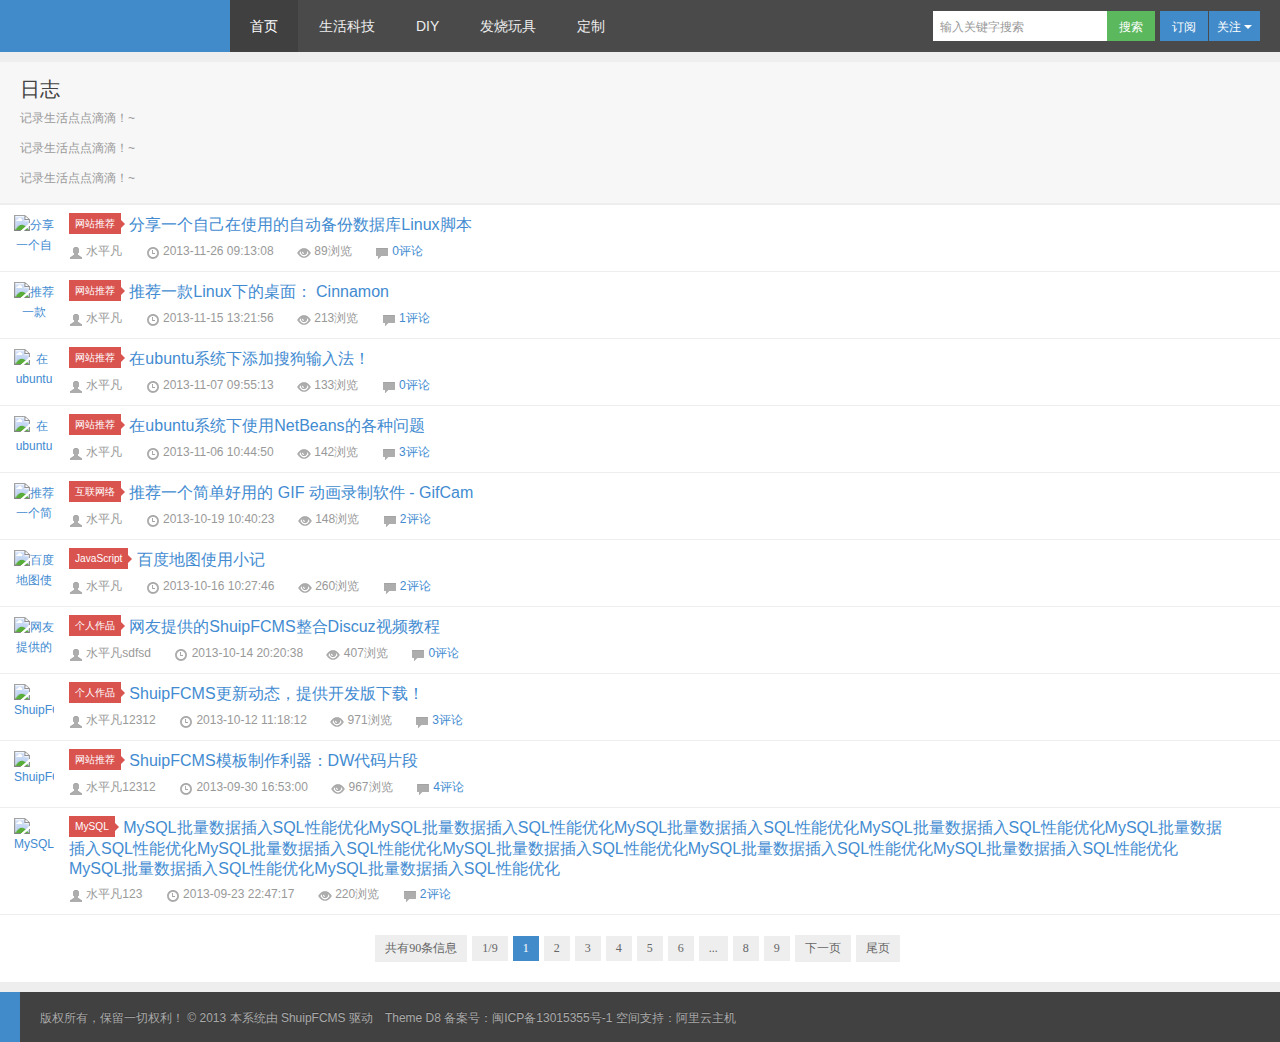
==== commit 8f6f66cd: "2233" ====
--- a/HTML/list.html
+++ b/HTML/list.html
@@ -63,7 +63,7 @@
 </header>
 <section class="container">
   <div class="content-wrap">
-    <div class="content">
+    <div class="content11">
       <header class="archive-header">
         <h1><a href="http://www.abc3210.com/list-1.html">日志</a></h1>
         <div class="archive-header-info">
@@ -146,15 +146,7 @@
       <div class="pagination"> <span class="all">共有90条信息</span><span class="pageindex">1/9</span><span class="current" >1</span><a href="http://www.abc3210.com/list-1-2.html">2</a><a href="http://www.abc3210.com/list-1-3.html">3</a><a href="http://www.abc3210.com/list-1-4.html">4</a><a href="http://www.abc3210.com/list-1-5.html">5</a><a href="http://www.abc3210.com/list-1-6.html">6</a><span>...</span><a href="http://www.abc3210.com/list-1-8.html">8 </a><a href="http://www.abc3210.com/list-1-9.html">9 </a><a href="http://www.abc3210.com/list-1-2.html">下一页</a><a href="http://www.abc3210.com/list-1-9.html">尾页</a> </div>
     </div>
   </div>
-  <aside class="sidebar">
-    <div class="widget d_textbanner"><a class="style02" href="http://www.shuipfcms.com"><strong>推荐作品</strong>
-      <h2>ShuipFCMS</h2>
-      <p>这是一款 基于ThinkPHP框架为核心，采用独立分组的方式开发的内容管理系统。支持模块安装/卸载，模型自定义，整合UCenter通行证等。...</p>
-      </a> </div>
-    <div class="widget d_banner">
-      <div class="d_banner_inner"><script type="text/javascript">BAIDU_CLB_fillSlot("767553");</script></div>
-    </div>
-  </aside>
+  
 </section>
 <footer class="footer">
   <div class="footer-inner">
--- a/HTML/css/style.css
+++ b/HTML/css/style.css
@@ -143,7 +143,7 @@
 .container{margin-bottom:10px}
 .content-wrap{width:100%;float:left}
 .content{margin-right:370px}
-.content11{margin-right:0px}
+.content11{margin-right:0px;}
 .content-page{position: relative;background-color: #fff;}
 .page-sidebar{width: 225px;position: absolute;top: 0;left: 0;bottom: 0;height:100%;border-right: 1px solid #eee;}
 .content-title{font-size: 20px;font-weight: normal;padding: 15px 20px 14px;line-height: 20px;background-color: #F7F7F7;margin: 0 0 1px;border-bottom: 1px solid #eee;}
@@ -889,7 +889,7 @@
 .article-footer,.article-author{padding:15px 20px;overflow: hidden;}
 .article-header{margin-bottom:1px;padding:8px 20px 12px;background-color:#F7F7F7}
 .article-title a{color: #444;}
-.article-content{font-size:14px;line-height:25px;word-break:break-all;word-wrap:break-word;padding-bottom:5px}
+.article-content{font-size:14px;line-height:25px;word-break:break-all;word-wrap:break-word;padding-bottom:5px; min-height:697px}
 .article-content img:hover{background-color:#fbfbfb;border-color:#ddd}
 .article-content h3,.article-content h4， .article-content h5{border-bottom:#eee 1px solid;padding-bottom:5px;margin-bottom:20px}
 .article-content h2{font-size:18px;font-weight:normal;margin:20px -20px 20px -24px;padding:10px 20px 9px 20px;line-height:18px;border-left:4px solid #428BCA;background-color:#fbfbfb}
